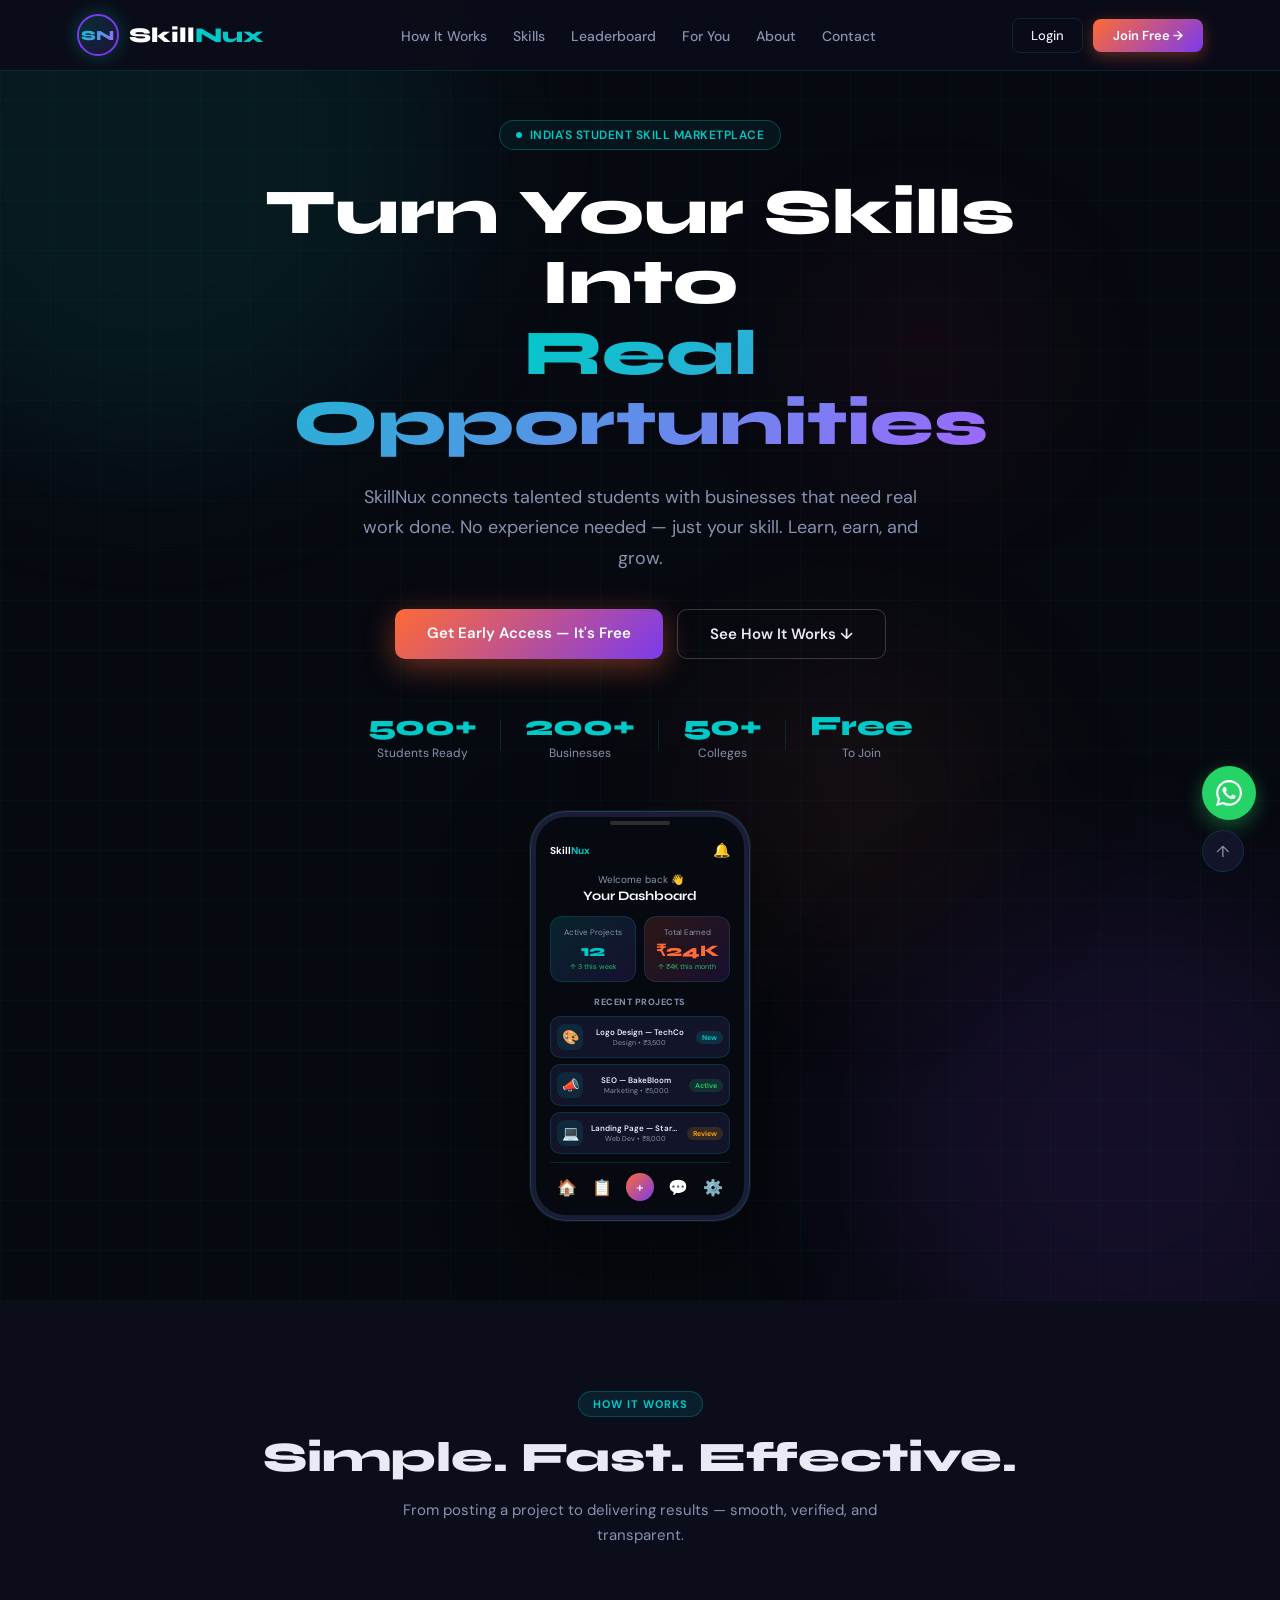
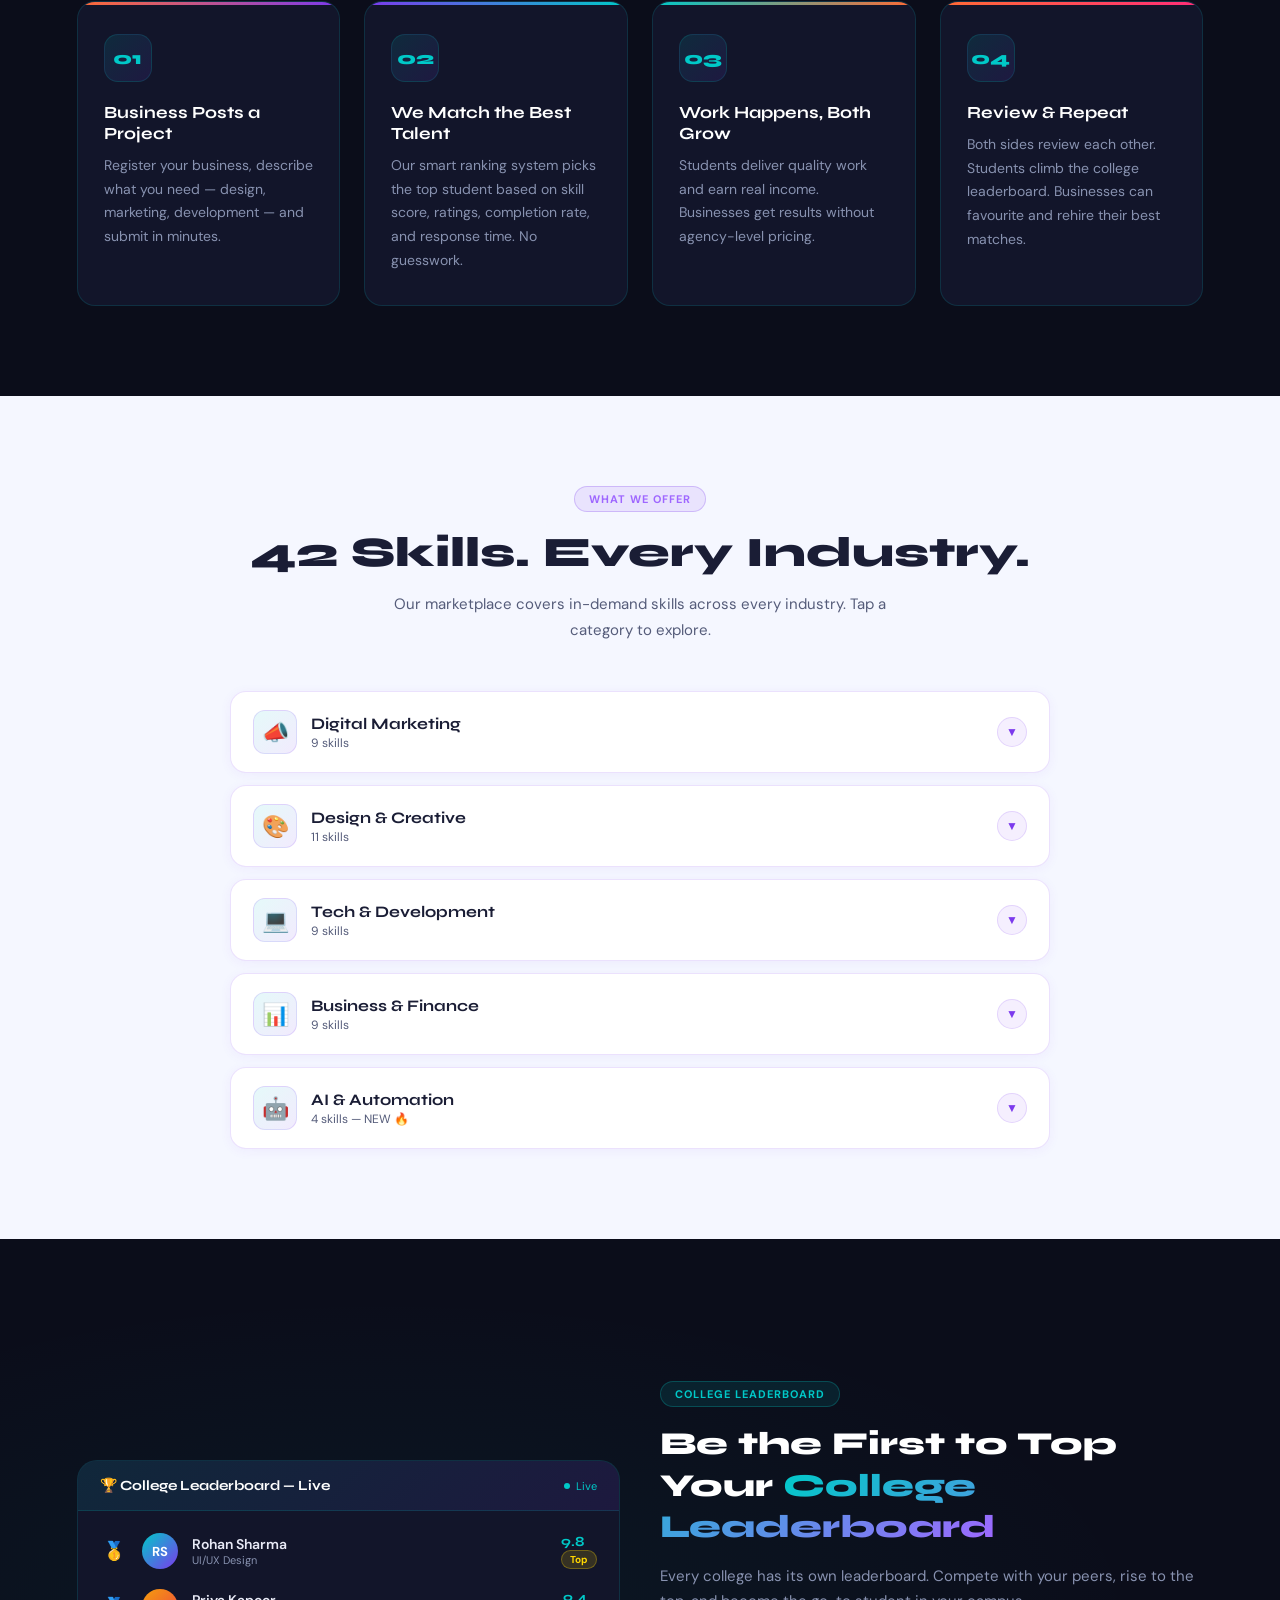
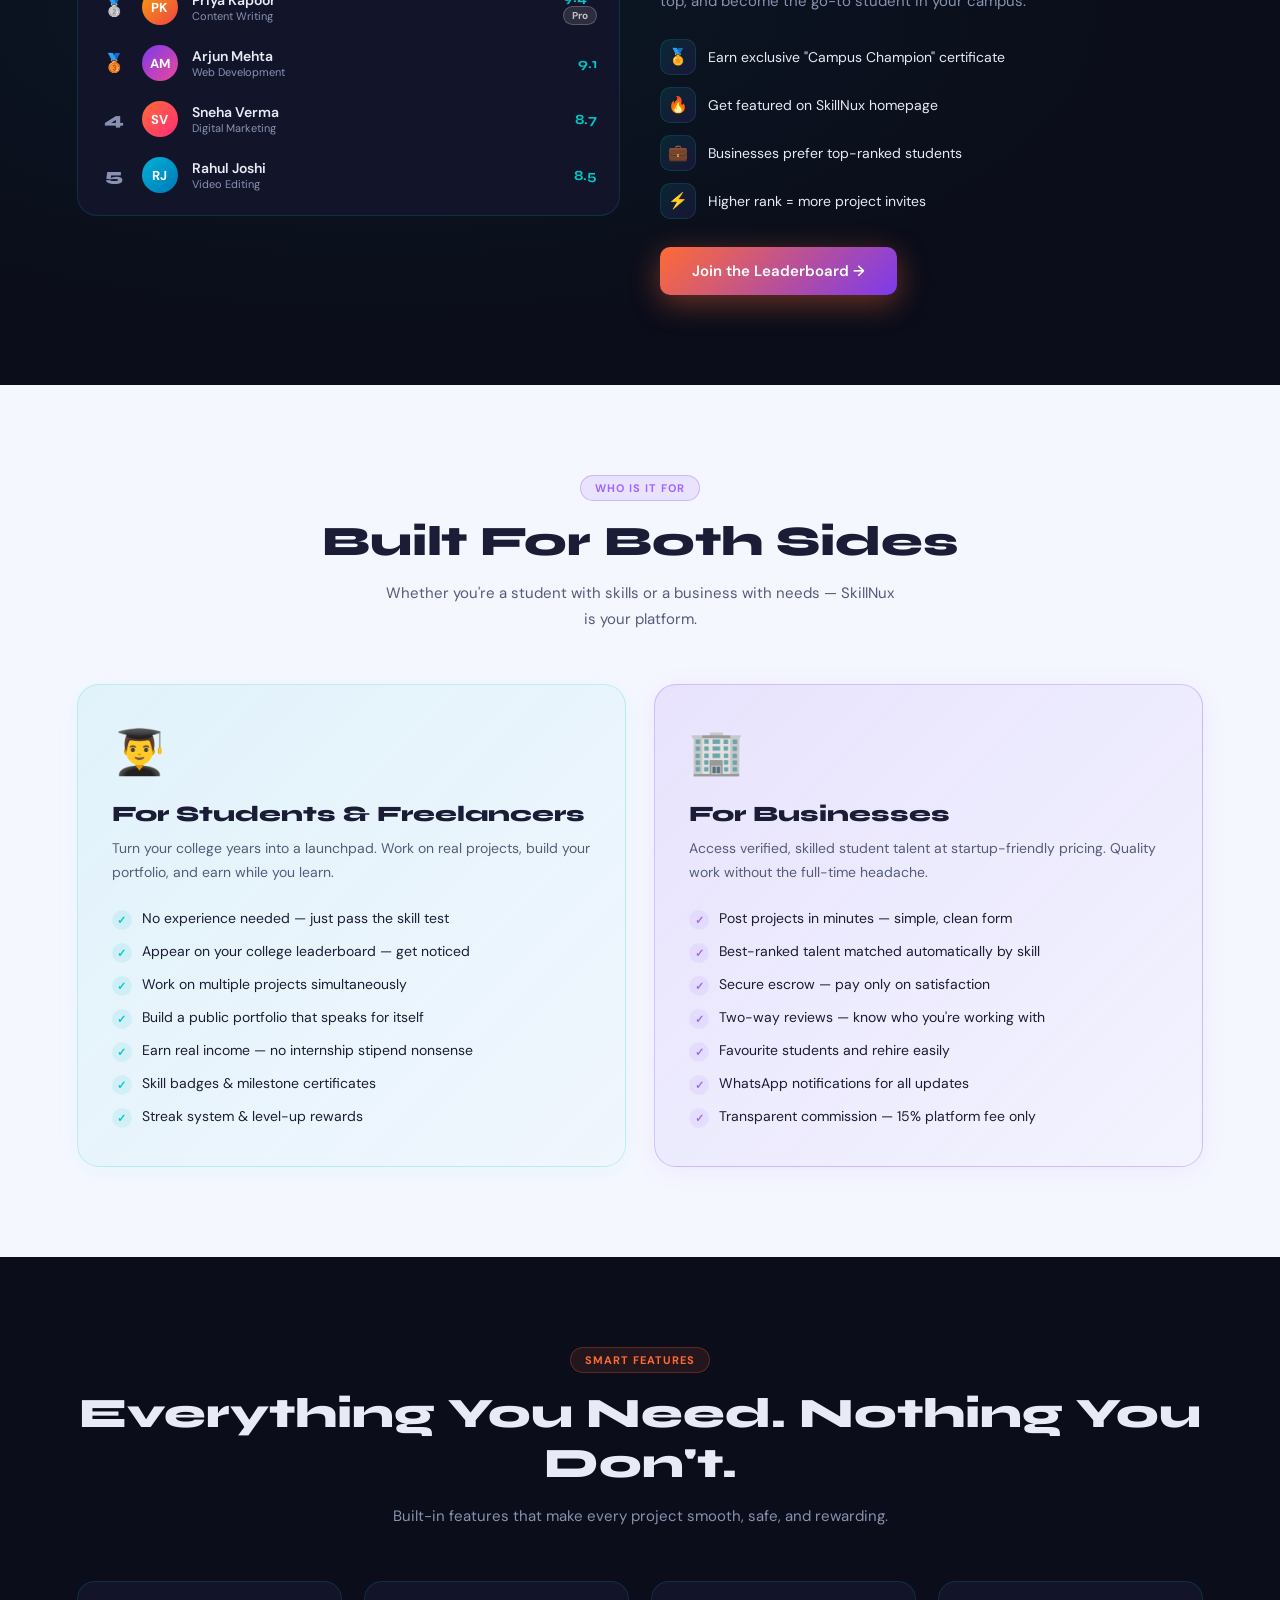
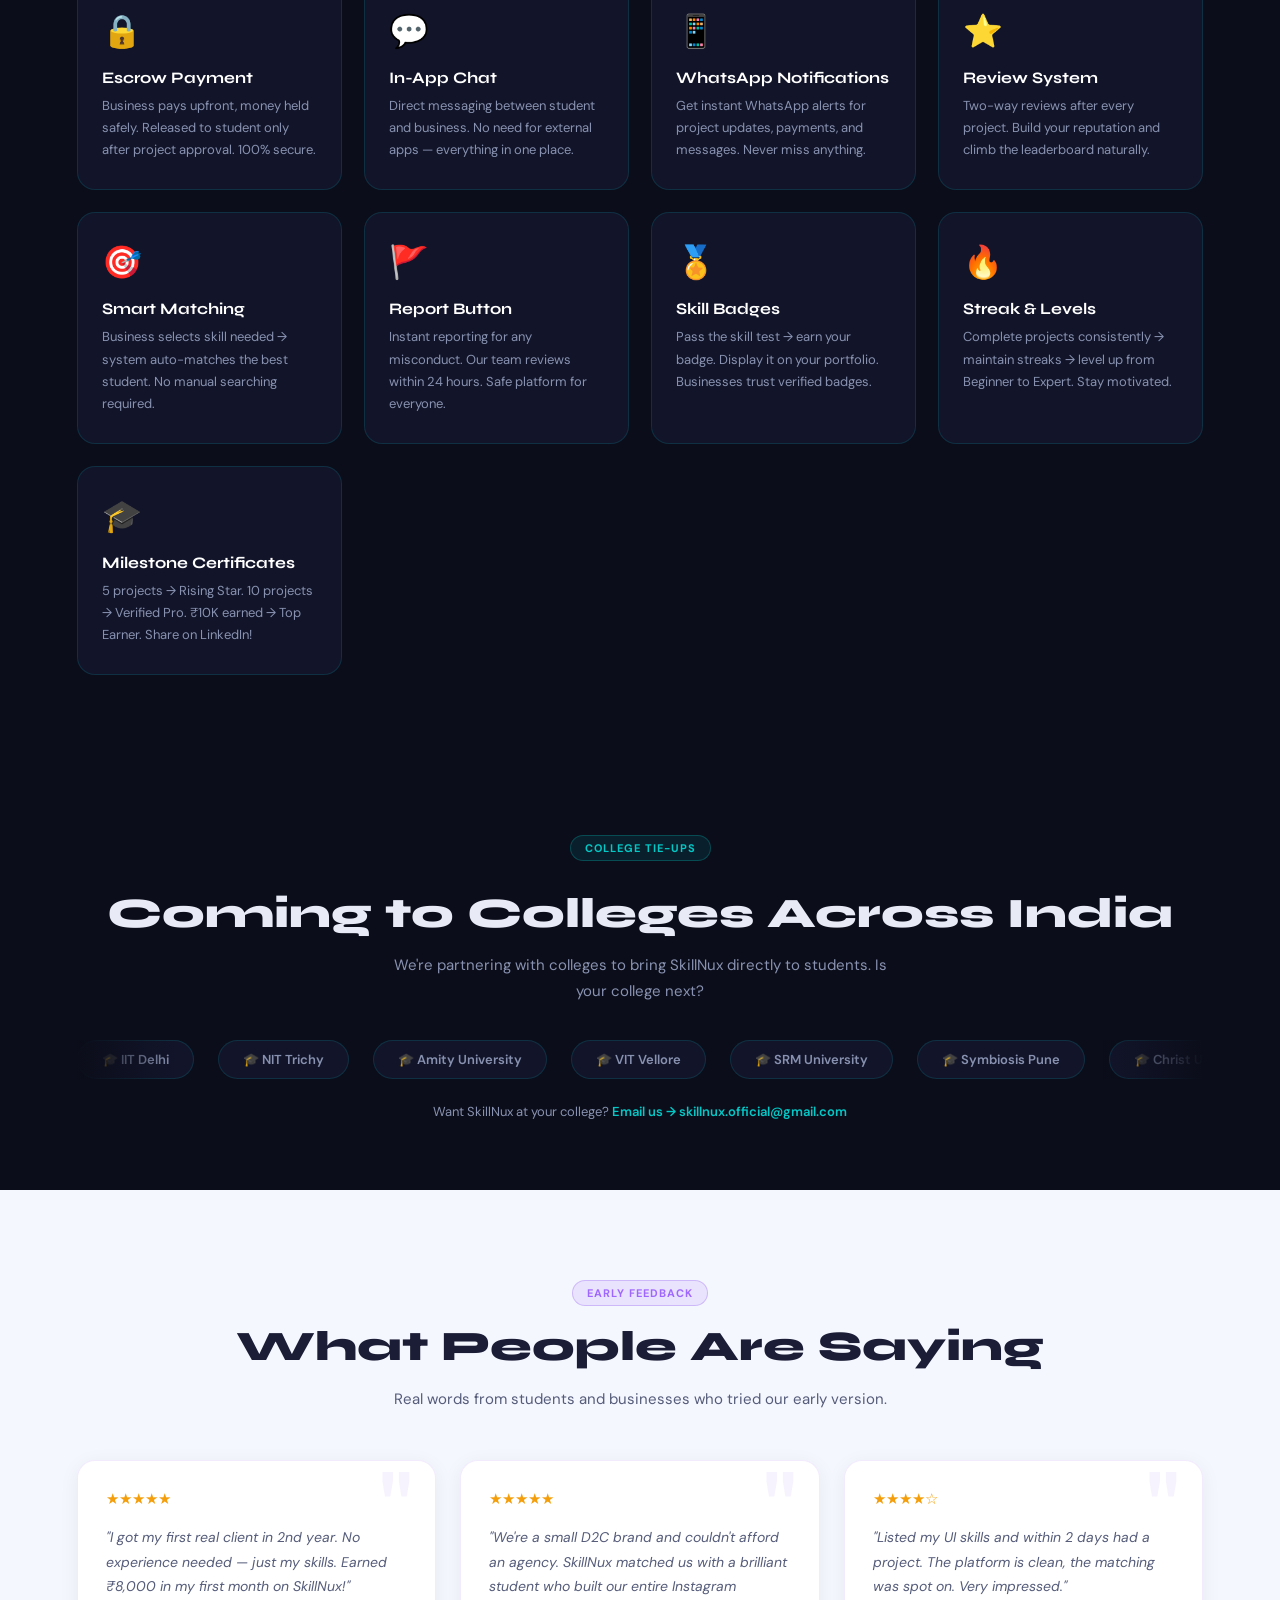
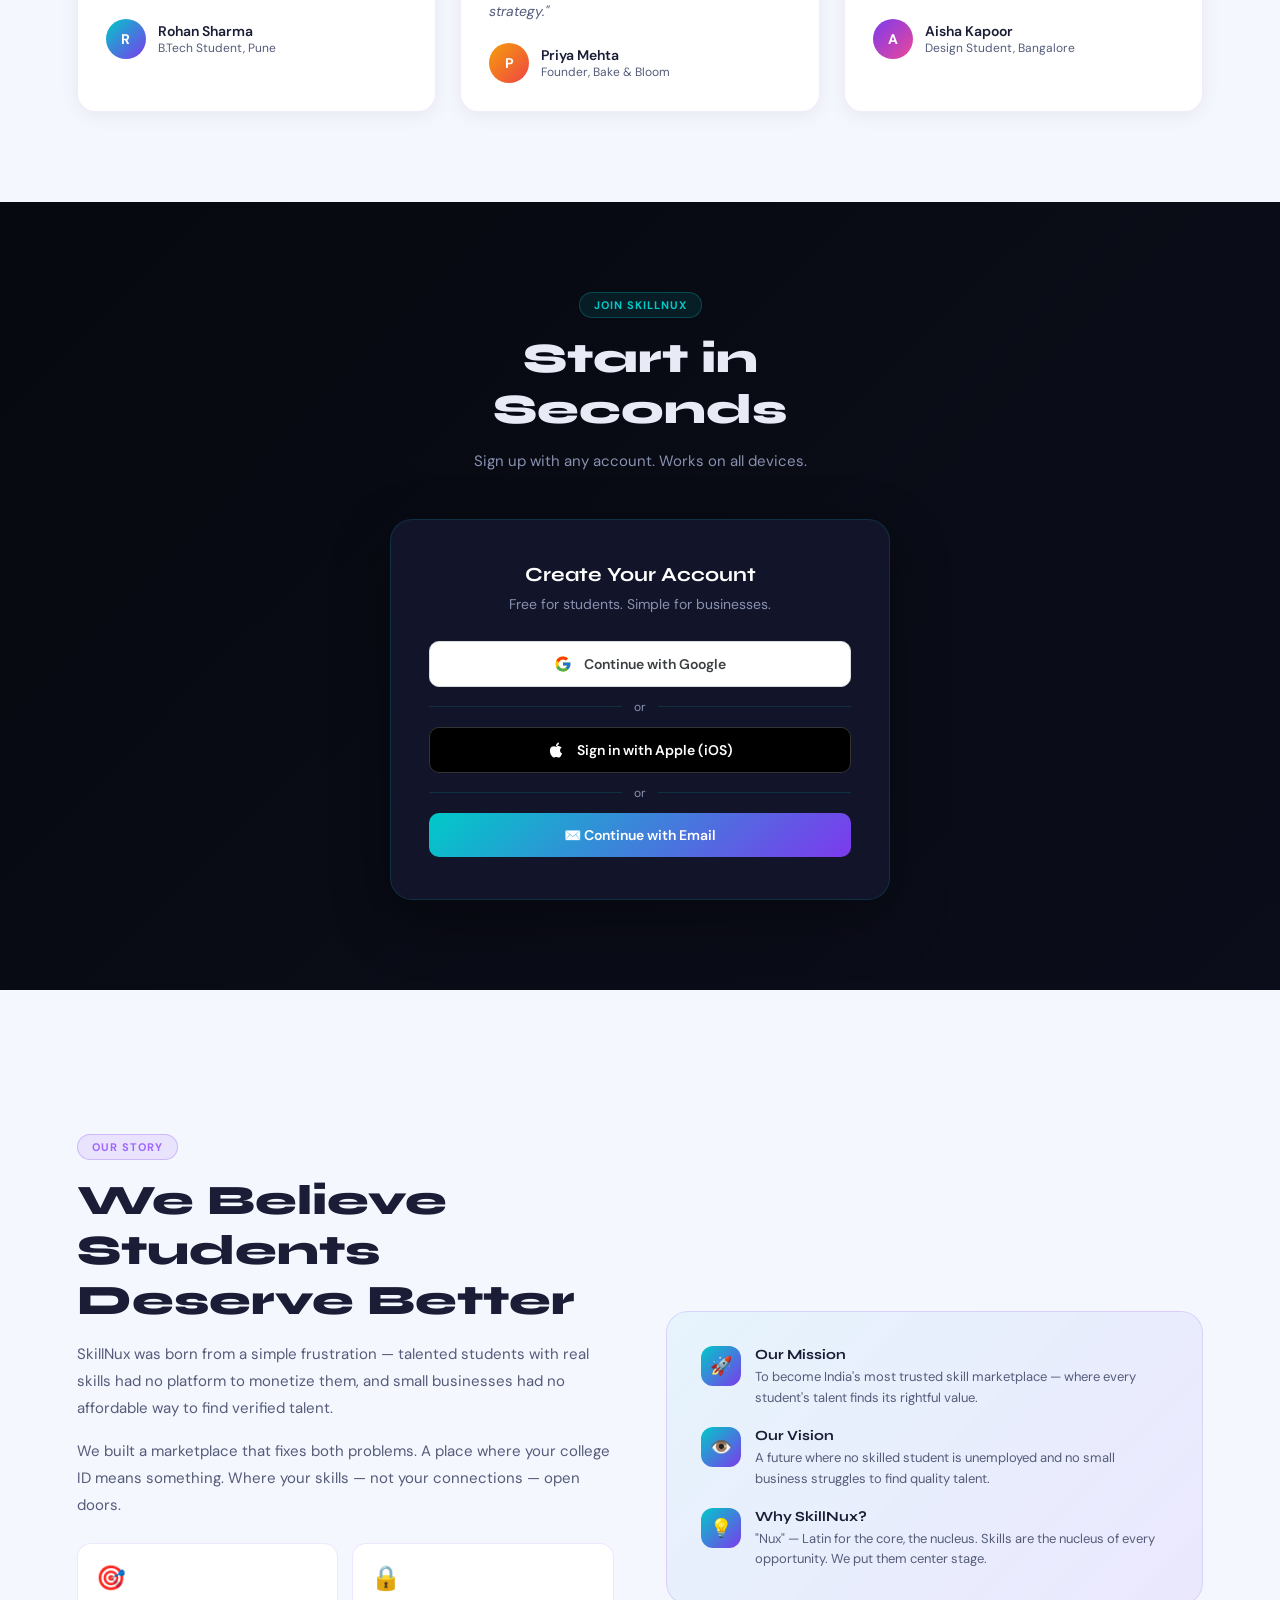
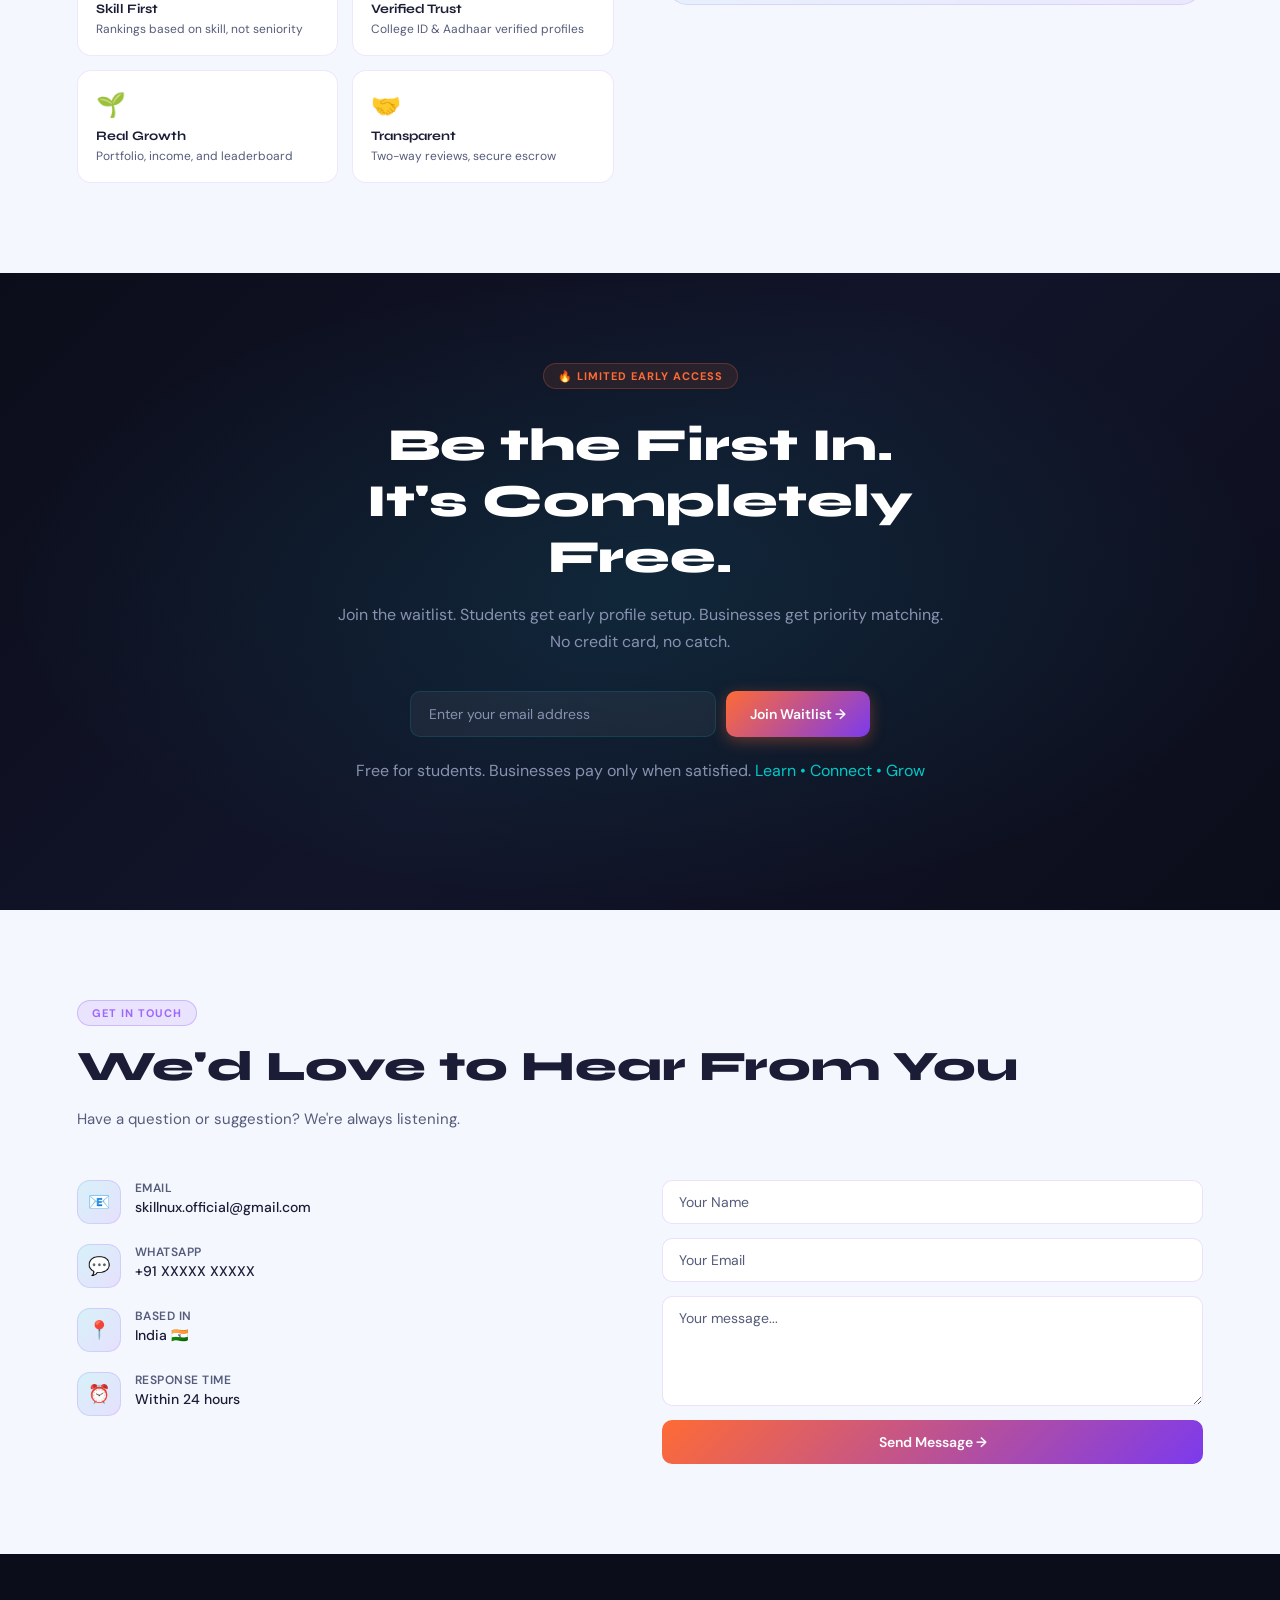
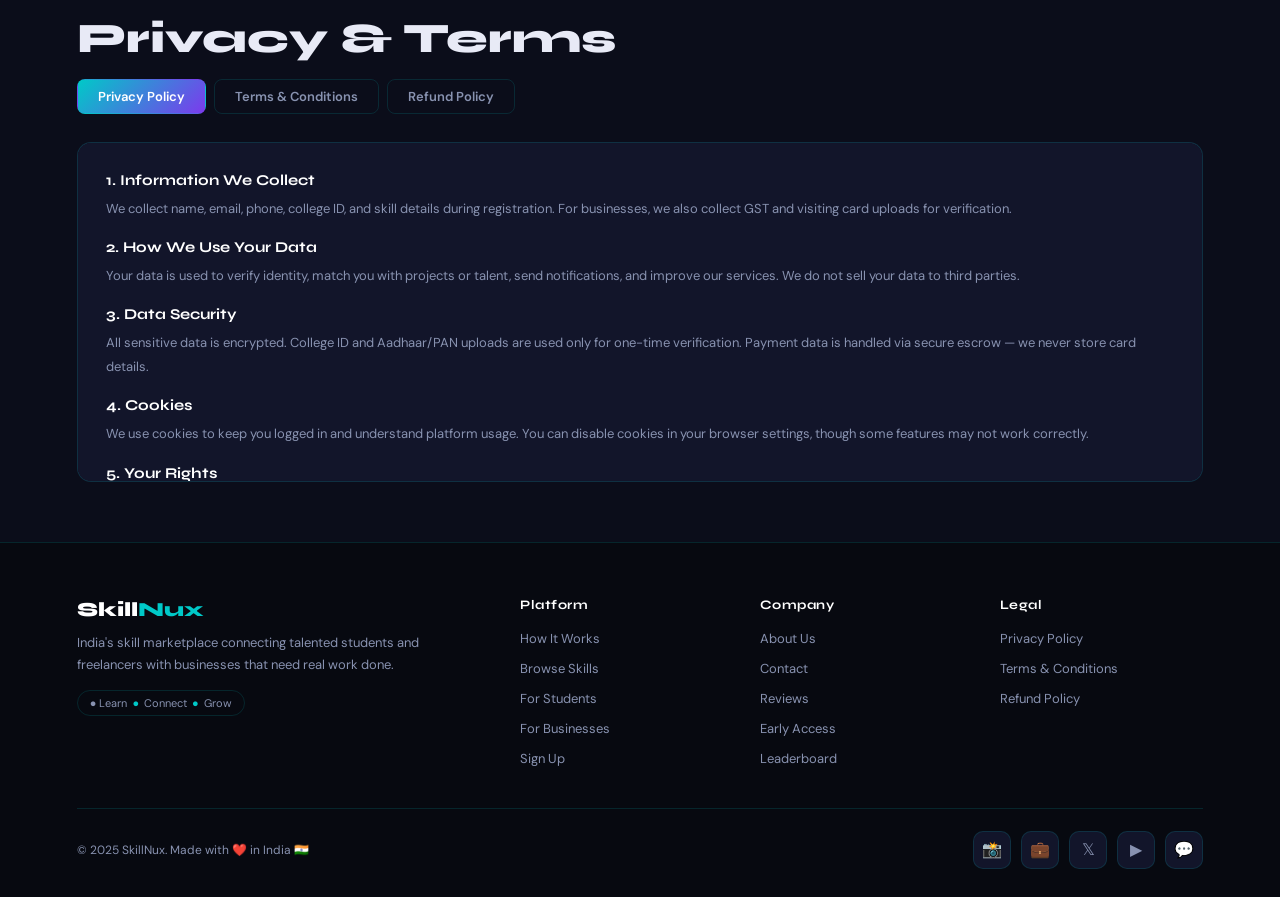
==== index.html @ 1875fa93 "Add files via upload" ====
<!DOCTYPE html>
<html lang="en">
<head>
<meta charset="UTF-8"/>
<meta name="viewport" content="width=device-width, initial-scale=1.0"/>
<title>SkillNux — Learn • Connect • Grow</title>
<link href="https://fonts.googleapis.com/css2?family=Syne:wght@400;600;700;800&family=DM+Sans:opsz,wght@9..40,300;9..40,400;9..40,500;9..40,600&display=swap" rel="stylesheet"/>
<style>
:root{
  --cyan:#00C9C8;--cyan2:#00E5E4;--purple:#7C3AED;--purple2:#9F67FF;
  --orange:#FF6B35;--pink:#FF2D78;
  --dark:#0B0D1A;--darker:#070910;--card-dark:#12152A;
  --light-bg:#F5F7FF;--light-card:#FFFFFF;
  --text-dark:#E8EAF6;--text-light:#1A1D35;
  --muted-dark:#8892B0;--muted-light:#555C7A;--white:#fff;
  --wa:#25D366;--border-dark:rgba(0,201,200,0.15);--border-light:rgba(124,58,237,0.15);
}
*,*::before,*::after{box-sizing:border-box;margin:0;padding:0}
html{scroll-behavior:smooth}
body{font-family:'DM Sans',sans-serif;background:var(--dark);color:var(--text-dark);overflow-x:hidden}
::-webkit-scrollbar{width:5px}::-webkit-scrollbar-track{background:var(--darker)}::-webkit-scrollbar-thumb{background:var(--cyan);border-radius:10px}

/* PHONE MOCKUP */
.phone-frame{width:220px;background:#1a1d35;border-radius:36px;padding:6px;box-shadow:0 30px 80px rgba(0,0,0,0.5),0 0 0 1px rgba(255,255,255,0.08),inset 0 0 0 1px rgba(0,201,200,0.2);position:relative;animation:phoneFloat 4s ease-in-out infinite}
@keyframes phoneFloat{0%,100%{transform:translateY(0)}50%{transform:translateY(-10px)}}
.phone-frame::before{content:"";position:absolute;top:10px;left:50%;transform:translateX(-50%);width:60px;height:4px;background:rgba(255,255,255,0.15);border-radius:4px;z-index:10}
.phone-screen{background:var(--darker);border-radius:30px;overflow:hidden;padding:24px 14px 10px}
.phone-nav{display:flex;justify-content:space-between;align-items:center;margin-bottom:14px}
.phone-welcome{font-size:10px;color:var(--muted-dark);margin-bottom:2px}
.phone-uname{font-family:"Syne",sans-serif;font-weight:700;font-size:13px;color:var(--white);margin-bottom:12px}
.phone-cards{display:grid;grid-template-columns:1fr 1fr;gap:8px;margin-bottom:14px}
.phone-card{background:linear-gradient(135deg,rgba(0,201,200,0.15),rgba(124,58,237,0.15));border:1px solid rgba(0,201,200,0.15);border-radius:12px;padding:10px 8px}
.pc-label{font-size:8px;color:var(--muted-dark);margin-bottom:4px}
.pc-value{font-family:"Syne",sans-serif;font-weight:800;font-size:16px;color:var(--cyan)}
.pc-change{font-size:7px;color:#22c55e;margin-top:2px}
.phone-sec-title{font-size:9px;font-weight:700;color:var(--muted-dark);text-transform:uppercase;letter-spacing:.5px;margin-bottom:8px}
.phone-project{display:flex;align-items:center;gap:8px;padding:7px 6px;background:var(--card-dark);border-radius:10px;margin-bottom:6px;border:1px solid var(--border-dark)}
.pp-icon{font-size:14px;width:26px;height:26px;background:rgba(0,201,200,0.1);border-radius:8px;display:flex;align-items:center;justify-content:center;flex-shrink:0}
.pp-info{flex:1;min-width:0}
.pp-name{font-size:8px;font-weight:600;color:var(--text-dark);white-space:nowrap;overflow:hidden;text-overflow:ellipsis}
.pp-tag{font-size:7px;color:var(--muted-dark);margin-top:1px}
.pp-status{font-size:7px;font-weight:700;padding:2px 6px;border-radius:50px;flex-shrink:0}
.pnew{background:rgba(0,201,200,0.15);color:var(--cyan)}
.pactive{background:rgba(34,197,94,0.15);color:#22c55e}
.preview{background:rgba(245,158,11,0.15);color:#F59E0B}
.phone-bottom-nav{display:flex;justify-content:space-around;align-items:center;padding:10px 0 4px;border-top:1px solid var(--border-dark);margin-top:8px;font-size:16px}

/* PARTICLES */
#particles{position:fixed;top:0;left:0;width:100%;height:100%;pointer-events:none;z-index:0;overflow:hidden}
.particle{position:absolute;border-radius:50%;opacity:0;animation:floatParticle linear infinite}
@keyframes floatParticle{0%{opacity:0;transform:translateY(100vh) scale(0)}10%{opacity:.6}90%{opacity:.2}100%{opacity:0;transform:translateY(-100px) scale(1)}}

/* NAV */
nav{position:fixed;top:0;left:0;right:0;z-index:1000;display:flex;align-items:center;justify-content:space-between;padding:14px 6%;background:rgba(11,13,26,0.92);backdrop-filter:blur(24px);border-bottom:1px solid var(--border-dark);transition:all .3s}
nav.scrolled{padding:10px 6%;background:rgba(7,9,16,0.97)}
.nav-logo{display:flex;align-items:center;gap:10px;text-decoration:none}
.logo-circle{width:42px;height:42px;border-radius:50%;border:2px solid var(--purple);background:var(--darker);display:flex;align-items:center;justify-content:center;font-family:'Syne',sans-serif;font-weight:800;font-size:14px;box-shadow:0 0 18px rgba(0,201,200,0.3);position:relative;overflow:hidden}
.logo-circle::before{content:'';position:absolute;inset:0;background:linear-gradient(135deg,rgba(0,201,200,0.2),rgba(124,58,237,0.2))}
.logo-circle span{position:relative;z-index:1;background:linear-gradient(135deg,var(--cyan),var(--purple2));-webkit-background-clip:text;-webkit-text-fill-color:transparent;background-clip:text}
.logo-name{font-family:'Syne',sans-serif;font-weight:800;font-size:21px;color:var(--white)}
.logo-name em{font-style:normal;color:var(--cyan)}
.nav-links{display:flex;gap:26px;list-style:none}
.nav-links a{color:var(--muted-dark);text-decoration:none;font-size:14px;font-weight:500;transition:color .2s}
.nav-links a:hover{color:var(--cyan)}
.nav-btns{display:flex;gap:10px;align-items:center}
.btn-ghost{padding:8px 18px;border-radius:8px;border:1.5px solid var(--border-dark);color:var(--text-dark);font-size:13px;font-weight:500;background:transparent;cursor:pointer;transition:all .2s;font-family:'DM Sans',sans-serif}
.btn-ghost:hover{border-color:var(--cyan);color:var(--cyan)}
.btn-primary{padding:8px 20px;border-radius:8px;border:none;background:linear-gradient(135deg,var(--orange),var(--purple));color:var(--white);font-size:13px;font-weight:600;cursor:pointer;transition:all .25s;font-family:'DM Sans',sans-serif;box-shadow:0 4px 15px rgba(255,107,53,0.35)}
.btn-primary:hover{transform:translateY(-2px);box-shadow:0 6px 22px rgba(255,107,53,0.5)}
.hamburger{display:none;flex-direction:column;gap:5px;cursor:pointer;padding:4px}
.hamburger span{width:22px;height:2px;background:var(--text-dark);border-radius:2px;transition:all .3s}
.mobile-menu{display:none;position:fixed;top:64px;left:0;right:0;z-index:999;background:rgba(11,13,26,0.98);border-bottom:1px solid var(--border-dark);padding:20px 6%;flex-direction:column;gap:16px}
.mobile-menu.open{display:flex}
.mobile-menu a{color:var(--muted-dark);text-decoration:none;font-size:15px;font-weight:500;padding:8px 0;border-bottom:1px solid var(--border-dark)}

/* HERO */
#hero{min-height:100vh;display:flex;align-items:center;justify-content:center;position:relative;overflow:hidden;padding:120px 6% 80px;text-align:center}
.hero-inner{display:flex;flex-direction:column;align-items:center;width:100%;max-width:820px;margin:0 auto;text-align:center}
@media(max-width:900px){.hero-inner{grid-template-columns:1fr;text-align:center}.phone-outer{display:flex;justify-content:center}}
.mesh-bg{position:absolute;inset:0;z-index:0;background:var(--darker)}
.blob{position:absolute;border-radius:50%;filter:blur(80px)}
.b1{width:600px;height:600px;background:rgba(0,201,200,0.09);top:-150px;left:-150px;animation:b1f 9s ease-in-out infinite}
.b2{width:500px;height:500px;background:rgba(124,58,237,0.11);bottom:-100px;right:-100px;animation:b2f 11s ease-in-out infinite}
.b3{width:300px;height:300px;background:rgba(255,107,53,0.06);top:50%;left:55%;animation:b3f 7s ease-in-out infinite}
.b4{width:200px;height:200px;background:rgba(255,45,120,0.07);top:20%;right:20%;animation:b1f 13s ease-in-out infinite reverse}
@keyframes b1f{0%,100%{transform:translate(0,0)}50%{transform:translate(30px,20px)}}
@keyframes b2f{0%,100%{transform:translate(0,0)}50%{transform:translate(-20px,-18px)}}
@keyframes b3f{0%,100%{transform:translate(-50%,-50%)}50%{transform:translate(-45%,-55%)}}
.grid-ov{position:absolute;inset:0;z-index:0;background-image:linear-gradient(rgba(0,201,200,0.03) 1px,transparent 1px),linear-gradient(90deg,rgba(0,201,200,0.03) 1px,transparent 1px);background-size:50px 50px}
.hero-content{position:relative;z-index:1;max-width:780px;width:100%}
.hero-badge{display:inline-flex;align-items:center;gap:8px;padding:6px 16px;border-radius:50px;border:1px solid rgba(0,201,200,0.3);background:rgba(0,201,200,0.06);font-size:12px;font-weight:600;color:var(--cyan);letter-spacing:.5px;text-transform:uppercase;margin-bottom:28px;animation:fadeUp .6s ease both}
.bdot{width:6px;height:6px;border-radius:50%;background:var(--cyan);animation:pulse 2s infinite}
@keyframes pulse{0%,100%{opacity:1;transform:scale(1)}50%{opacity:.4;transform:scale(1.4)}}
h1{font-family:'Syne',sans-serif;font-weight:800;font-size:clamp(28px,5vw,70px);line-height:1.1;color:var(--white);margin-bottom:22px;animation:fadeUp .6s .1s ease both;word-break:break-word}
.grad{background:linear-gradient(135deg,var(--cyan),var(--purple2));-webkit-background-clip:text;-webkit-text-fill-color:transparent;background-clip:text}
.grad2{background:linear-gradient(135deg,var(--orange),var(--pink));-webkit-background-clip:text;-webkit-text-fill-color:transparent;background-clip:text}
.hero-sub{font-size:clamp(15px,2vw,18px);color:var(--muted-dark);line-height:1.7;max-width:580px;margin:0 auto 36px;animation:fadeUp .6s .2s ease both}
.hero-btns{display:flex;gap:14px;justify-content:center;flex-wrap:wrap;margin-bottom:50px;animation:fadeUp .6s .3s ease both}
.btn-h{padding:14px 32px;border-radius:10px;font-size:15px;font-weight:600;cursor:pointer;transition:all .25s;font-family:'DM Sans',sans-serif;text-decoration:none;display:inline-block}
.btn-hm{background:linear-gradient(135deg,var(--orange),var(--purple));color:var(--white);border:none;box-shadow:0 8px 30px rgba(255,107,53,0.4)}
.btn-hm:hover{transform:translateY(-3px);box-shadow:0 12px 40px rgba(255,107,53,0.6)}
.btn-hs{background:transparent;color:var(--text-dark);border:1.5px solid rgba(255,255,255,0.2)}
.btn-hs:hover{border-color:var(--cyan);color:var(--cyan);transform:translateY(-3px)}
.hero-stats{display:flex;justify-content:center;gap:48px;flex-wrap:wrap;animation:fadeUp .6s .4s ease both}
.hs{text-align:center;position:relative}
.hs:not(:last-child)::after{content:'';position:absolute;right:-24px;top:50%;transform:translateY(-50%);height:30px;width:1px;background:var(--border-dark)}
.hs-n{font-family:'Syne',sans-serif;font-weight:800;font-size:28px;color:var(--cyan)}
.hs-l{font-size:12px;color:var(--muted-dark);margin-top:2px}
@keyframes fadeUp{from{opacity:0;transform:translateY(24px)}to{opacity:1;transform:translateY(0)}}

/* SCROLL REVEAL */
.reveal{opacity:0;transform:translateY(30px);transition:opacity .7s ease,transform .7s ease}
.reveal.visible{opacity:1;transform:translateY(0)}
.reveal-left{opacity:0;transform:translateX(-30px);transition:opacity .7s ease,transform .7s ease}
.reveal-left.visible{opacity:1;transform:translateX(0)}
.reveal-right{opacity:0;transform:translateX(30px);transition:opacity .7s ease,transform .7s ease}
.reveal-right.visible{opacity:1;transform:translateX(0)}

/* SECTIONS */
section{padding:90px 6%}
.stag{display:inline-block;padding:5px 14px;border-radius:50px;background:rgba(0,201,200,0.1);border:1px solid rgba(0,201,200,0.25);font-size:11px;font-weight:700;color:var(--cyan);letter-spacing:1px;text-transform:uppercase;margin-bottom:16px}
.stag-p{background:rgba(124,58,237,0.1);border-color:rgba(124,58,237,0.25);color:var(--purple2)}
.stag-o{background:rgba(255,107,53,0.1);border-color:rgba(255,107,53,0.25);color:var(--orange)}
.sec-title{font-family:'Syne',sans-serif;font-weight:800;font-size:clamp(26px,4vw,42px);line-height:1.2;margin-bottom:14px}
.sec-sub{font-size:15px;line-height:1.7;max-width:520px}
.tc{text-align:center}.mxa{margin-left:auto;margin-right:auto}

/* HOW IT WORKS */
#how{background:var(--dark);position:relative}
.steps{display:grid;grid-template-columns:repeat(auto-fit,minmax(220px,1fr));gap:24px;margin-top:52px}
.step{background:var(--card-dark);border:1px solid var(--border-dark);border-radius:18px;padding:32px 26px;position:relative;overflow:hidden;transition:transform .3s,box-shadow .3s}
.step:hover{transform:translateY(-8px);box-shadow:0 20px 50px rgba(0,201,200,0.12)}
.step::before{content:'';position:absolute;top:0;left:0;right:0;height:3px;background:linear-gradient(90deg,var(--orange),var(--purple))}
.step:nth-child(2)::before{background:linear-gradient(90deg,var(--purple),var(--cyan))}
.step:nth-child(3)::before{background:linear-gradient(90deg,var(--cyan),var(--orange))}
.step:nth-child(4)::before{background:linear-gradient(90deg,var(--orange),var(--pink))}
.sn{width:48px;height:48px;border-radius:14px;background:linear-gradient(135deg,rgba(0,201,200,0.12),rgba(124,58,237,0.12));border:1px solid var(--border-dark);display:flex;align-items:center;justify-content:center;font-family:'Syne',sans-serif;font-weight:800;font-size:18px;color:var(--cyan);margin-bottom:20px}
.step h3{font-family:'Syne',sans-serif;font-weight:700;font-size:17px;margin-bottom:10px;color:var(--white)}
.step p{font-size:14px;color:var(--muted-dark);line-height:1.7}

/* SKILLS */
#skills{background:var(--light-bg)}
.acc{margin-top:48px;display:flex;flex-direction:column;gap:12px;max-width:820px;margin-left:auto;margin-right:auto}
.ai{border-radius:16px;border:1.5px solid var(--border-light);background:var(--light-card);overflow:hidden;box-shadow:0 2px 12px rgba(124,58,237,0.06);transition:box-shadow .3s,transform .3s}
.ai:hover{transform:translateY(-2px)}
.ai.open{box-shadow:0 8px 32px rgba(124,58,237,0.15)}
.ah{display:flex;align-items:center;justify-content:space-between;padding:18px 22px;cursor:pointer}
.al{display:flex;align-items:center;gap:14px}
.aico{width:44px;height:44px;border-radius:12px;display:flex;align-items:center;justify-content:center;font-size:22px;background:linear-gradient(135deg,rgba(0,201,200,0.1),rgba(124,58,237,0.1));border:1px solid rgba(124,58,237,0.15);flex-shrink:0}
.at{font-family:'Syne',sans-serif;font-weight:700;font-size:16px;color:var(--text-light)}
.ac{font-size:12px;color:var(--muted-light);margin-top:2px}
.arr{width:30px;height:30px;border-radius:50%;background:rgba(124,58,237,0.08);border:1px solid var(--border-light);display:flex;align-items:center;justify-content:center;transition:transform .3s;color:var(--purple);font-size:12px;flex-shrink:0}
.ai.open .arr{transform:rotate(180deg)}
.ab{max-height:0;overflow:hidden;transition:max-height .5s ease,padding .3s}
.ai.open .ab{max-height:400px;padding-bottom:20px}
.abi{padding:0 22px;display:flex;flex-wrap:wrap;gap:8px}
.chip{padding:7px 16px;border-radius:50px;background:rgba(0,201,200,0.08);border:1px solid rgba(0,201,200,0.2);font-size:13px;color:var(--purple);font-weight:500;transition:all .2s;cursor:default}
.chip:hover{background:rgba(124,58,237,0.12);border-color:var(--purple);color:var(--text-light);transform:scale(1.03)}

/* LEADERBOARD SECTION */
#leaderboard{background:var(--dark);position:relative;overflow:hidden}
#leaderboard::before{content:'';position:absolute;inset:0;background:radial-gradient(ellipse at 30% 50%,rgba(0,201,200,0.06) 0%,transparent 60%)}
.lb-grid{display:grid;grid-template-columns:1fr 1fr;gap:40px;align-items:center;margin-top:52px}
.lb-preview{background:var(--card-dark);border:1px solid var(--border-dark);border-radius:20px;overflow:hidden}
.lb-head{padding:16px 22px;background:linear-gradient(135deg,rgba(0,201,200,0.1),rgba(124,58,237,0.1));border-bottom:1px solid var(--border-dark);display:flex;align-items:center;justify-content:space-between}
.lb-head h4{font-family:'Syne',sans-serif;font-weight:700;font-size:14px;color:var(--white)}
.lb-live{display:flex;align-items:center;gap:6px;font-size:11px;color:var(--cyan)}
.lb-live-dot{width:6px;height:6px;border-radius:50%;background:var(--cyan);animation:pulse 1.5s infinite}
.lb-rows{padding:12px 0}
.lb-row{display:flex;align-items:center;gap:14px;padding:10px 22px;transition:background .2s}
.lb-row:hover{background:rgba(0,201,200,0.05)}
.lb-rank{font-family:'Syne',sans-serif;font-weight:800;font-size:18px;width:28px;text-align:center}
.rank-1{color:#FFD700}.rank-2{color:#C0C0C0}.rank-3{color:#CD7F32}.rank-other{color:var(--muted-dark)}
.lb-av{width:36px;height:36px;border-radius:50%;display:flex;align-items:center;justify-content:center;font-weight:700;font-size:13px;color:var(--white);flex-shrink:0}
.lb-info{flex:1}
.lb-name{font-size:14px;font-weight:600;color:var(--text-dark)}
.lb-skill{font-size:11px;color:var(--muted-dark)}
.lb-score{font-family:'Syne',sans-serif;font-weight:700;font-size:14px;color:var(--cyan)}
.lb-badge{padding:2px 8px;border-radius:50px;font-size:10px;font-weight:700}
.badge-gold{background:rgba(255,215,0,0.15);color:#FFD700;border:1px solid rgba(255,215,0,0.3)}
.badge-silver{background:rgba(192,192,192,0.15);color:#C0C0C0;border:1px solid rgba(192,192,192,0.3)}
.lb-right h3{font-family:'Syne',sans-serif;font-weight:800;font-size:clamp(22px,3vw,32px);color:var(--white);margin-bottom:16px;line-height:1.3}
.lb-right p{font-size:15px;color:var(--muted-dark);line-height:1.7;margin-bottom:24px}
.lb-perks{display:flex;flex-direction:column;gap:12px;margin-bottom:28px}
.lb-perk{display:flex;align-items:center;gap:12px;font-size:14px;color:var(--text-dark)}
.lb-perk-icon{width:36px;height:36px;border-radius:10px;background:linear-gradient(135deg,rgba(0,201,200,0.12),rgba(124,58,237,0.12));border:1px solid var(--border-dark);display:flex;align-items:center;justify-content:center;font-size:16px;flex-shrink:0}

/* AUDIENCE */
#audience{background:var(--light-bg)}
.aug{display:grid;grid-template-columns:1fr 1fr;gap:28px;margin-top:52px}
.auc{border-radius:22px;padding:38px 34px;transition:transform .3s,box-shadow .3s}
.auc:hover{transform:translateY(-6px)}
.auc-s{background:linear-gradient(135deg,rgba(0,201,200,0.08),rgba(0,201,200,0.02));border:1px solid rgba(0,201,200,0.2);box-shadow:0 4px 24px rgba(0,201,200,0.06)}
.auc-b{background:linear-gradient(135deg,rgba(124,58,237,0.1),rgba(124,58,237,0.02));border:1px solid rgba(124,58,237,0.25);box-shadow:0 4px 24px rgba(124,58,237,0.08)}
.aue{font-size:44px;margin-bottom:20px}
.auc h3{font-family:'Syne',sans-serif;font-weight:800;font-size:22px;margin-bottom:10px;color:var(--text-light)}
.auc p{font-size:14px;color:var(--muted-light);line-height:1.7;margin-bottom:24px}
.aul{list-style:none;display:flex;flex-direction:column;gap:12px}
.aul li{display:flex;align-items:flex-start;gap:10px;font-size:14px;color:var(--text-light)}
.aul li::before{content:'✓';color:var(--cyan);font-weight:700;flex-shrink:0;margin-top:1px;background:rgba(0,201,200,0.1);width:20px;height:20px;border-radius:50%;display:flex;align-items:center;justify-content:center;font-size:11px}
.auc-b .aul li::before{color:var(--purple2);background:rgba(159,103,255,0.1)}

/* COLLEGE TIE-UPS */
#colleges{background:var(--dark);text-align:center;padding:70px 6%}
.college-marquee{overflow:hidden;margin-top:40px;position:relative}
.college-marquee::before,.college-marquee::after{content:'';position:absolute;top:0;bottom:0;width:100px;z-index:2}
.college-marquee::before{left:0;background:linear-gradient(90deg,var(--dark),transparent)}
.college-marquee::after{right:0;background:linear-gradient(-90deg,var(--dark),transparent)}
.college-track{display:flex;gap:24px;animation:marquee 20s linear infinite;width:max-content}
.college-track:hover{animation-play-state:paused}
.college-pill{padding:10px 24px;border-radius:50px;border:1px solid var(--border-dark);background:var(--card-dark);font-size:13px;font-weight:600;color:var(--muted-dark);white-space:nowrap;transition:all .3s;cursor:default}
.college-pill:hover{border-color:var(--cyan);color:var(--cyan)}
@keyframes marquee{0%{transform:translateX(0)}100%{transform:translateX(-50%)}}
.college-coming{margin-top:24px;font-size:13px;color:var(--muted-dark)}
.college-coming span{color:var(--cyan);font-weight:600}

/* TESTIMONIALS */
#testimonials{background:var(--light-bg)}
.tg{display:grid;grid-template-columns:repeat(auto-fit,minmax(280px,1fr));gap:24px;margin-top:48px}
.tc-card{background:var(--light-card);border-radius:18px;padding:28px;border:1px solid rgba(124,58,237,0.1);box-shadow:0 4px 20px rgba(0,0,0,0.06);transition:transform .3s,box-shadow .3s;position:relative;overflow:hidden}
.tc-card::before{content:'"';position:absolute;top:-10px;right:20px;font-size:120px;font-family:'Syne',sans-serif;color:rgba(124,58,237,0.06);line-height:1}
.tc-card:hover{transform:translateY(-6px);box-shadow:0 14px 40px rgba(124,58,237,0.14)}
.ts{color:#F59E0B;font-size:15px;margin-bottom:16px}
.tt{font-size:14px;color:var(--muted-light);line-height:1.75;margin-bottom:20px;font-style:italic;position:relative;z-index:1}
.ta{display:flex;align-items:center;gap:12px}
.tav{width:40px;height:40px;border-radius:50%;display:flex;align-items:center;justify-content:center;font-weight:700;font-size:14px;color:var(--white);flex-shrink:0}
.av1{background:linear-gradient(135deg,var(--cyan),var(--purple))}
.av2{background:linear-gradient(135deg,#F59E0B,#EF4444)}
.av3{background:linear-gradient(135deg,var(--purple),#EC4899)}
.tn{font-weight:600;font-size:14px;color:var(--text-light)}
.tr{font-size:12px;color:var(--muted-light)}

/* SMART FEATURES */
#smartfeatures{background:var(--dark)}
.sf-grid{display:grid;grid-template-columns:repeat(auto-fit,minmax(260px,1fr));gap:22px;margin-top:52px}
.sf-card{background:var(--card-dark);border:1px solid var(--border-dark);border-radius:18px;padding:28px 24px;transition:transform .3s,box-shadow .3s;position:relative;overflow:hidden}
.sf-card::after{content:'';position:absolute;bottom:0;left:0;right:0;height:2px;background:linear-gradient(90deg,var(--cyan),var(--purple));transform:scaleX(0);transition:transform .3s;transform-origin:left}
.sf-card:hover{transform:translateY(-6px);box-shadow:0 16px 40px rgba(0,201,200,0.1)}
.sf-card:hover::after{transform:scaleX(1)}
.sf-icon{font-size:32px;margin-bottom:16px}
.sf-card h3{font-family:'Syne',sans-serif;font-weight:700;font-size:16px;margin-bottom:8px;color:var(--white)}
.sf-card p{font-size:13px;color:var(--muted-dark);line-height:1.7}

/* SIGN IN */
#signin{background:linear-gradient(135deg,var(--darker),var(--dark))}
.si-wrap{max-width:500px;margin:0 auto;text-align:center}
.si-box{background:var(--card-dark);border:1px solid var(--border-dark);border-radius:22px;padding:42px 38px;margin-top:44px;box-shadow:0 20px 60px rgba(0,0,0,0.3)}
.si-box h3{font-family:'Syne',sans-serif;font-weight:700;font-size:20px;margin-bottom:8px;color:var(--white)}
.si-box p{font-size:14px;color:var(--muted-dark);margin-bottom:28px}
.sibs{display:flex;flex-direction:column;gap:12px}
.sbtn{display:flex;align-items:center;justify-content:center;gap:12px;padding:13px 20px;border-radius:10px;font-size:14px;font-weight:600;cursor:pointer;transition:all .25s;font-family:'DM Sans',sans-serif;text-decoration:none;border:1.5px solid transparent}
.sg{background:#fff;color:#3C4043;border-color:#dadce0}.sg:hover{box-shadow:0 4px 16px rgba(0,0,0,0.15);transform:translateY(-2px)}
.sa{background:#000;color:#fff;border-color:#333}.sa:hover{background:#1a1a1a;transform:translateY(-2px);box-shadow:0 4px 16px rgba(0,0,0,.4)}
.se{background:linear-gradient(135deg,var(--cyan),var(--purple));color:#fff;border:none}.se:hover{transform:translateY(-2px);box-shadow:0 8px 24px rgba(0,201,200,0.35)}
.sdiv{display:flex;align-items:center;gap:12px;color:var(--muted-dark);font-size:12px}
.sdiv::before,.sdiv::after{content:'';flex:1;height:1px;background:var(--border-dark)}

/* ABOUT */
#about{background:var(--light-bg)}
.abg{display:grid;grid-template-columns:1fr 1fr;gap:52px;align-items:center;margin-top:54px}
.abt p{font-size:15px;color:var(--muted-light);line-height:1.8;margin-bottom:16px}
.abv{display:grid;grid-template-columns:1fr 1fr;gap:14px;margin-top:24px}
.vc{padding:18px;border-radius:14px;background:var(--light-card);border:1px solid rgba(124,58,237,0.12);transition:transform .3s}
.vc:hover{transform:translateY(-4px)}
.vi{font-size:24px;margin-bottom:8px}
.vt{font-family:'Syne',sans-serif;font-weight:700;font-size:13px;color:var(--text-light);margin-bottom:4px}
.vd{font-size:12px;color:var(--muted-light)}
.abvis{background:linear-gradient(135deg,rgba(0,201,200,0.06),rgba(124,58,237,0.08));border:1px solid rgba(124,58,237,0.15);border-radius:22px;padding:34px;display:flex;flex-direction:column;gap:18px}
.mi{display:flex;gap:14px;align-items:flex-start}
.mico{width:40px;height:40px;border-radius:12px;flex-shrink:0;background:linear-gradient(135deg,var(--cyan),var(--purple));display:flex;align-items:center;justify-content:center;font-size:18px}
.mt h4{font-family:'Syne',sans-serif;font-weight:700;font-size:14px;color:var(--text-light);margin-bottom:4px}
.mt p{font-size:13px;color:var(--muted-light);line-height:1.6}

/* CTA */
#cta{background:linear-gradient(135deg,#0B0D1A 0%,#12152A 50%,#0B0D1A 100%);text-align:center;position:relative;overflow:hidden}
#cta::before{content:'';position:absolute;inset:0;background:radial-gradient(ellipse at 50% 50%,rgba(0,201,200,0.1) 0%,transparent 70%)}
.ctac{position:relative;z-index:1;max-width:620px;margin:0 auto}
#cta h2{font-family:'Syne',sans-serif;font-weight:800;font-size:clamp(28px,4vw,46px);color:var(--white);margin-bottom:16px}
#cta p{font-size:16px;color:var(--muted-dark);margin-bottom:36px;line-height:1.7}
.ctaf{display:flex;gap:10px;max-width:460px;margin:0 auto 20px;flex-wrap:wrap;justify-content:center}
.ctai{flex:1;min-width:220px;padding:13px 18px;border-radius:10px;border:1.5px solid var(--border-dark);background:rgba(255,255,255,0.05);color:var(--white);font-size:14px;font-family:'DM Sans',sans-serif;outline:none;transition:border-color .2s}
.ctai::placeholder{color:var(--muted-dark)}.ctai:focus{border-color:var(--cyan)}
.cta-note{font-size:12px;color:var(--muted-dark)}.cta-note span{color:var(--cyan)}

/* CONTACT */
#contact{background:var(--light-bg)}
.cog{display:grid;grid-template-columns:1fr 1fr;gap:44px;margin-top:48px;align-items:start}
.coi{display:flex;flex-direction:column;gap:20px}
.cit{display:flex;align-items:flex-start;gap:14px}
.cion{width:44px;height:44px;border-radius:13px;flex-shrink:0;display:flex;align-items:center;justify-content:center;font-size:18px;background:linear-gradient(135deg,rgba(0,201,200,0.12),rgba(124,58,237,0.12));border:1px solid rgba(124,58,237,0.15)}
.cl{font-size:12px;color:var(--muted-light);font-weight:600;text-transform:uppercase;letter-spacing:.5px}
.cv{font-size:14px;color:var(--text-light);font-weight:500;margin-top:2px}
.cof{display:flex;flex-direction:column;gap:14px}
.cfi{padding:12px 16px;border-radius:10px;border:1.5px solid rgba(124,58,237,0.15);background:var(--light-card);color:var(--text-light);font-size:14px;font-family:'DM Sans',sans-serif;outline:none;transition:border-color .2s}
.cfi:focus{border-color:var(--purple)}.cfi::placeholder{color:var(--muted-light)}
textarea.cfi{resize:vertical;min-height:110px}
.bsub{padding:13px;border-radius:10px;border:none;background:linear-gradient(135deg,var(--orange),var(--purple));color:var(--white);font-size:14px;font-weight:600;cursor:pointer;font-family:'DM Sans',sans-serif;transition:all .25s}
.bsub:hover{transform:translateY(-2px);box-shadow:0 8px 24px rgba(255,107,53,0.4)}

/* LEGAL */
#legal{background:var(--dark);padding:60px 6%}
.ltabs{display:flex;gap:8px;margin-bottom:28px;flex-wrap:wrap}
.ltab{padding:8px 20px;border-radius:8px;border:1.5px solid var(--border-dark);background:transparent;color:var(--muted-dark);font-size:13px;font-weight:600;cursor:pointer;font-family:'DM Sans',sans-serif;transition:all .2s}
.ltab.active{background:linear-gradient(135deg,var(--cyan),var(--purple));color:#fff;border-color:transparent}
.lc{display:none;animation:fadeUp .3s ease}
.lc.active{display:block}
.lbox{background:var(--card-dark);border:1px solid var(--border-dark);border-radius:14px;padding:28px;max-height:340px;overflow-y:auto}
.lbox h3{font-family:'Syne',sans-serif;font-weight:700;font-size:15px;color:var(--white);margin:18px 0 8px}
.lbox h3:first-child{margin-top:0}
.lbox p{font-size:13px;color:var(--muted-dark);line-height:1.8;margin-bottom:6px}

/* FOOTER */
footer{background:var(--darker);border-top:1px solid var(--border-dark);padding:54px 6% 28px}
.fg{display:grid;grid-template-columns:2fr 1fr 1fr 1fr;gap:36px;margin-bottom:40px}
.fb .logo-name{font-size:20px;display:block;margin-bottom:10px}
.fb p{font-size:13px;color:var(--muted-dark);line-height:1.7;margin-bottom:14px}
.tgbadge{display:inline-flex;align-items:center;gap:5px;padding:5px 12px;border-radius:50px;border:1px solid var(--border-dark);font-size:11px;color:var(--muted-dark)}
.td{color:var(--cyan)}
.fc h4{font-family:'Syne',sans-serif;font-weight:700;font-size:13px;color:var(--white);margin-bottom:14px;letter-spacing:.5px}
.fc ul{list-style:none;display:flex;flex-direction:column;gap:9px}
.fc ul a{font-size:13px;color:var(--muted-dark);text-decoration:none;transition:color .2s}
.fc ul a:hover{color:var(--cyan)}
.fbot{border-top:1px solid var(--border-dark);padding-top:22px;display:flex;align-items:center;justify-content:space-between;flex-wrap:wrap;gap:12px}
.fbot p{font-size:12px;color:var(--muted-dark)}
.socials{display:flex;gap:10px}
.socbtn{width:38px;height:38px;border-radius:10px;border:1px solid var(--border-dark);display:flex;align-items:center;justify-content:center;font-size:16px;text-decoration:none;transition:all .25s;color:var(--muted-dark);background:var(--card-dark)}
.socbtn:hover{border-color:var(--cyan);color:var(--white);transform:translateY(-3px);box-shadow:0 6px 16px rgba(0,201,200,0.2)}
.socbtn.wa:hover{border-color:var(--wa);color:var(--wa);box-shadow:0 6px 16px rgba(37,211,102,0.2)}
.socbtn.ig:hover{border-color:#E1306C;color:#E1306C;box-shadow:0 6px 16px rgba(225,48,108,0.2)}
.socbtn.li:hover{border-color:#0077B5;color:#0077B5;box-shadow:0 6px 16px rgba(0,119,181,0.2)}

/* FLOATS */
.floats{position:fixed;bottom:28px;right:24px;display:flex;flex-direction:column;gap:10px;z-index:999}
.fwa{width:54px;height:54px;border-radius:50%;background:var(--wa);display:flex;align-items:center;justify-content:center;text-decoration:none;box-shadow:0 6px 20px rgba(37,211,102,0.4);transition:all .25s}
.fwa:hover{transform:scale(1.1);box-shadow:0 8px 28px rgba(37,211,102,0.6)}
.fwa svg{width:26px;height:26px;fill:#fff}
.ftop{width:42px;height:42px;border-radius:50%;background:var(--card-dark);border:1px solid var(--border-dark);display:flex;align-items:center;justify-content:center;cursor:pointer;font-size:16px;transition:all .25s;color:var(--muted-dark)}
.ftop:hover{border-color:var(--cyan);color:var(--cyan);transform:translateY(-2px)}

/* RESPONSIVE */
@media(max-width:900px){
  .nav-links,.nav-btns{display:none}
  .hamburger{display:flex}
  .aug,.abg,.cog,.lb-grid{grid-template-columns:1fr}
  .fg{grid-template-columns:1fr 1fr}
  .hero-stats{gap:24px}
  .hs:not(:last-child)::after{display:none}
}
@media(max-width:560px){
  .fg{grid-template-columns:1fr}
  section{padding:60px 5%}
  .si-box{padding:28px 20px}
}
</style>
</head>
<body>

<!-- Particles -->
<div id="particles"></div>

<!-- NAV -->
<nav id="navbar">
  <a class="nav-logo" href="#hero">
    <div class="logo-circle"><span>SN</span></div>
    <span class="logo-name">Skill<em>Nux</em></span>
  </a>
  <ul class="nav-links">
    <li><a href="#how">How It Works</a></li>
    <li><a href="#skills">Skills</a></li>
    <li><a href="#leaderboard">Leaderboard</a></li>
    <li><a href="#audience">For You</a></li>
    <li><a href="#about">About</a></li>
    <li><a href="#contact">Contact</a></li>
  </ul>
  <div class="nav-btns">
    <button class="btn-ghost" onclick="document.getElementById('signin').scrollIntoView({behavior:'smooth'})">Login</button>
    <button class="btn-primary" onclick="window.location.href='register.html'">Join Free →</button>
  </div>
  <div class="hamburger" onclick="toggleMenu()">
    <span></span><span></span><span></span>
  </div>
</nav>

<div class="mobile-menu" id="mobileMenu">
  <a href="#how" onclick="toggleMenu()">How It Works</a>
  <a href="#skills" onclick="toggleMenu()">Skills</a>
  <a href="#leaderboard" onclick="toggleMenu()">Leaderboard</a>
  <a href="#audience" onclick="toggleMenu()">For You</a>
  <a href="#about" onclick="toggleMenu()">About</a>
  <a href="#signin" onclick="toggleMenu()">Login / Sign Up</a>
</div>

<!-- HERO -->
<section id="hero"><div class="hero-inner">
  <div class="mesh-bg">
    <div class="blob b1"></div>
    <div class="blob b2"></div>
    <div class="blob b3"></div>
    <div class="blob b4"></div>
  </div>
  <div class="grid-ov"></div>
  <div class="hero-content">
    <div class="hero-badge"><span class="bdot"></span> India's Student Skill Marketplace</div>
    <h1>Turn Your Skills Into<br><span class="grad">Real Opportunities</span></h1>
    <p class="hero-sub">SkillNux connects talented students with businesses that need real work done. No experience needed — just your skill. Learn, earn, and grow.</p>
    <div class="hero-btns">
      <a href="register.html" class="btn-h btn-hm">Get Early Access — It's Free</a>
      <a href="#how" class="btn-h btn-hs">See How It Works ↓</a>
    </div>
    <div class="hero-stats">
      <div class="hs"><div class="hs-n" data-count="500">0+</div><div class="hs-l">Students Ready</div></div>
      <div class="hs"><div class="hs-n" data-count="200">0+</div><div class="hs-l">Businesses</div></div>
      <div class="hs"><div class="hs-n" data-count="50">0+</div><div class="hs-l">Colleges</div></div>
      <div class="hs"><div class="hs-n">Free</div><div class="hs-l">To Join</div></div>
    </div>
  </div>
  <div class="phone-outer" style="position:relative;z-index:1;animation:fadeUp .6s .5s ease both;margin-top:50px">
    <div class="phone-frame">
        <div class="phone-screen">
          <div class="phone-nav">
            <span style="font-size:10px;font-weight:700;color:var(--white)">Skill<span style="color:var(--cyan)">Nux</span></span>
            <span style="font-size:14px">🔔</span>
          </div>
          <div class="phone-welcome">Welcome back 👋</div>
          <div class="phone-uname">Your Dashboard</div>
          <div class="phone-cards">
            <div class="phone-card">
              <div class="pc-label">Active Projects</div>
              <div class="pc-value">12</div>
              <div class="pc-change">↑ 3 this week</div>
            </div>
            <div class="phone-card" style="background:linear-gradient(135deg,rgba(255,107,53,0.15),rgba(124,58,237,0.15))">
              <div class="pc-label">Total Earned</div>
              <div class="pc-value" style="color:var(--orange)">₹24K</div>
              <div class="pc-change">↑ ₹4K this month</div>
            </div>
          </div>
          <div class="phone-sec-title">Recent Projects</div>
          <div class="phone-project">
            <div class="pp-icon">🎨</div>
            <div class="pp-info"><div class="pp-name">Logo Design — TechCo</div><div class="pp-tag">Design • ₹3,500</div></div>
            <div class="pp-status pnew">New</div>
          </div>
          <div class="phone-project">
            <div class="pp-icon">📣</div>
            <div class="pp-info"><div class="pp-name">SEO — BakeBloom</div><div class="pp-tag">Marketing • ₹5,000</div></div>
            <div class="pp-status pactive">Active</div>
          </div>
          <div class="phone-project">
            <div class="pp-icon">💻</div>
            <div class="pp-info"><div class="pp-name">Landing Page — StartupX</div><div class="pp-tag">Web Dev • ₹8,000</div></div>
            <div class="pp-status preview">Review</div>
          </div>
          <div class="phone-bottom-nav">
            <span>🏠</span><span>📋</span>
            <span style="background:linear-gradient(135deg,var(--orange),var(--purple));border-radius:50%;width:28px;height:28px;display:flex;align-items:center;justify-content:center;color:white;font-size:14px">+</span>
            <span>💬</span><span>⚙️</span>
          </div>
        </div>
      </div>
    </div>
  </div>
</div>
</section>

<!-- HOW IT WORKS -->
<section id="how">
  <div class="tc reveal">
    <span class="stag">How It Works</span>
    <h2 class="sec-title">Simple. Fast. Effective.</h2>
    <p class="sec-sub mxa" style="color:var(--muted-dark)">From posting a project to delivering results — smooth, verified, and transparent.</p>
  </div>
  <div class="steps">
    <div class="step reveal" style="transition-delay:.1s">
      <div class="sn">01</div>
      <h3>Business Posts a Project</h3>
      <p>Register your business, describe what you need — design, marketing, development — and submit in minutes.</p>
    </div>
    <div class="step reveal" style="transition-delay:.2s">
      <div class="sn">02</div>
      <h3>We Match the Best Talent</h3>
      <p>Our smart ranking system picks the top student based on skill score, ratings, completion rate, and response time. No guesswork.</p>
    </div>
    <div class="step reveal" style="transition-delay:.3s">
      <div class="sn">03</div>
      <h3>Work Happens, Both Grow</h3>
      <p>Students deliver quality work and earn real income. Businesses get results without agency-level pricing.</p>
    </div>
    <div class="step reveal" style="transition-delay:.4s">
      <div class="sn">04</div>
      <h3>Review & Repeat</h3>
      <p>Both sides review each other. Students climb the college leaderboard. Businesses can favourite and rehire their best matches.</p>
    </div>
  </div>
</section>

<!-- SKILLS -->
<section id="skills" style="background:var(--light-bg)">
  <div class="tc reveal">
    <span class="stag stag-p">What We Offer</span>
    <h2 class="sec-title" style="color:var(--text-light)">42 Skills. Every Industry.</h2>
    <p class="sec-sub mxa" style="color:var(--muted-light)">Our marketplace covers in-demand skills across every industry. Tap a category to explore.</p>
  </div>
  <div class="acc">
    <div class="ai reveal">
      <div class="ah" onclick="toggleAcc(this)">
        <div class="al"><div class="aico">📣</div><div><div class="at">Digital Marketing</div><div class="ac">9 skills</div></div></div>
        <div class="arr">▼</div>
      </div>
      <div class="ab"><div class="abi">
        <span class="chip">SEO & SEM</span><span class="chip">Social Media Management</span><span class="chip">Content Writing</span><span class="chip">Email Marketing</span><span class="chip">YouTube & Blog</span><span class="chip">Paid Ads (Meta/Google)</span><span class="chip">WhatsApp Marketing</span><span class="chip">Influencer Outreach</span><span class="chip">Online Reputation Management</span>
      </div></div>
    </div>
    <div class="ai reveal" style="transition-delay:.1s">
      <div class="ah" onclick="toggleAcc(this)">
        <div class="al"><div class="aico">🎨</div><div><div class="at">Design & Creative</div><div class="ac">11 skills</div></div></div>
        <div class="arr">▼</div>
      </div>
      <div class="ab"><div class="abi">
        <span class="chip">Logo & Brand Design</span><span class="chip">UI/UX Design</span><span class="chip">Video Editing</span><span class="chip">Thumbnail Design</span><span class="chip">Poster & Flyer</span><span class="chip">Motion Graphics</span><span class="chip">Reels & Short Video Editing</span><span class="chip">Product Photography Editing</span><span class="chip">Packaging Design</span><span class="chip">Pitch Deck Design</span><span class="chip">Canva Design</span>
      </div></div>
    </div>
    <div class="ai reveal" style="transition-delay:.2s">
      <div class="ah" onclick="toggleAcc(this)">
        <div class="al"><div class="aico">💻</div><div><div class="at">Tech & Development</div><div class="ac">9 skills</div></div></div>
        <div class="arr">▼</div>
      </div>
      <div class="ab"><div class="abi">
        <span class="chip">Web Development</span><span class="chip">No-Code & Automation</span><span class="chip">Database Management</span><span class="chip">API Integration</span><span class="chip">Landing Pages</span><span class="chip">Shopify Store Setup</span><span class="chip">WordPress Website</span><span class="chip">App UI Design</span><span class="chip">Chatbot Setup</span>
      </div></div>
    </div>
    <div class="ai reveal" style="transition-delay:.3s">
      <div class="ah" onclick="toggleAcc(this)">
        <div class="al"><div class="aico">📊</div><div><div class="at">Business & Finance</div><div class="ac">9 skills</div></div></div>
        <div class="arr">▼</div>
      </div>
      <div class="ab"><div class="abi">
        <span class="chip">Market Research</span><span class="chip">Data Entry & Analysis</span><span class="chip">Excel/Google Sheets</span><span class="chip">Presentations (PPT)</span><span class="chip">Business Writing</span><span class="chip">Customer Support</span><span class="chip">Amazon/Flipkart Listing</span><span class="chip">Hindi Content Writing</span><span class="chip">Regional Language Content</span>
      </div></div>
    </div>
    <div class="ai reveal" style="transition-delay:.4s">
      <div class="ah" onclick="toggleAcc(this)">
        <div class="al"><div class="aico">🤖</div><div><div class="at">AI & Automation</div><div class="ac">4 skills — NEW 🔥</div></div></div>
        <div class="arr">▼</div>
      </div>
      <div class="ab"><div class="abi">
        <span class="chip">ChatGPT Prompting</span><span class="chip">AI Image Generation</span><span class="chip">AI Video Creation</span><span class="chip">Notion/Zapier Automation</span>
      </div></div>
    </div>
  </div>
</section>

<!-- COLLEGE LEADERBOARD -->
<section id="leaderboard">
  <div class="lb-grid">
    <div class="lb-preview reveal-left">
      <div class="lb-head">
        <h4>🏆 College Leaderboard — Live</h4>
        <div class="lb-live"><div class="lb-live-dot"></div> Live</div>
      </div>
      <div class="lb-rows">
        <div class="lb-row">
          <div class="lb-rank rank-1">🥇</div>
          <div class="lb-av av1">RS</div>
          <div class="lb-info"><div class="lb-name">Rohan Sharma</div><div class="lb-skill">UI/UX Design</div></div>
          <div><div class="lb-score">9.8</div><div class="lb-badge badge-gold">Top</div></div>
        </div>
        <div class="lb-row">
          <div class="lb-rank rank-2">🥈</div>
          <div class="lb-av av2">PK</div>
          <div class="lb-info"><div class="lb-name">Priya Kapoor</div><div class="lb-skill">Content Writing</div></div>
          <div><div class="lb-score">9.4</div><div class="lb-badge badge-silver">Pro</div></div>
        </div>
        <div class="lb-row">
          <div class="lb-rank rank-3">🥉</div>
          <div class="lb-av av3">AM</div>
          <div class="lb-info"><div class="lb-name">Arjun Mehta</div><div class="lb-skill">Web Development</div></div>
          <div><div class="lb-score">9.1</div></div>
        </div>
        <div class="lb-row">
          <div class="lb-rank rank-other">4</div>
          <div class="lb-av" style="background:linear-gradient(135deg,var(--orange),var(--pink))">SV</div>
          <div class="lb-info"><div class="lb-name">Sneha Verma</div><div class="lb-skill">Digital Marketing</div></div>
          <div><div class="lb-score">8.7</div></div>
        </div>
        <div class="lb-row">
          <div class="lb-rank rank-other">5</div>
          <div class="lb-av" style="background:linear-gradient(135deg,#00b4d8,#0077b6)">RJ</div>
          <div class="lb-info"><div class="lb-name">Rahul Joshi</div><div class="lb-skill">Video Editing</div></div>
          <div><div class="lb-score">8.5</div></div>
        </div>
      </div>
    </div>
    <div class="lb-right reveal-right">
      <span class="stag">College Leaderboard</span>
      <h3 class="sec-title">Be the First to Top Your <span class="grad">College Leaderboard</span></h3>
      <p style="color:var(--muted-dark);font-size:15px;line-height:1.7;margin-bottom:24px">Every college has its own leaderboard. Compete with your peers, rise to the top, and become the go-to student in your campus.</p>
      <div class="lb-perks">
        <div class="lb-perk"><div class="lb-perk-icon">🏅</div>Earn exclusive "Campus Champion" certificate</div>
        <div class="lb-perk"><div class="lb-perk-icon">🔥</div>Get featured on SkillNux homepage</div>
        <div class="lb-perk"><div class="lb-perk-icon">💼</div>Businesses prefer top-ranked students</div>
        <div class="lb-perk"><div class="lb-perk-icon">⚡</div>Higher rank = more project invites</div>
      </div>
      <a href="#cta" class="btn-h btn-hm">Join the Leaderboard →</a>
    </div>
  </div>
</section>

<!-- FOR YOU -->
<section id="audience" style="background:var(--light-bg)">
  <div class="tc reveal">
    <span class="stag stag-p">Who Is It For</span>
    <h2 class="sec-title" style="color:var(--text-light)">Built For Both Sides</h2>
    <p class="sec-sub mxa" style="color:var(--muted-light)">Whether you're a student with skills or a business with needs — SkillNux is your platform.</p>
  </div>
  <div class="aug">
    <div class="auc auc-s reveal-left">
      <div class="aue">👨‍🎓</div>
      <h3>For Students & Freelancers</h3>
      <p>Turn your college years into a launchpad. Work on real projects, build your portfolio, and earn while you learn.</p>
      <ul class="aul">
        <li>No experience needed — just pass the skill test</li>
        <li>Appear on your college leaderboard — get noticed</li>
        <li>Work on multiple projects simultaneously</li>
        <li>Build a public portfolio that speaks for itself</li>
        <li>Earn real income — no internship stipend nonsense</li>
        <li>Skill badges & milestone certificates</li>
        <li>Streak system & level-up rewards</li>
      </ul>
    </div>
    <div class="auc auc-b reveal-right">
      <div class="aue">🏢</div>
      <h3>For Businesses</h3>
      <p>Access verified, skilled student talent at startup-friendly pricing. Quality work without the full-time headache.</p>
      <ul class="aul">
        <li>Post projects in minutes — simple, clean form</li>
        <li>Best-ranked talent matched automatically by skill</li>
        <li>Secure escrow — pay only on satisfaction</li>
        <li>Two-way reviews — know who you're working with</li>
        <li>Favourite students and rehire easily</li>
        <li>WhatsApp notifications for all updates</li>
        <li>Transparent commission — 15% platform fee only</li>
      </ul>
    </div>
  </div>
</section>

<!-- SMART FEATURES -->
<section id="smartfeatures">
  <div class="tc reveal">
    <span class="stag stag-o">Smart Features</span>
    <h2 class="sec-title">Everything You Need. Nothing You Don't.</h2>
    <p class="sec-sub mxa" style="color:var(--muted-dark)">Built-in features that make every project smooth, safe, and rewarding.</p>
  </div>
  <div class="sf-grid">
    <div class="sf-card reveal" style="transition-delay:.05s">
      <div class="sf-icon">🔒</div>
      <h3>Escrow Payment</h3>
      <p>Business pays upfront, money held safely. Released to student only after project approval. 100% secure.</p>
    </div>
    <div class="sf-card reveal" style="transition-delay:.1s">
      <div class="sf-icon">💬</div>
      <h3>In-App Chat</h3>
      <p>Direct messaging between student and business. No need for external apps — everything in one place.</p>
    </div>
    <div class="sf-card reveal" style="transition-delay:.15s">
      <div class="sf-icon">📱</div>
      <h3>WhatsApp Notifications</h3>
      <p>Get instant WhatsApp alerts for project updates, payments, and messages. Never miss anything.</p>
    </div>
    <div class="sf-card reveal" style="transition-delay:.2s">
      <div class="sf-icon">⭐</div>
      <h3>Review System</h3>
      <p>Two-way reviews after every project. Build your reputation and climb the leaderboard naturally.</p>
    </div>
    <div class="sf-card reveal" style="transition-delay:.25s">
      <div class="sf-icon">🎯</div>
      <h3>Smart Matching</h3>
      <p>Business selects skill needed → system auto-matches the best student. No manual searching required.</p>
    </div>
    <div class="sf-card reveal" style="transition-delay:.3s">
      <div class="sf-icon">🚩</div>
      <h3>Report Button</h3>
      <p>Instant reporting for any misconduct. Our team reviews within 24 hours. Safe platform for everyone.</p>
    </div>
    <div class="sf-card reveal" style="transition-delay:.35s">
      <div class="sf-icon">🏅</div>
      <h3>Skill Badges</h3>
      <p>Pass the skill test → earn your badge. Display it on your portfolio. Businesses trust verified badges.</p>
    </div>
    <div class="sf-card reveal" style="transition-delay:.4s">
      <div class="sf-icon">🔥</div>
      <h3>Streak & Levels</h3>
      <p>Complete projects consistently → maintain streaks → level up from Beginner to Expert. Stay motivated.</p>
    </div>
    <div class="sf-card reveal" style="transition-delay:.45s">
      <div class="sf-icon">🎓</div>
      <h3>Milestone Certificates</h3>
      <p>5 projects → Rising Star. 10 projects → Verified Pro. ₹10K earned → Top Earner. Share on LinkedIn!</p>
    </div>
  </div>
</section>

<!-- COLLEGE TIE-UPS -->
<section id="colleges">
  <span class="stag">College Tie-Ups</span>
  <h2 class="sec-title reveal" style="margin-top:12px">Coming to Colleges Across India</h2>
  <p class="sec-sub mxa reveal" style="color:var(--muted-dark);margin-top:8px">We're partnering with colleges to bring SkillNux directly to students. Is your college next?</p>
  <div class="college-marquee reveal" style="margin-top:36px">
    <div class="college-track">
      <div class="college-pill">🎓 IIT Delhi</div>
      <div class="college-pill">🎓 NIT Trichy</div>
      <div class="college-pill">🎓 Amity University</div>
      <div class="college-pill">🎓 VIT Vellore</div>
      <div class="college-pill">🎓 SRM University</div>
      <div class="college-pill">🎓 Symbiosis Pune</div>
      <div class="college-pill">🎓 Christ University</div>
      <div class="college-pill">🎓 BITS Pilani</div>
      <div class="college-pill">🎓 Manipal University</div>
      <div class="college-pill">🎓 LPU Punjab</div>
      <div class="college-pill">🎓 IIT Delhi</div>
      <div class="college-pill">🎓 NIT Trichy</div>
      <div class="college-pill">🎓 Amity University</div>
      <div class="college-pill">🎓 VIT Vellore</div>
      <div class="college-pill">🎓 SRM University</div>
      <div class="college-pill">🎓 Symbiosis Pune</div>
      <div class="college-pill">🎓 Christ University</div>
      <div class="college-pill">🎓 BITS Pilani</div>
      <div class="college-pill">🎓 Manipal University</div>
      <div class="college-pill">🎓 LPU Punjab</div>
    </div>
  </div>
  <p class="college-coming reveal">Want SkillNux at your college? <span>Email us → skillnux.official@gmail.com</span></p>
</section>

<!-- TESTIMONIALS -->
<section id="testimonials" style="background:var(--light-bg)">
  <div class="tc reveal">
    <span class="stag stag-p">Early Feedback</span>
    <h2 class="sec-title" style="color:var(--text-light)">What People Are Saying</h2>
    <p class="sec-sub mxa" style="color:var(--muted-light)">Real words from students and businesses who tried our early version.</p>
  </div>
  <div class="tg">
    <div class="tc-card reveal" style="transition-delay:.1s">
      <div class="ts">★★★★★</div>
      <p class="tt">"I got my first real client in 2nd year. No experience needed — just my skills. Earned ₹8,000 in my first month on SkillNux!"</p>
      <div class="ta"><div class="tav av1">R</div><div><div class="tn">Rohan Sharma</div><div class="tr">B.Tech Student, Pune</div></div></div>
    </div>
    <div class="tc-card reveal" style="transition-delay:.2s">
      <div class="ts">★★★★★</div>
      <p class="tt">"We're a small D2C brand and couldn't afford an agency. SkillNux matched us with a brilliant student who built our entire Instagram strategy."</p>
      <div class="ta"><div class="tav av2">P</div><div><div class="tn">Priya Mehta</div><div class="tr">Founder, Bake & Bloom</div></div></div>
    </div>
    <div class="tc-card reveal" style="transition-delay:.3s">
      <div class="ts">★★★★☆</div>
      <p class="tt">"Listed my UI skills and within 2 days had a project. The platform is clean, the matching was spot on. Very impressed."</p>
      <div class="ta"><div class="tav av3">A</div><div><div class="tn">Aisha Kapoor</div><div class="tr">Design Student, Bangalore</div></div></div>
    </div>
  </div>
</section>

<!-- SIGN IN -->
<section id="signin">
  <div class="si-wrap">
    <div class="tc reveal">
      <span class="stag">Join SkillNux</span>
      <h2 class="sec-title">Start in Seconds</h2>
      <p class="sec-sub mxa" style="color:var(--muted-dark)">Sign up with any account. Works on all devices.</p>
    </div>
    <div class="si-box reveal">
      <h3>Create Your Account</h3>
      <p>Free for students. Simple for businesses.</p>
      <div class="sibs">
        <a href="#" class="sbtn sg">
          <svg width="18" height="18" viewBox="0 0 48 48"><path fill="#FFC107" d="M43.6 20H24v8h11.3C33.6 33.1 29.3 36 24 36c-6.6 0-12-5.4-12-12s5.4-12 12-12c3 0 5.7 1.1 7.8 2.9l5.7-5.7C34 6.5 29.3 4 24 4 12.9 4 4 12.9 4 24s8.9 20 20 20c10 0 19-7.2 19-20 0-1.3-.2-2.7-.4-4z"/><path fill="#FF3D00" d="M6.3 14.7l6.6 4.8C14.5 15.1 18.9 12 24 12c3 0 5.7 1.1 7.8 2.9l5.7-5.7C34 6.5 29.3 4 24 4 16.3 4 9.7 8.3 6.3 14.7z"/><path fill="#4CAF50" d="M24 44c5.2 0 9.9-1.8 13.6-4.7l-6.3-5.2C29.5 35.6 26.9 36.5 24 36.5c-5.3 0-9.6-3.6-11.2-8.5l-6.5 5C9.6 39.5 16.3 44 24 44z"/><path fill="#1976D2" d="M43.6 20H24v8h11.3c-.8 2.3-2.4 4.2-4.4 5.5l6.3 5.2C41.4 35.2 44 30 44 24c0-1.3-.2-2.7-.4-4z"/></svg>
          Continue with Google
        </a>
        <div class="sdiv">or</div>
        <a href="#" class="sbtn sa">
          <svg width="18" height="18" viewBox="0 0 24 24" fill="white"><path d="M18.71 19.5c-.83 1.24-1.71 2.45-3.05 2.47-1.34.03-1.77-.79-3.29-.79-1.53 0-2 .77-3.27.82-1.31.05-2.3-1.32-3.14-2.53C4.25 17 2.94 12.45 4.7 9.39c.87-1.52 2.43-2.48 4.12-2.51 1.28-.02 2.5.87 3.29.87.78 0 2.26-1.07 3.8-.91.65.03 2.47.26 3.64 1.98-.09.06-2.17 1.28-2.15 3.81.03 3.02 2.65 4.03 2.68 4.04-.03.07-.42 1.44-1.38 2.83M13 3.5c.73-.83 1.94-1.46 2.94-1.5.13 1.17-.34 2.35-1.04 3.19-.69.85-1.83 1.51-2.95 1.42-.15-1.15.41-2.35 1.05-3.11z"/></svg>
          Sign in with Apple (iOS)
        </a>
        <div class="sdiv">or</div>
        <a href="#cta" class="sbtn se">✉️ Continue with Email</a>
      </div>
    </div>
  </div>
</section>

<!-- ABOUT -->
<section id="about" style="background:var(--light-bg)">
  <div class="abg">
    <div class="abt reveal-left">
      <span class="stag stag-p">Our Story</span>
      <h2 class="sec-title" style="color:var(--text-light)">We Believe Students Deserve Better</h2>
      <p>SkillNux was born from a simple frustration — talented students with real skills had no platform to monetize them, and small businesses had no affordable way to find verified talent.</p>
      <p>We built a marketplace that fixes both problems. A place where your college ID means something. Where your skills — not your connections — open doors.</p>
      <div class="abv">
        <div class="vc"><div class="vi">🎯</div><div class="vt">Skill First</div><div class="vd">Rankings based on skill, not seniority</div></div>
        <div class="vc"><div class="vi">🔒</div><div class="vt">Verified Trust</div><div class="vd">College ID & Aadhaar verified profiles</div></div>
        <div class="vc"><div class="vi">🌱</div><div class="vt">Real Growth</div><div class="vd">Portfolio, income, and leaderboard</div></div>
        <div class="vc"><div class="vi">🤝</div><div class="vt">Transparent</div><div class="vd">Two-way reviews, secure escrow</div></div>
      </div>
    </div>
    <div class="abvis reveal-right">
      <div class="mi"><div class="mico">🚀</div><div class="mt"><h4>Our Mission</h4><p>To become India's most trusted skill marketplace — where every student's talent finds its rightful value.</p></div></div>
      <div class="mi"><div class="mico">👁️</div><div class="mt"><h4>Our Vision</h4><p>A future where no skilled student is unemployed and no small business struggles to find quality talent.</p></div></div>
      <div class="mi"><div class="mico">💡</div><div class="mt"><h4>Why SkillNux?</h4><p>"Nux" — Latin for the core, the nucleus. Skills are the nucleus of every opportunity. We put them center stage.</p></div></div>
    </div>
  </div>
</section>

<!-- CTA -->
<section id="cta">
  <div class="ctac">
    <span class="stag stag-o reveal">🔥 Limited Early Access</span>
    <h2 class="reveal" style="margin-top:12px">Be the First In.<br>It's Completely Free.</h2>
    <p class="reveal">Join the waitlist. Students get early profile setup. Businesses get priority matching. No credit card, no catch.</p>
    <div class="ctaf reveal">
      <input class="ctai" type="email" placeholder="Enter your email address"/>
      <button class="btn-primary" style="padding:13px 24px;font-size:14px;border-radius:10px" onclick="window.location.href='register.html'">Join Waitlist →</button>
    </div>
    <p class="cta-note reveal">Free for students. Businesses pay only when satisfied. <span>Learn • Connect • Grow</span></p>
  </div>
</section>

<!-- CONTACT -->
<section id="contact" style="background:var(--light-bg)">
  <div class="reveal">
    <span class="stag stag-p">Get In Touch</span>
    <h2 class="sec-title" style="color:var(--text-light)">We'd Love to Hear From You</h2>
    <p class="sec-sub" style="color:var(--muted-light)">Have a question or suggestion? We're always listening.</p>
  </div>
  <div class="cog">
    <div class="coi reveal-left">
      <div class="cit"><div class="cion">📧</div><div><div class="cl">Email</div><div class="cv">skillnux.official@gmail.com</div></div></div>
      <div class="cit"><div class="cion">💬</div><div><div class="cl">WhatsApp</div><div class="cv">+91 XXXXX XXXXX</div></div></div>
      <div class="cit"><div class="cion">📍</div><div><div class="cl">Based In</div><div class="cv">India 🇮🇳</div></div></div>
      <div class="cit"><div class="cion">⏰</div><div><div class="cl">Response Time</div><div class="cv">Within 24 hours</div></div></div>
    </div>
    <div class="cof reveal-right">
      <input class="cfi" type="text" placeholder="Your Name"/>
      <input class="cfi" type="email" placeholder="Your Email"/>
      <textarea class="cfi" placeholder="Your message..."></textarea>
      <button class="bsub">Send Message →</button>
    </div>
  </div>
</section>

<!-- LEGAL -->
<section id="legal" style="background:var(--dark);padding:60px 6%">
  <h2 class="sec-title reveal">Privacy & Terms</h2>
  <div class="ltabs reveal">
    <button class="ltab active" onclick="showLegal('privacy',this)">Privacy Policy</button>
    <button class="ltab" onclick="showLegal('terms',this)">Terms & Conditions</button>
    <button class="ltab" onclick="showLegal('refund',this)">Refund Policy</button>
  </div>
  <div class="lc active" id="lc-privacy">
    <div class="lbox">
      <h3>1. Information We Collect</h3><p>We collect name, email, phone, college ID, and skill details during registration. For businesses, we also collect GST and visiting card uploads for verification.</p>
      <h3>2. How We Use Your Data</h3><p>Your data is used to verify identity, match you with projects or talent, send notifications, and improve our services. We do not sell your data to third parties.</p>
      <h3>3. Data Security</h3><p>All sensitive data is encrypted. College ID and Aadhaar/PAN uploads are used only for one-time verification. Payment data is handled via secure escrow — we never store card details.</p>
      <h3>4. Cookies</h3><p>We use cookies to keep you logged in and understand platform usage. You can disable cookies in your browser settings, though some features may not work correctly.</p>
      <h3>5. Your Rights</h3><p>You can request deletion of your account and data anytime by emailing skillnux.official@gmail.com. We will process your request within 7 business days.</p>
    </div>
  </div>
  <div class="lc" id="lc-terms">
    <div class="lbox">
      <h3>1. Acceptance of Terms</h3><p>By creating an account on SkillNux, you agree to these Terms & Conditions. If you do not agree, please do not use the platform.</p>
      <h3>2. Student & Freelancer Conduct</h3><p>Students must submit honest skill test responses and accurate college information. Fake verifications result in permanent suspension.</p>
      <h3>3. Business Conduct</h3><p>Businesses must provide clear project descriptions. Misrepresentation of scope after assignment is a violation. Businesses agree to release escrow within 3 days of project delivery.</p>
      <h3>4. Project Matching</h3><p>SkillNux's matching algorithm is final. Businesses cannot request specific students by name during initial assignment. Favouriting and rehiring after a successful project is allowed.</p>
      <h3>5. Payments & Escrow</h3><p>All payments are held in escrow until project completion is confirmed. SkillNux charges a platform fee of 15% on completed transactions. Disputes are handled within 5 business days.</p>
    </div>
  </div>
  <div class="lc" id="lc-refund">
    <div class="lbox">
      <h3>1. Project Cancellation Before Work Begins</h3><p>If a project is cancelled before any work has started, the full amount is refunded to the business within 5–7 business days.</p>
      <h3>2. Partial Completion</h3><p>If a project is partially completed and both parties agree on partial payment, SkillNux facilitates the agreed split. Platform fees are non-refundable in partial completion cases.</p>
      <h3>3. Quality Disputes</h3><p>If a business raises a quality dispute within 48 hours of delivery, our team reviews the work against the original brief. If valid, a revision or partial refund is arranged.</p>
      <h3>4. Platform Fee</h3><p>The SkillNux platform fee (15%) is non-refundable once a project has been assigned and work has commenced.</p>
    </div>
  </div>
</section>

<!-- FOOTER -->
<footer>
  <div class="fg">
    <div class="fb">
      <span class="logo-name">Skill<em>Nux</em></span>
      <p>India's skill marketplace connecting talented students and freelancers with businesses that need real work done.</p>
      <span class="tgbadge">● Learn <span class="td">●</span> Connect <span class="td">●</span> Grow</span>
    </div>
    <div class="fc">
      <h4>Platform</h4>
      <ul>
        <li><a href="#how">How It Works</a></li>
        <li><a href="#skills">Browse Skills</a></li>
        <li><a href="#audience">For Students</a></li>
        <li><a href="#audience">For Businesses</a></li>
        <li><a href="#signin">Sign Up</a></li>
      </ul>
    </div>
    <div class="fc">
      <h4>Company</h4>
      <ul>
        <li><a href="#about">About Us</a></li>
        <li><a href="#contact">Contact</a></li>
        <li><a href="#testimonials">Reviews</a></li>
        <li><a href="#cta">Early Access</a></li>
        <li><a href="#leaderboard">Leaderboard</a></li>
      </ul>
    </div>
    <div class="fc">
      <h4>Legal</h4>
      <ul>
        <li><a href="#legal">Privacy Policy</a></li>
        <li><a href="#legal">Terms & Conditions</a></li>
        <li><a href="#legal">Refund Policy</a></li>
      </ul>
    </div>
  </div>
  <div class="fbot">
    <p>© 2025 SkillNux. Made with ❤️ in India 🇮🇳</p>
    <div class="socials">
      <a href="https://instagram.com/skill.nux" target="_blank" class="socbtn ig" title="Instagram">📸</a>
      <a href="#" target="_blank" class="socbtn li" title="LinkedIn">💼</a>
      <a href="https://x.com/skill_nux" target="_blank" class="socbtn" title="X (Twitter)">𝕏</a>
      <a href="https://youtube.com/@skillnux" target="_blank" class="socbtn" title="YouTube">▶</a>
      <a href="https://wa.me/91XXXXXXXXXX" target="_blank" class="socbtn wa" title="WhatsApp">💬</a>
    </div>
  </div>
</footer>

<!-- FLOATS -->
<div class="floats">
  <a href="https://wa.me/91XXXXXXXXXX" class="fwa" target="_blank" title="WhatsApp">
    <svg viewBox="0 0 24 24"><path d="M17.472 14.382c-.297-.149-1.758-.867-2.03-.967-.273-.099-.471-.148-.67.15-.197.297-.767.966-.94 1.164-.173.199-.347.223-.644.075-.297-.15-1.255-.463-2.39-1.475-.883-.788-1.48-1.761-1.653-2.059-.173-.297-.018-.458.13-.606.134-.133.298-.347.446-.52.149-.174.198-.298.298-.497.099-.198.05-.371-.025-.52-.075-.149-.669-1.612-.916-2.207-.242-.579-.487-.5-.669-.51-.173-.008-.371-.01-.57-.01-.198 0-.52.074-.792.372-.272.297-1.04 1.016-1.04 2.479 0 1.462 1.065 2.875 1.213 3.074.149.198 2.096 3.2 5.077 4.487.709.306 1.262.489 1.694.625.712.227 1.36.195 1.871.118.571-.085 1.758-.719 2.006-1.413.248-.694.248-1.289.173-1.413-.074-.124-.272-.198-.57-.347m-5.421 7.403h-.004a9.87 9.87 0 01-5.031-1.378l-.361-.214-3.741.982.998-3.648-.235-.374a9.86 9.86 0 01-1.51-5.26c.001-5.45 4.436-9.884 9.888-9.884 2.64 0 5.122 1.03 6.988 2.898a9.825 9.825 0 012.893 6.994c-.003 5.45-4.437 9.884-9.885 9.884m8.413-18.297A11.815 11.815 0 0012.05 0C5.495 0 .16 5.335.157 11.892c0 2.096.547 4.142 1.588 5.945L.057 24l6.305-1.654a11.882 11.882 0 005.683 1.448h.005c6.554 0 11.89-5.335 11.893-11.893a11.821 11.821 0 00-3.48-8.413z"/></svg>
  </a>
  <div class="ftop" onclick="window.scrollTo({top:0,behavior:'smooth'})" title="Back to top">↑</div>
</div>

<script>
// PARTICLES
(function(){
  const container = document.getElementById('particles');
  const colors = ['rgba(0,201,200,', 'rgba(124,58,237,', 'rgba(255,107,53,', 'rgba(255,45,120,'];
  for(let i = 0; i < 30; i++){
    const p = document.createElement('div');
    p.className = 'particle';
    const size = Math.random() * 4 + 2;
    const color = colors[Math.floor(Math.random() * colors.length)];
    const duration = Math.random() * 15 + 10;
    const delay = Math.random() * 15;
    p.style.cssText = `width:${size}px;height:${size}px;left:${Math.random()*100}%;background:${color}0.5);animation-duration:${duration}s;animation-delay:${delay}s`;
    container.appendChild(p);
  }
})();

// NAV SCROLL
window.addEventListener('scroll', () => {
  document.getElementById('navbar').classList.toggle('scrolled', window.scrollY > 50);
});

// MOBILE MENU
function toggleMenu(){
  document.getElementById('mobileMenu').classList.toggle('open');
}

// ACCORDION
function toggleAcc(btn){
  const item = btn.closest('.ai');
  const wasOpen = item.classList.contains('open');
  document.querySelectorAll('.ai').forEach(i => i.classList.remove('open'));
  if(!wasOpen) item.classList.add('open');
}

// LEGAL TABS
function showLegal(tab, btn){
  document.querySelectorAll('.lc').forEach(c => c.classList.remove('active'));
  document.querySelectorAll('.ltab').forEach(t => t.classList.remove('active'));
  document.getElementById('lc-'+tab).classList.add('active');
  btn.classList.add('active');
}

// COUNTER ANIMATION
function animateCounter(el, target){
  let current = 0;
  const step = Math.ceil(target / 60);
  const timer = setInterval(() => {
    current = Math.min(current + step, target);
    el.textContent = current + '+';
    if(current >= target) clearInterval(timer);
  }, 25);
}

// SCROLL REVEAL
const observer = new IntersectionObserver((entries) => {
  entries.forEach(entry => {
    if(entry.isIntersecting){
      entry.target.classList.add('visible');
      // Counter animation
      const counter = entry.target.querySelector('[data-count]');
      if(counter && !counter.dataset.animated){
        counter.dataset.animated = true;
        animateCounter(counter, parseInt(counter.dataset.count));
      }
    }
  });
}, {threshold: 0.15});

document.querySelectorAll('.reveal, .reveal-left, .reveal-right').forEach(el => observer.observe(el));

// Auto animate hero counters on load
window.addEventListener('load', function() {
  setTimeout(function() {
    document.querySelectorAll('[data-count]').forEach(function(counter) {
      if(!counter.dataset.animated) {
        counter.dataset.animated = true;
        var target = parseInt(counter.dataset.count);
        var current = 0;
        var step = Math.ceil(target / 50);
        var timer = setInterval(function() {
          current = Math.min(current + step, target);
          counter.textContent = current + '+';
          if(current >= target) clearInterval(timer);
        }, 30);
      }
    });
  }, 500);
});

// Also observe hero stats separately
const heroObserver = new IntersectionObserver((entries) => {
  entries.forEach(entry => {
    if(entry.isIntersecting){
      entry.target.querySelectorAll('[data-count]').forEach(counter => {
        if(!counter.dataset.animated){
          counter.dataset.animated = true;
          animateCounter(counter, parseInt(counter.dataset.count));
        }
      });
    }
  });
}, {threshold: 0.5});
const heroStats = document.querySelector('.hero-stats');
if(heroStats) heroObserver.observe(heroStats);

// WAITLIST
function handleWaitlist(){
  const input = document.querySelector('.ctai');
  if(input && input.value && input.value.includes('@')){
    const btn = document.querySelector('#cta .btn-primary');
    btn.textContent = '✓ You\'re on the list!';
    btn.style.background = 'linear-gradient(135deg,#22c55e,#16a34a)';
    input.value = '';
    setTimeout(() => {
      btn.textContent = 'Join Waitlist →';
      btn.style.background = '';
    }, 3000);
  } else {
    input && input.focus();
  }
}
</script>
</body>
</html>
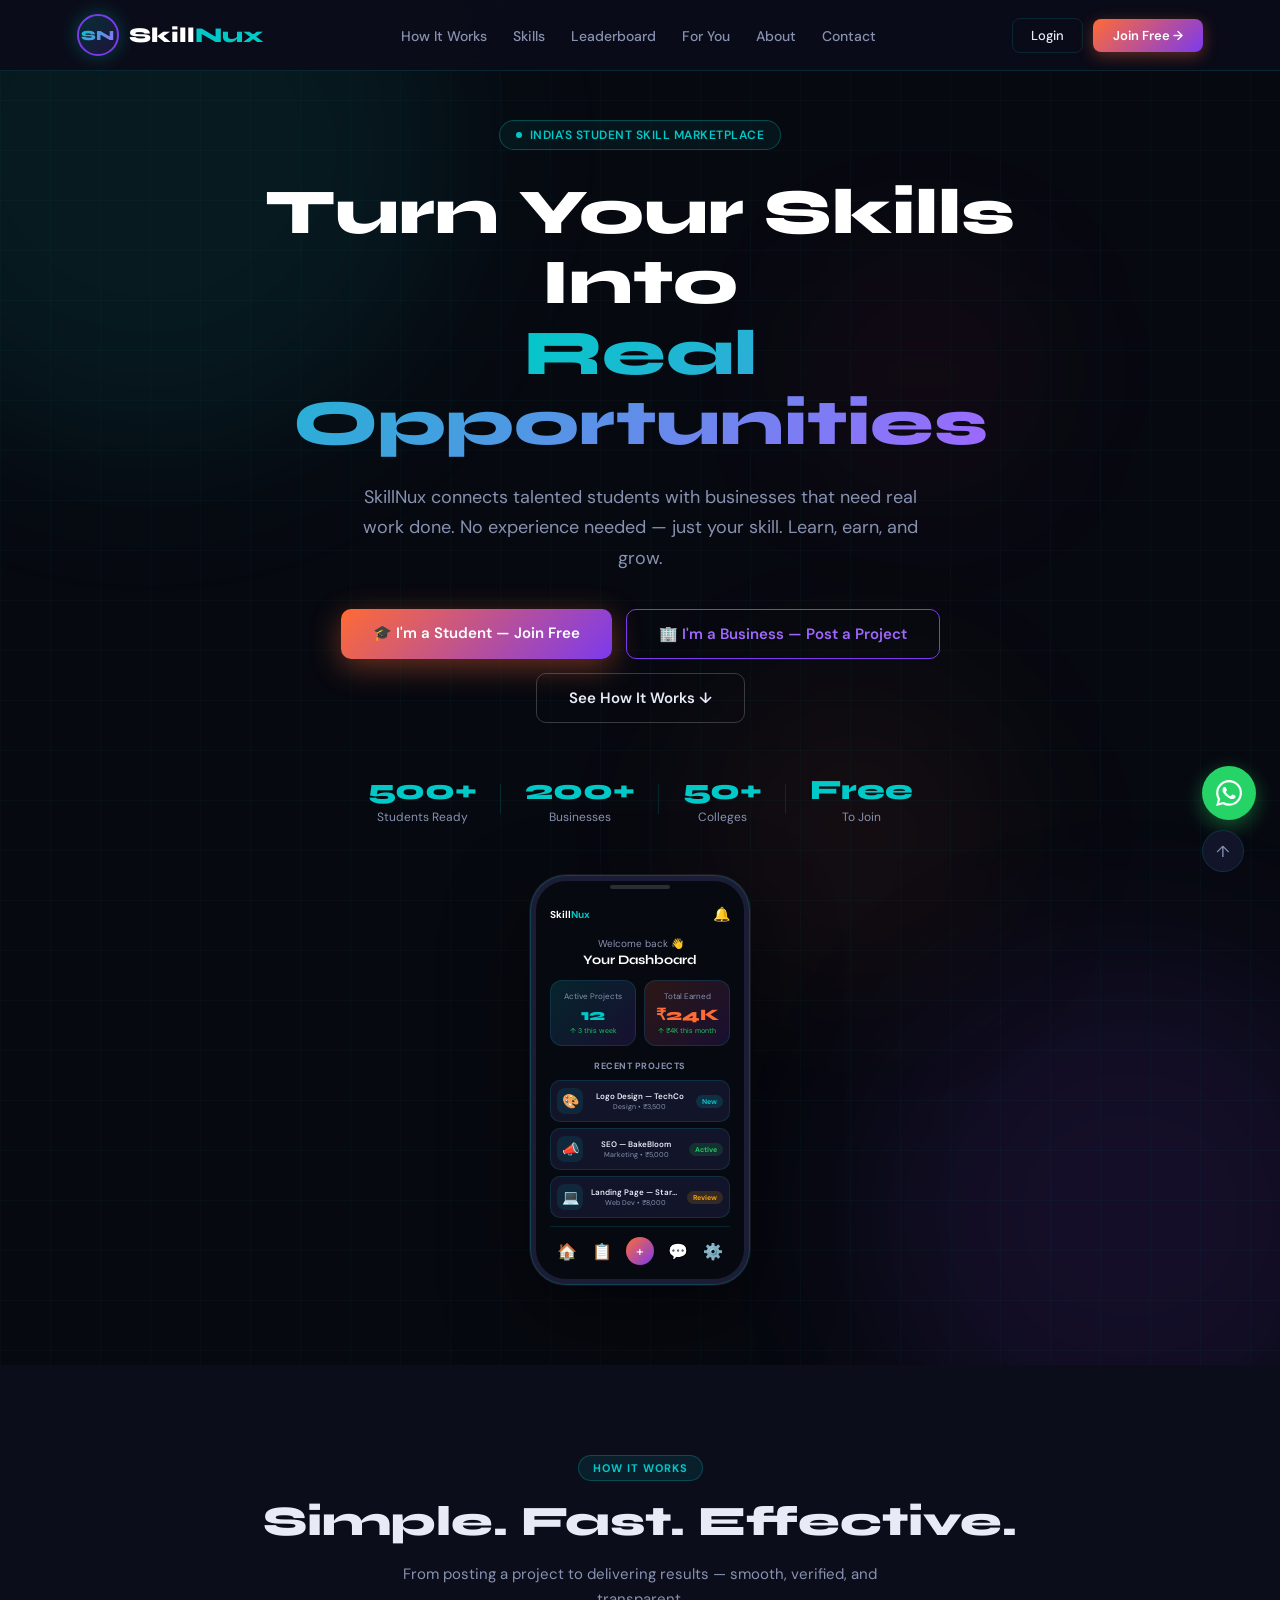
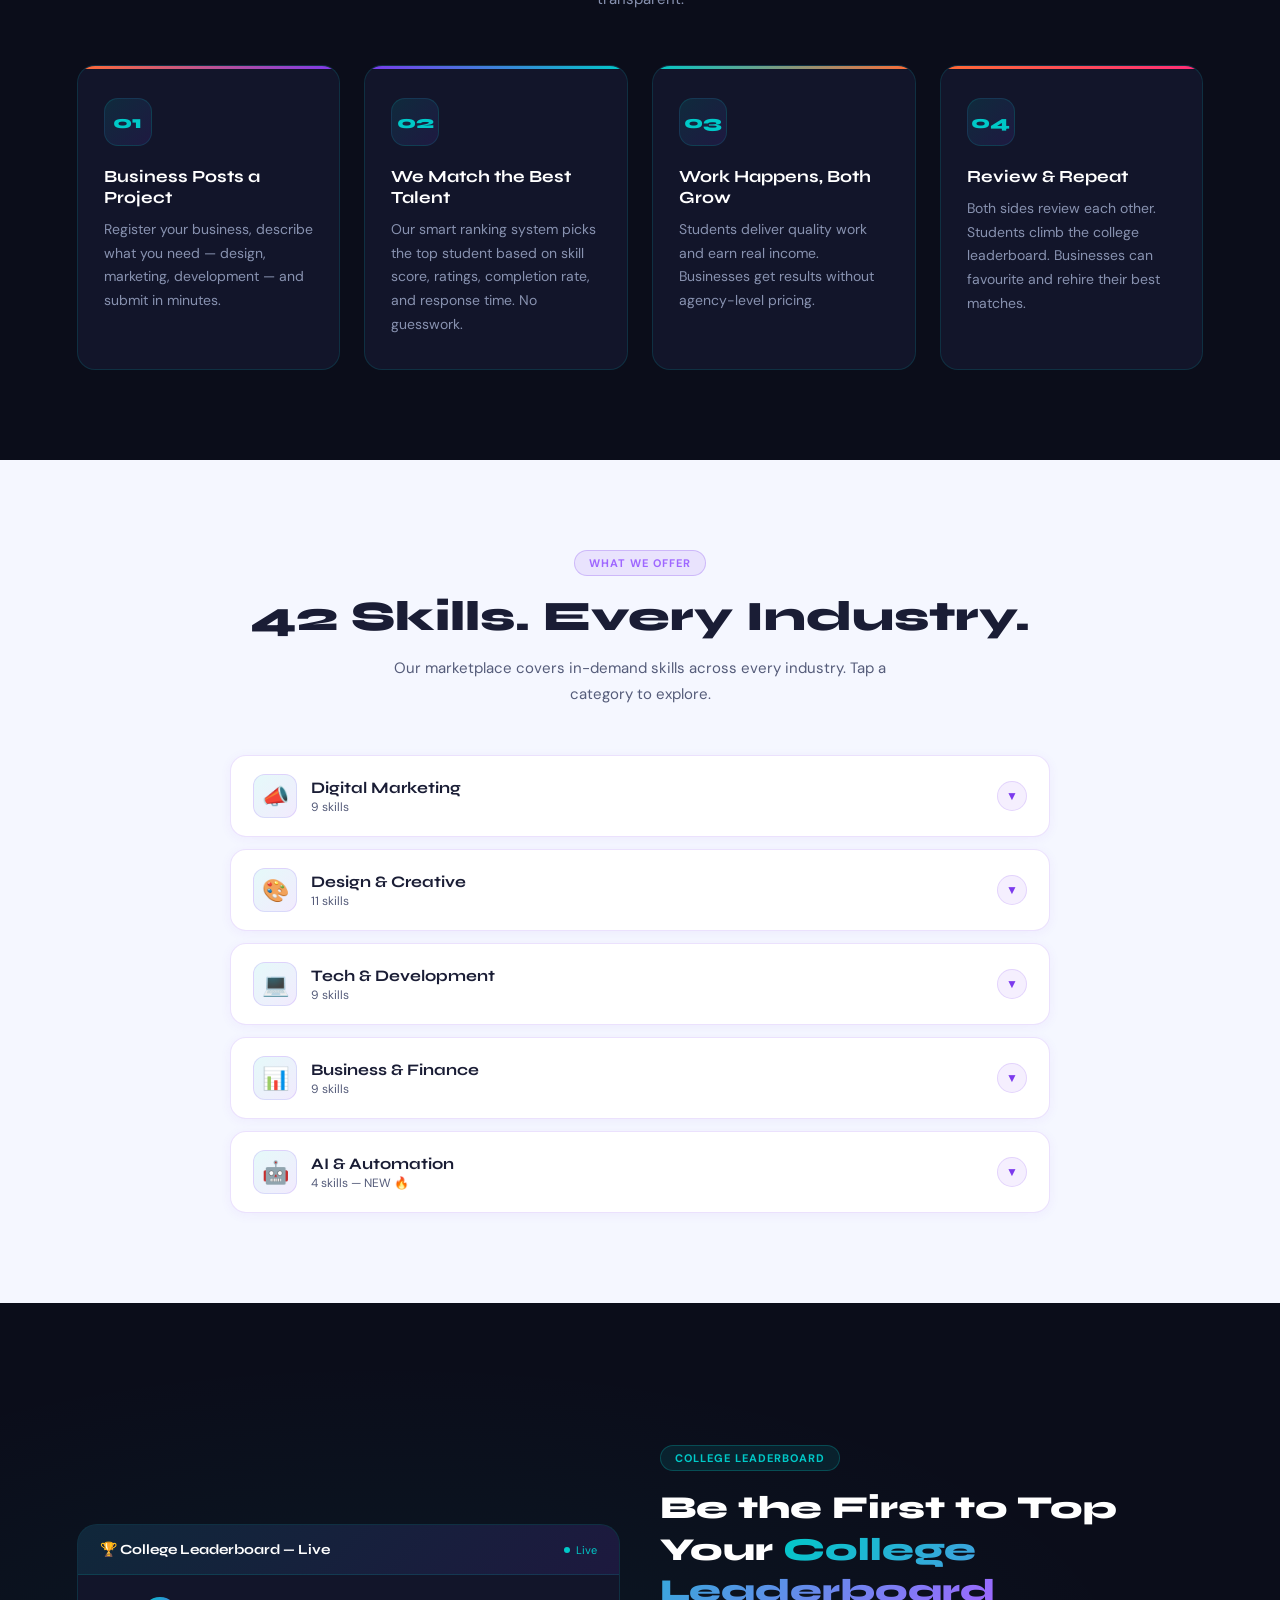
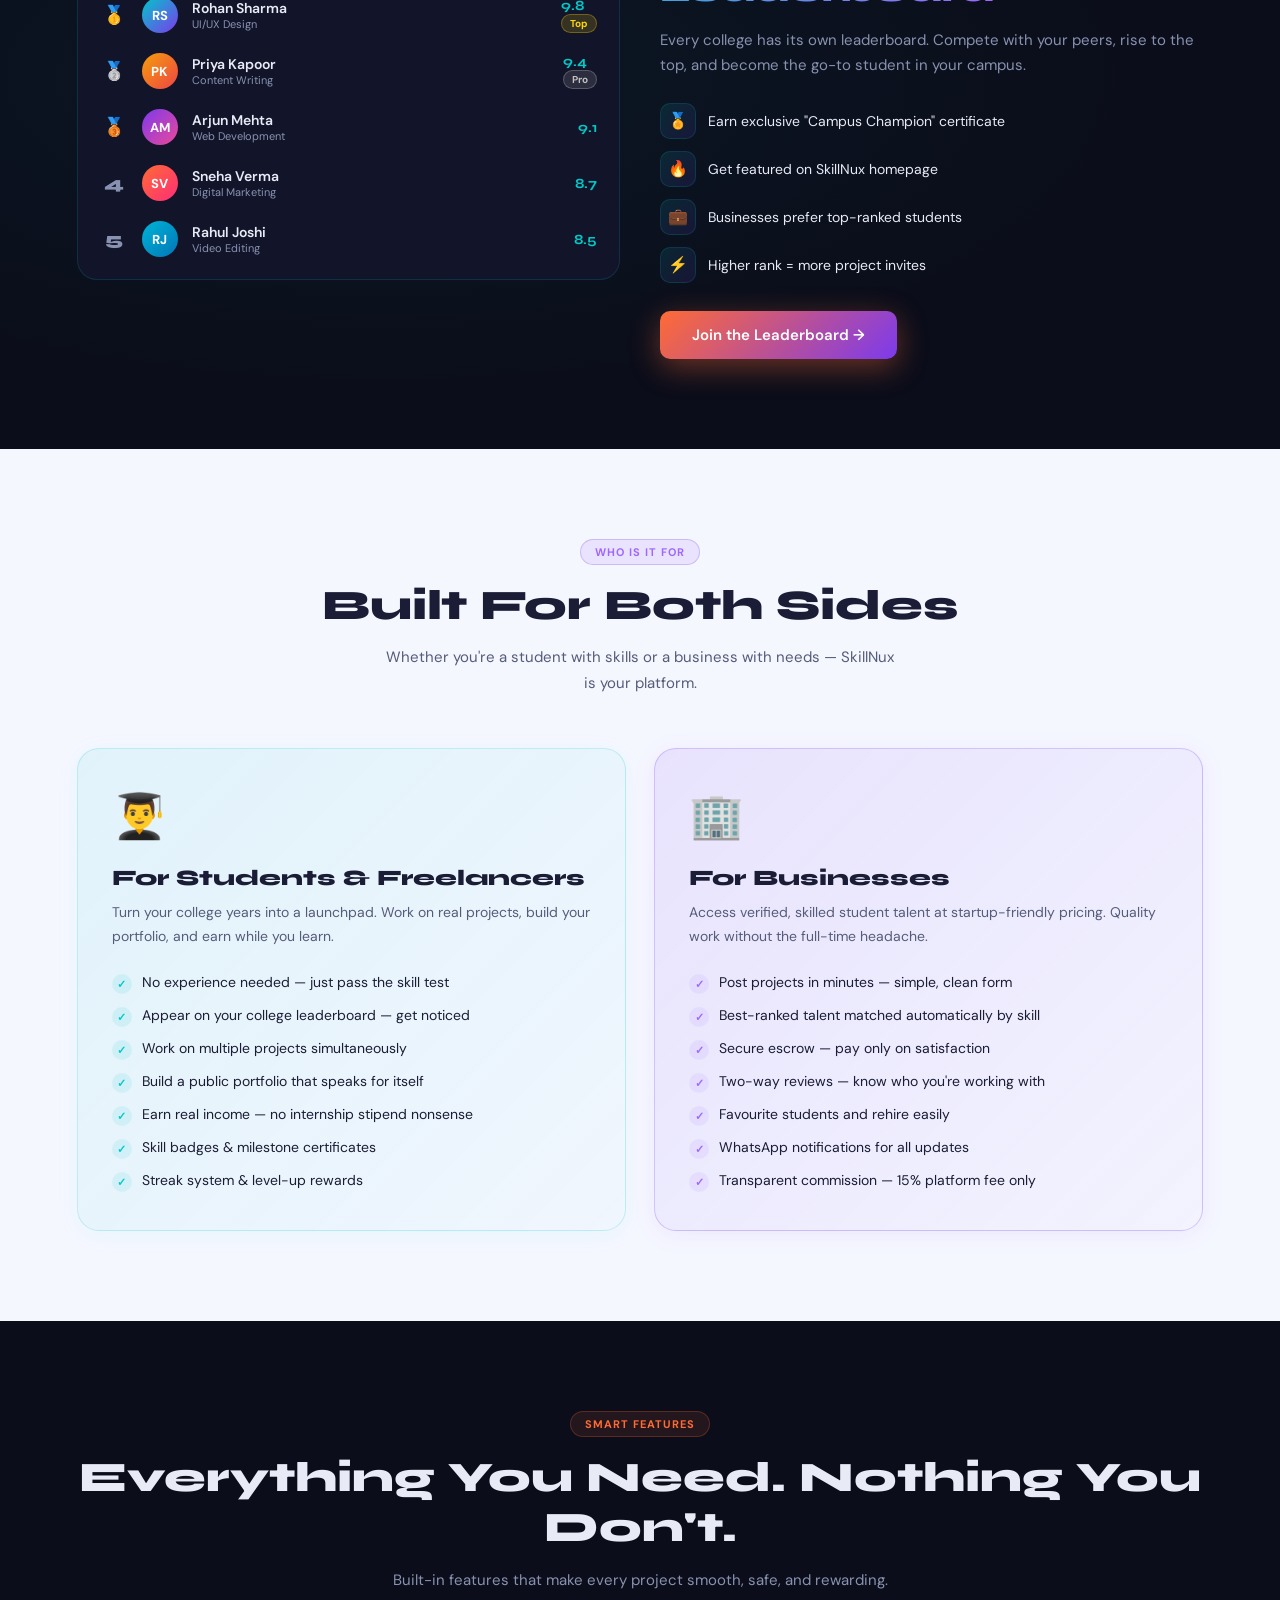
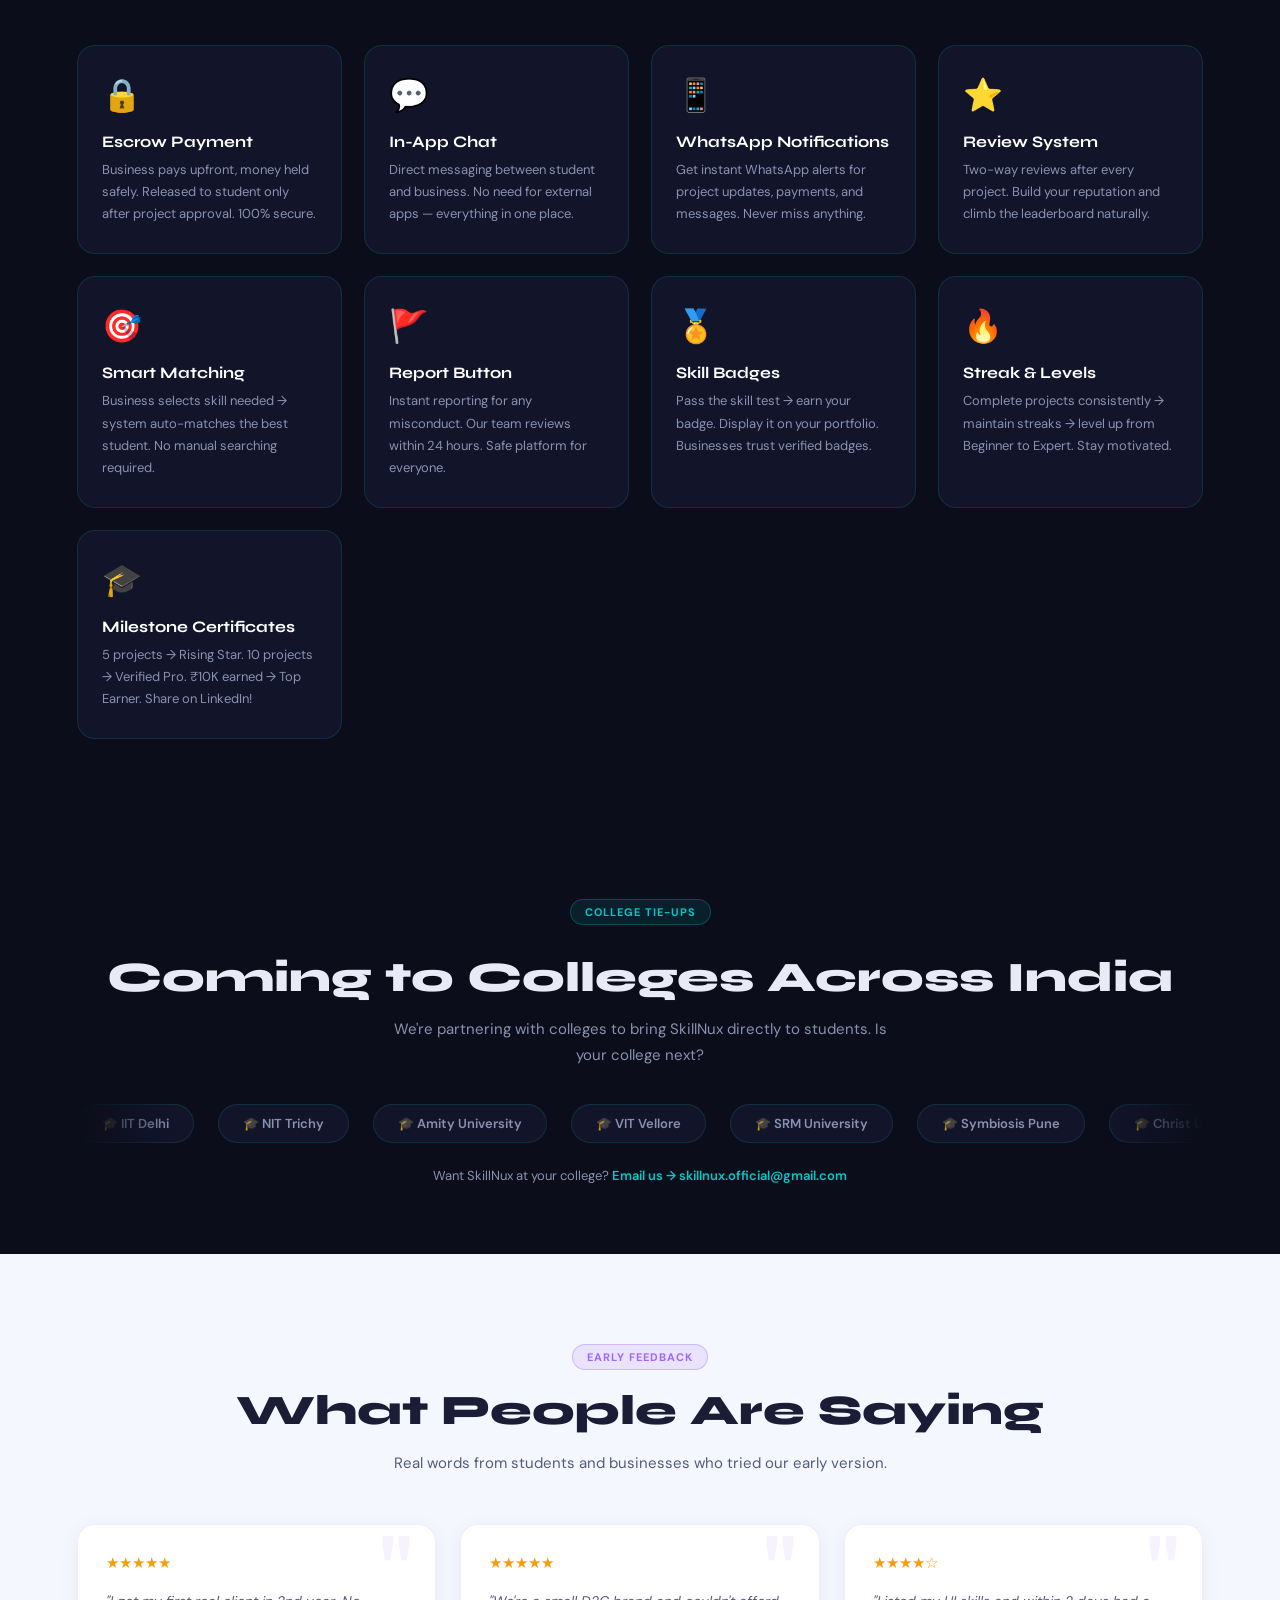
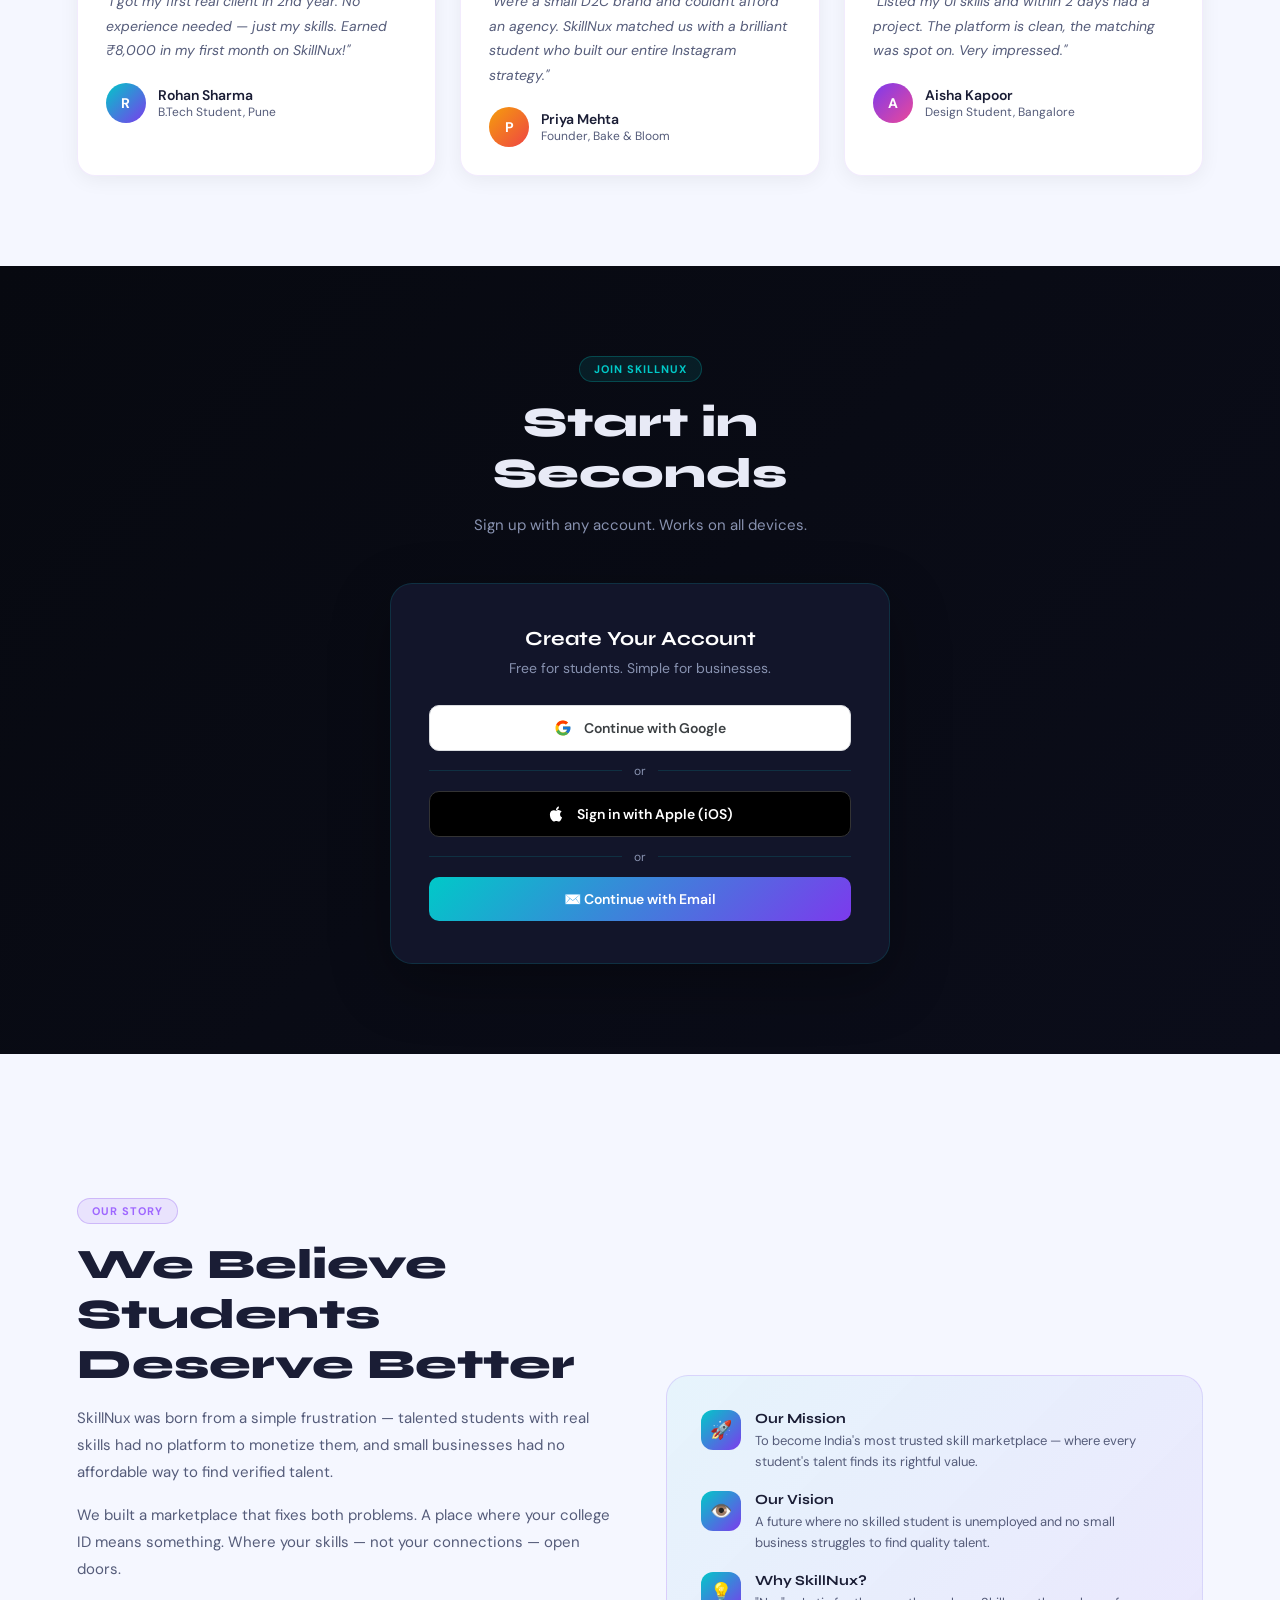
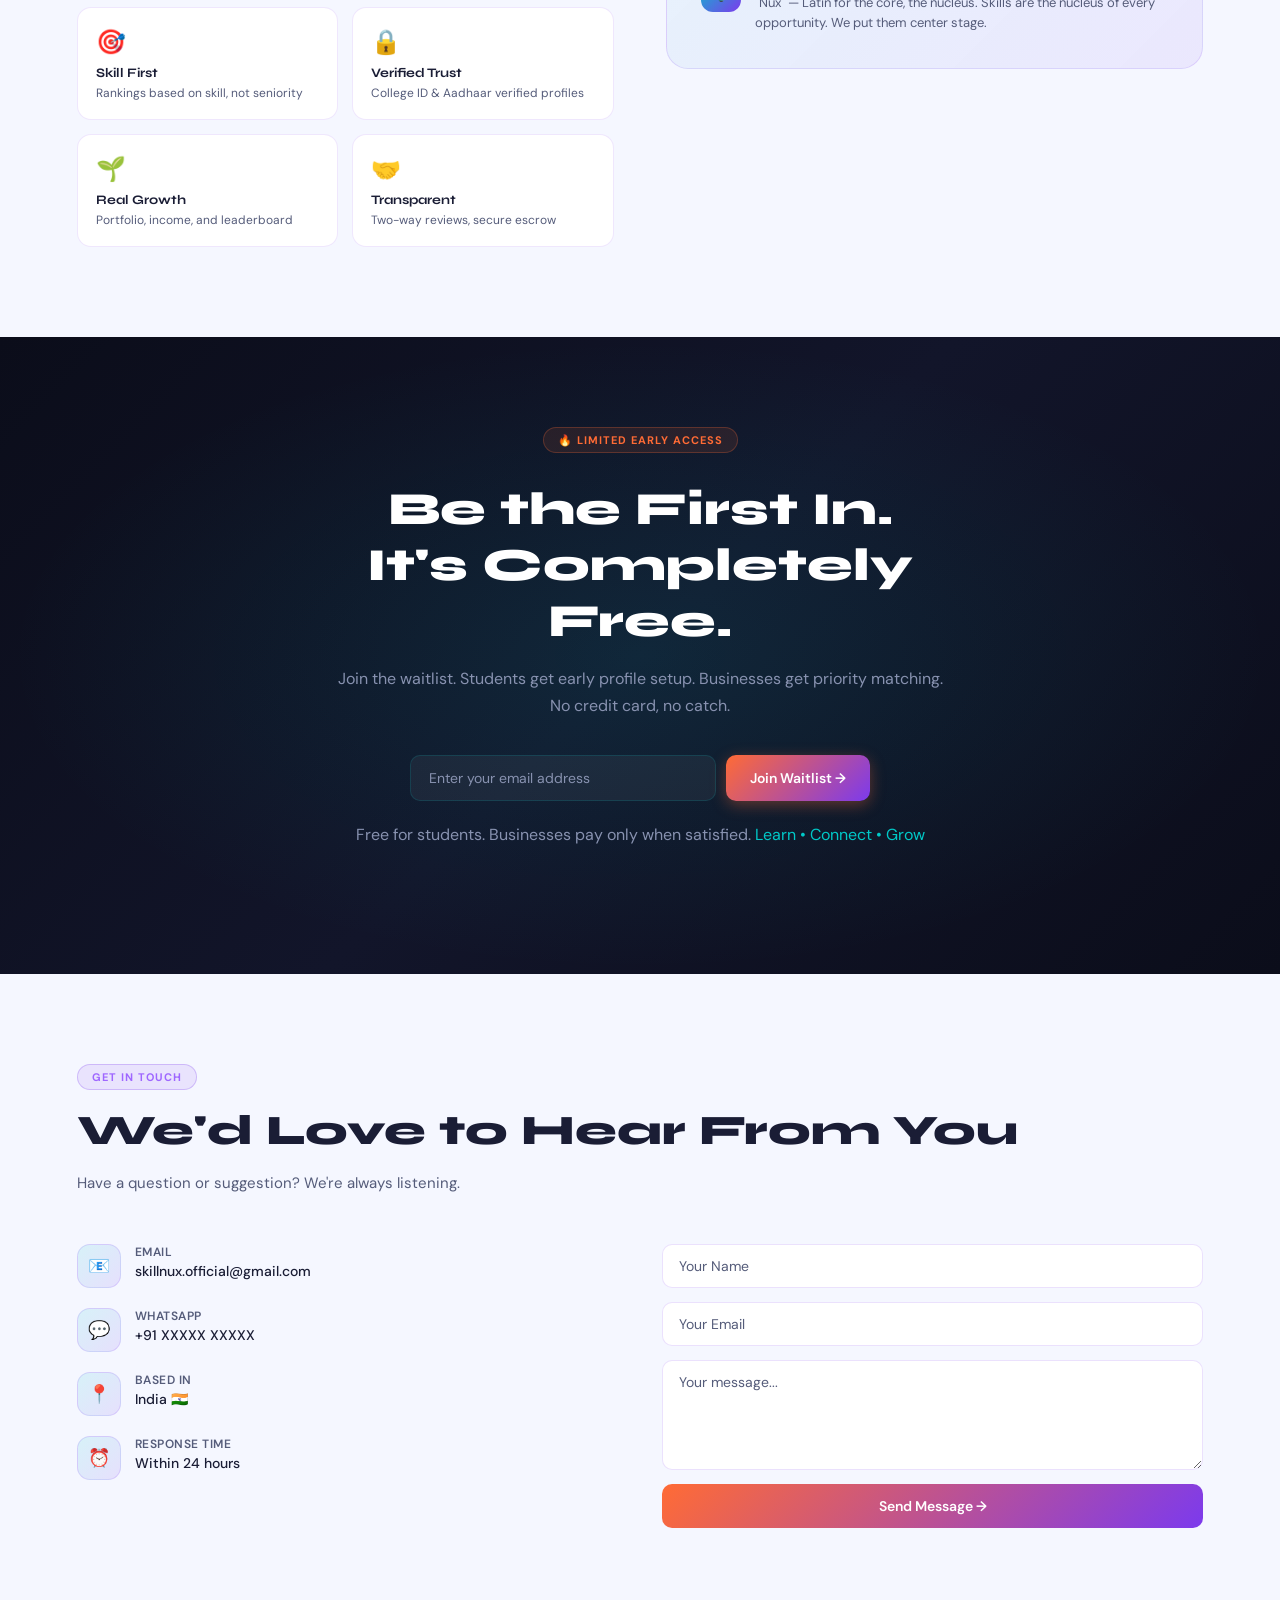
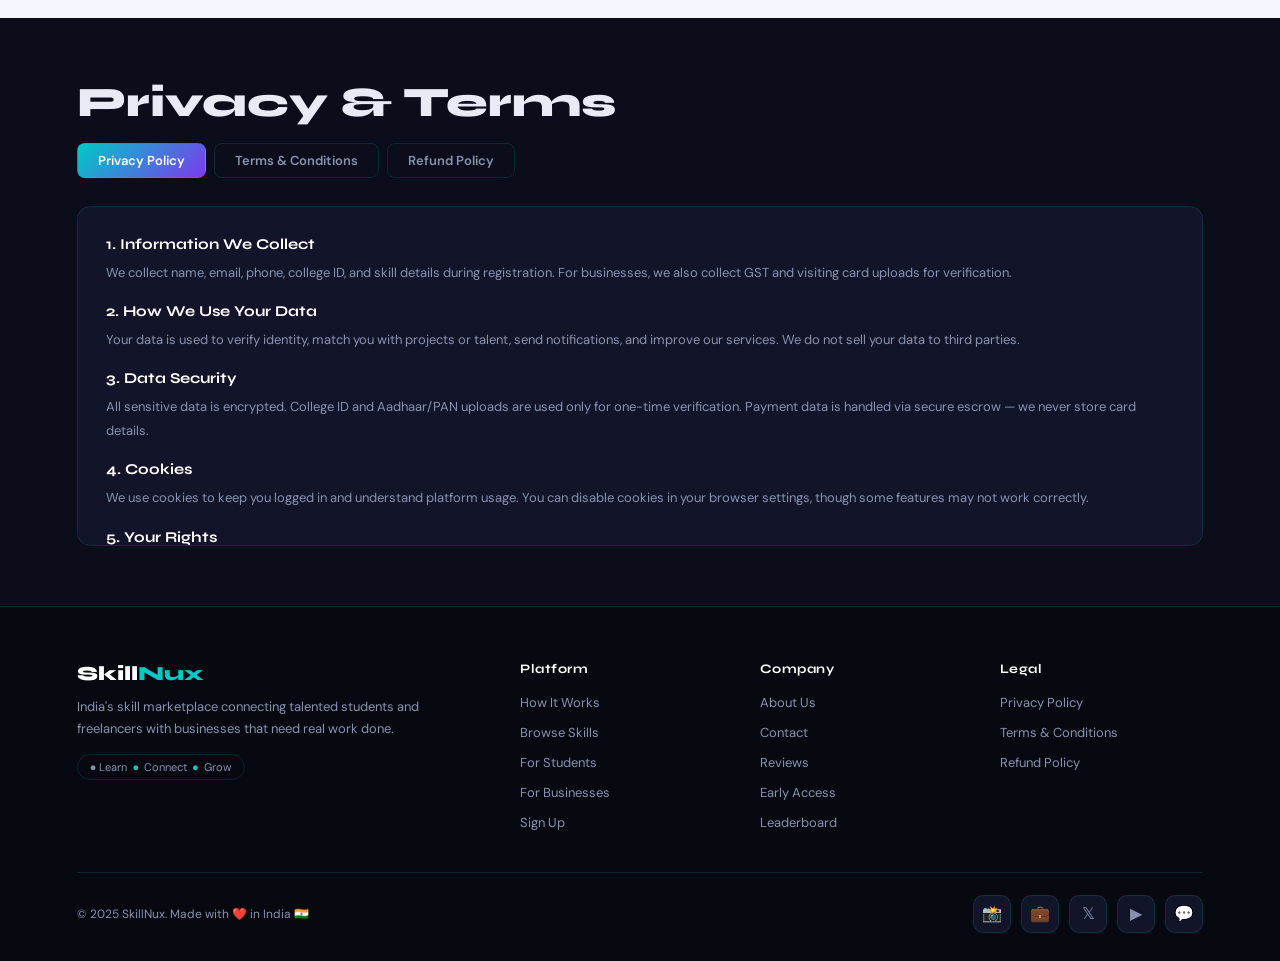
==== commit b6c3896e: "Add files via upload" ====
--- a/index.html
+++ b/index.html
@@ -404,7 +404,8 @@
     <h1>Turn Your Skills Into<br><span class="grad">Real Opportunities</span></h1>
     <p class="hero-sub">SkillNux connects talented students with businesses that need real work done. No experience needed — just your skill. Learn, earn, and grow.</p>
     <div class="hero-btns">
-      <a href="register.html" class="btn-h btn-hm">Get Early Access — It's Free</a>
+      <a href="register.html" class="btn-h btn-hm">🎓 I'm a Student — Join Free</a>
+      <a href="business-register.html" class="btn-h btn-hs" style="border-color:var(--purple);color:var(--purple2)">🏢 I'm a Business — Post a Project</a>
       <a href="#how" class="btn-h btn-hs">See How It Works ↓</a>
     </div>
     <div class="hero-stats">
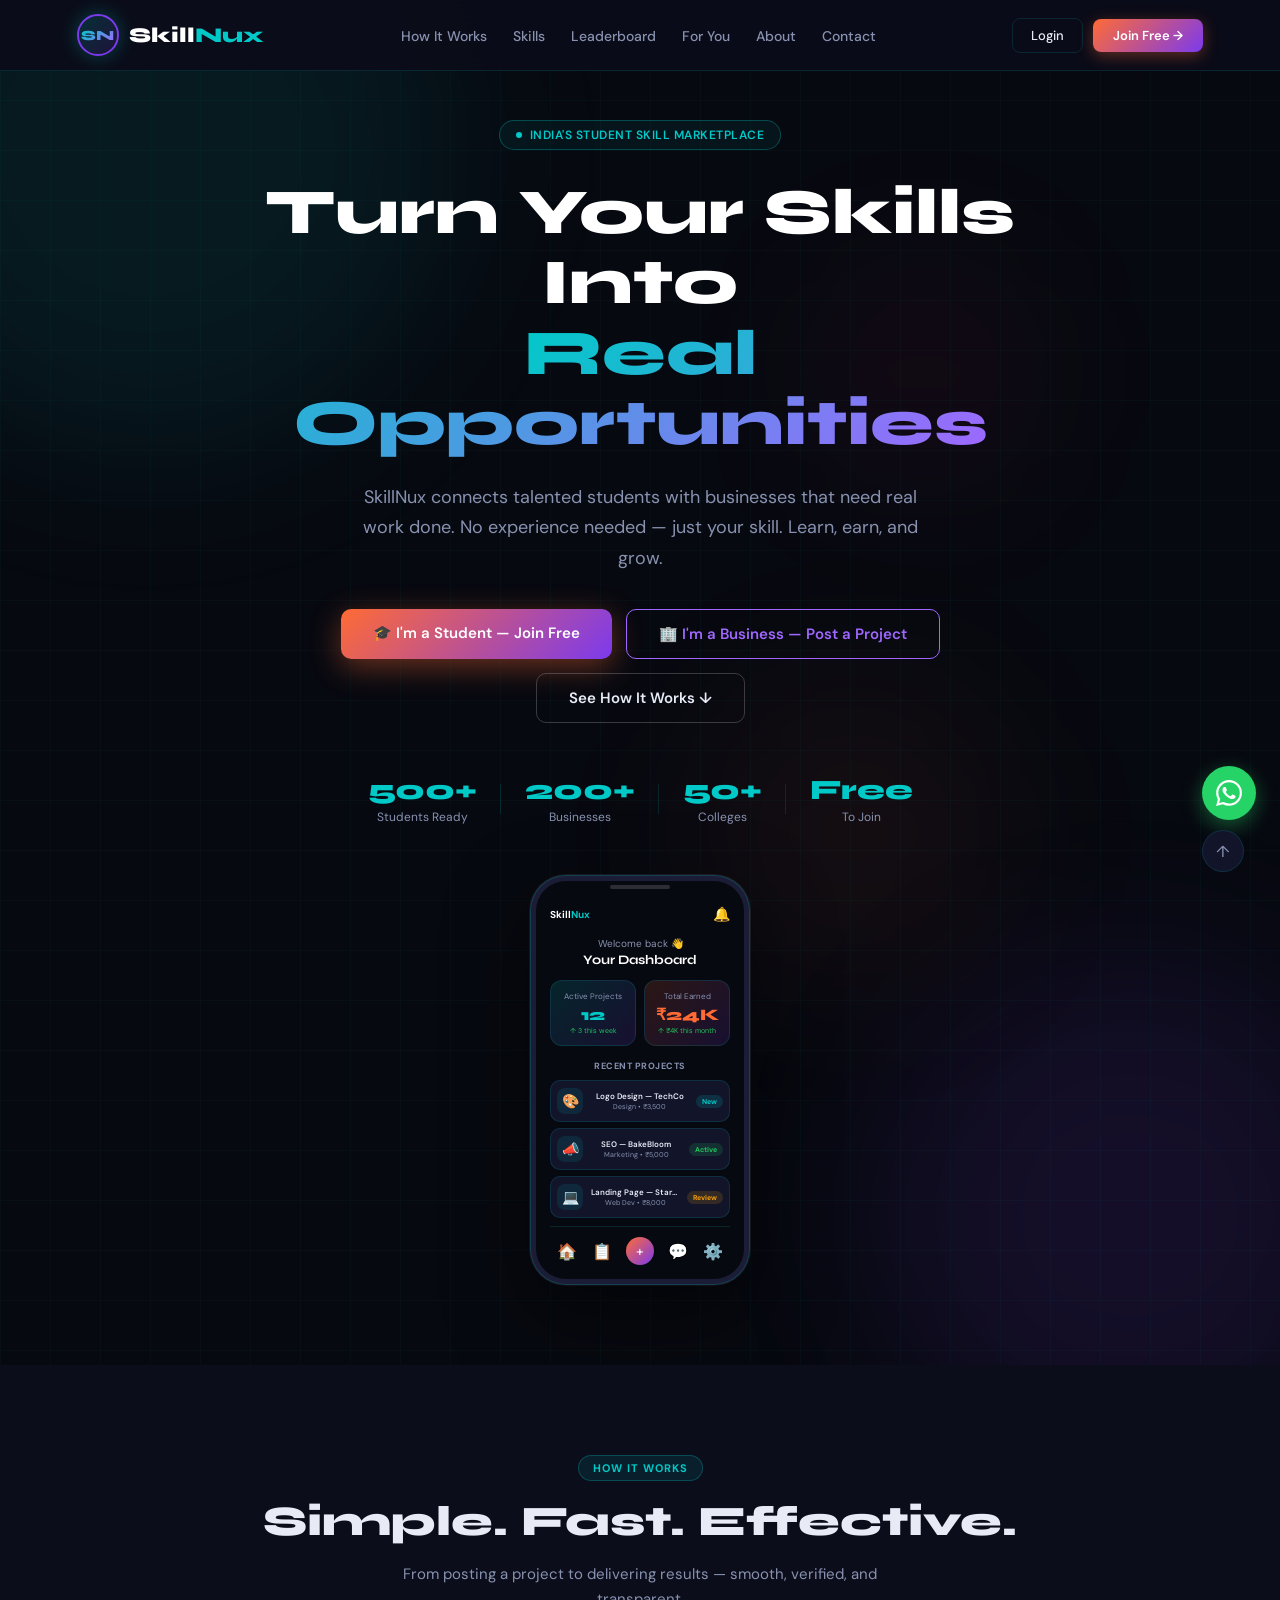
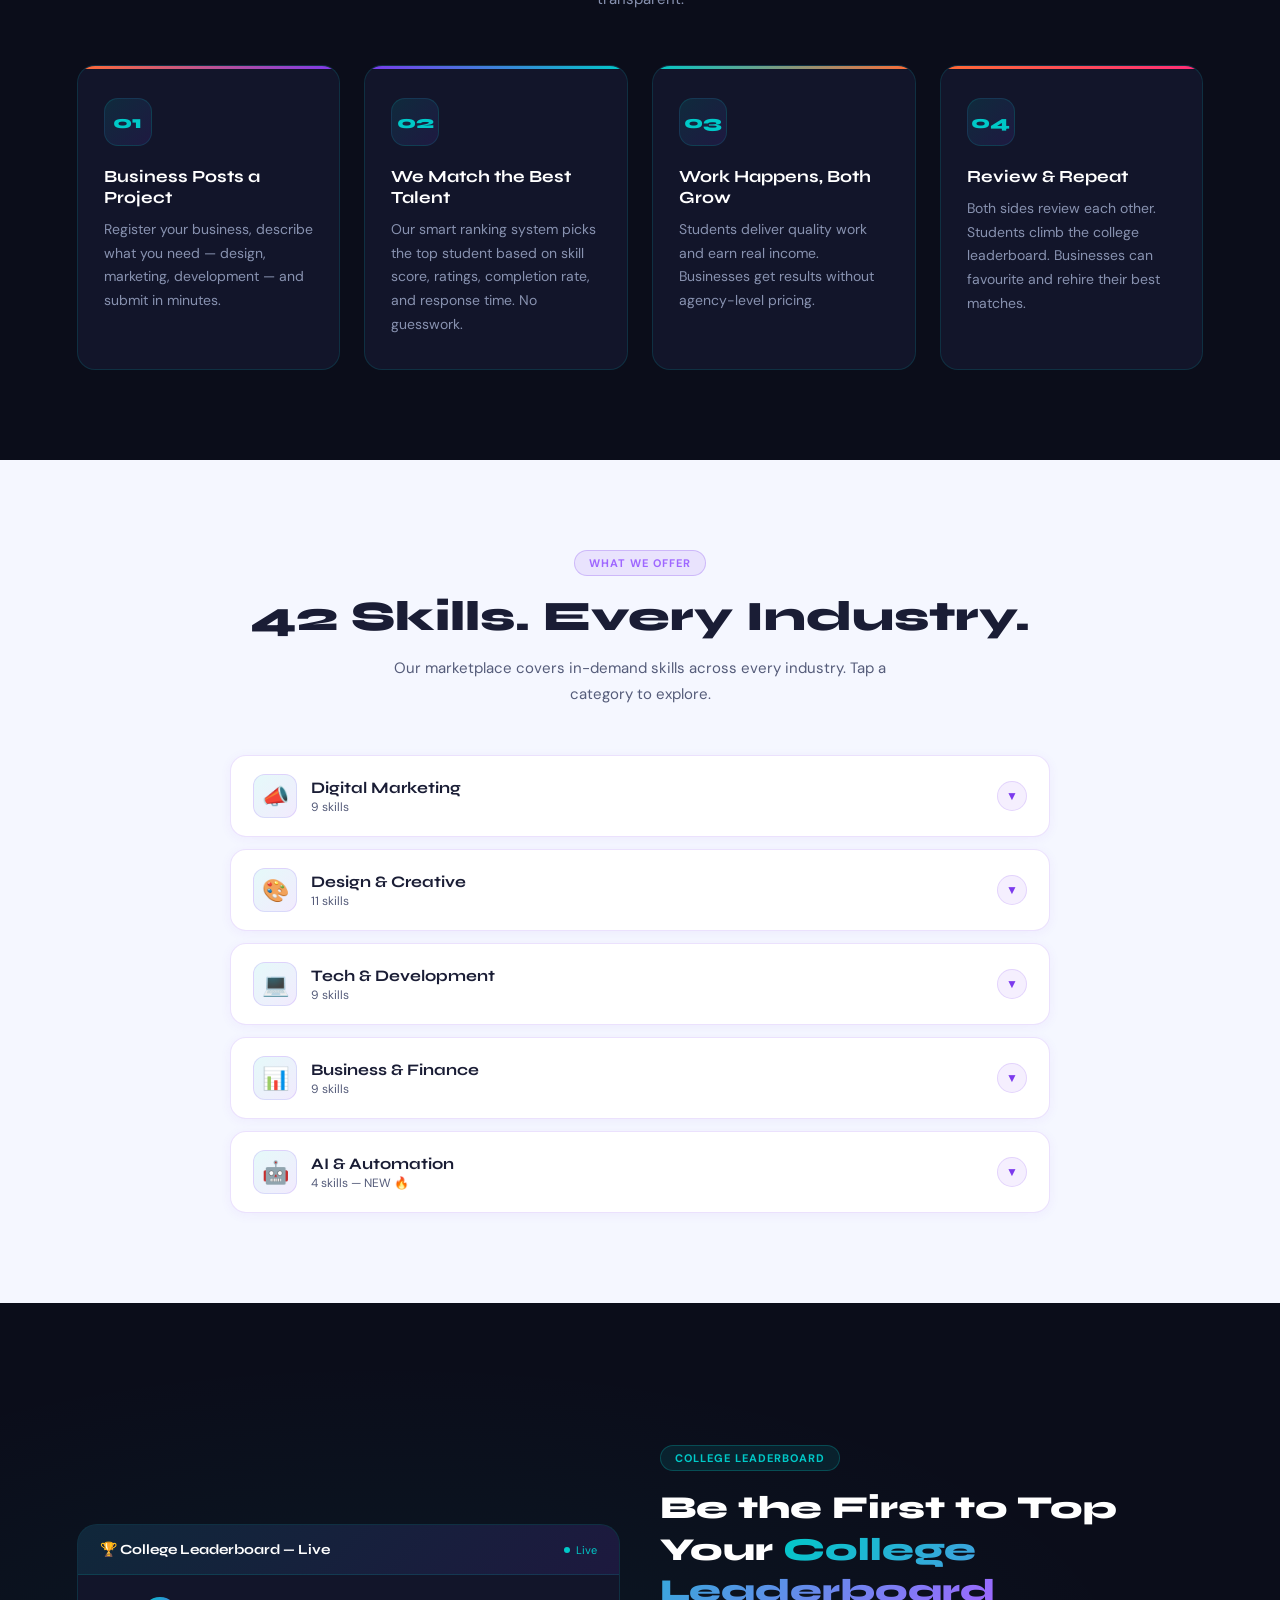
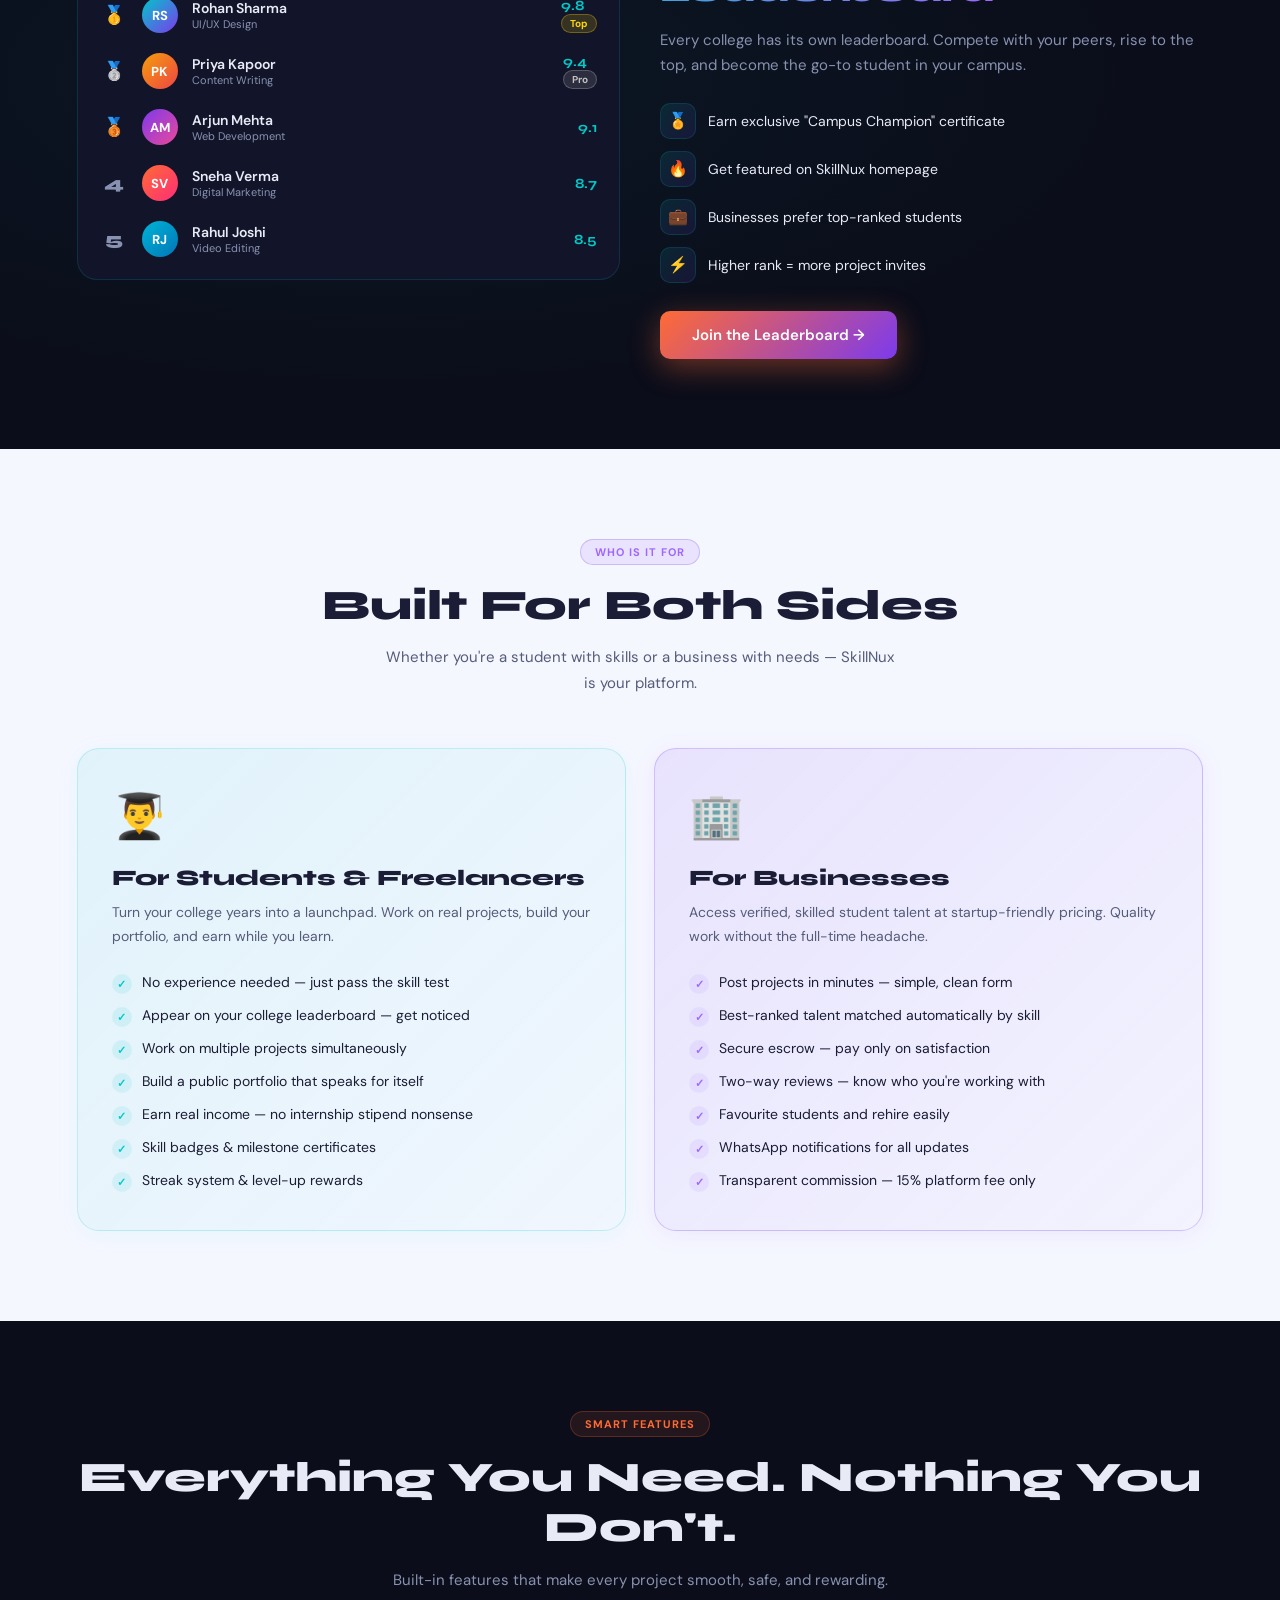
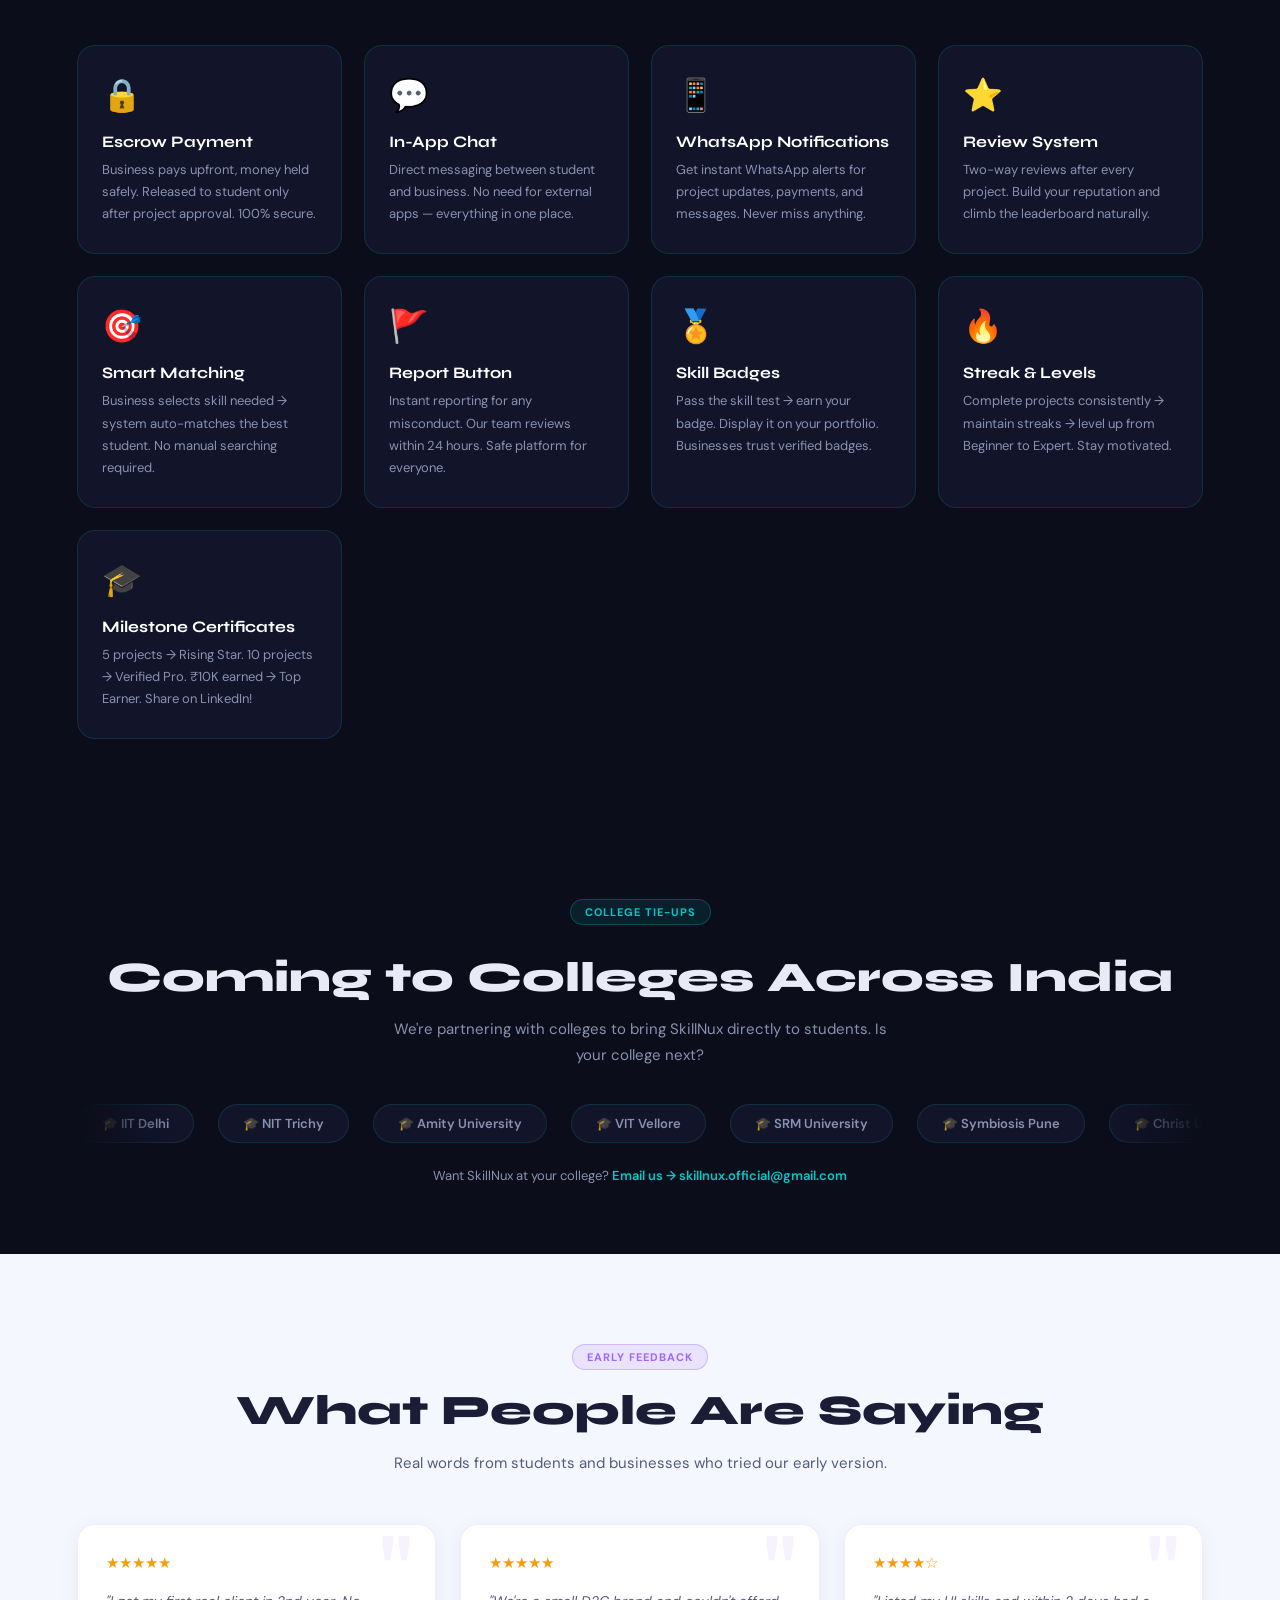
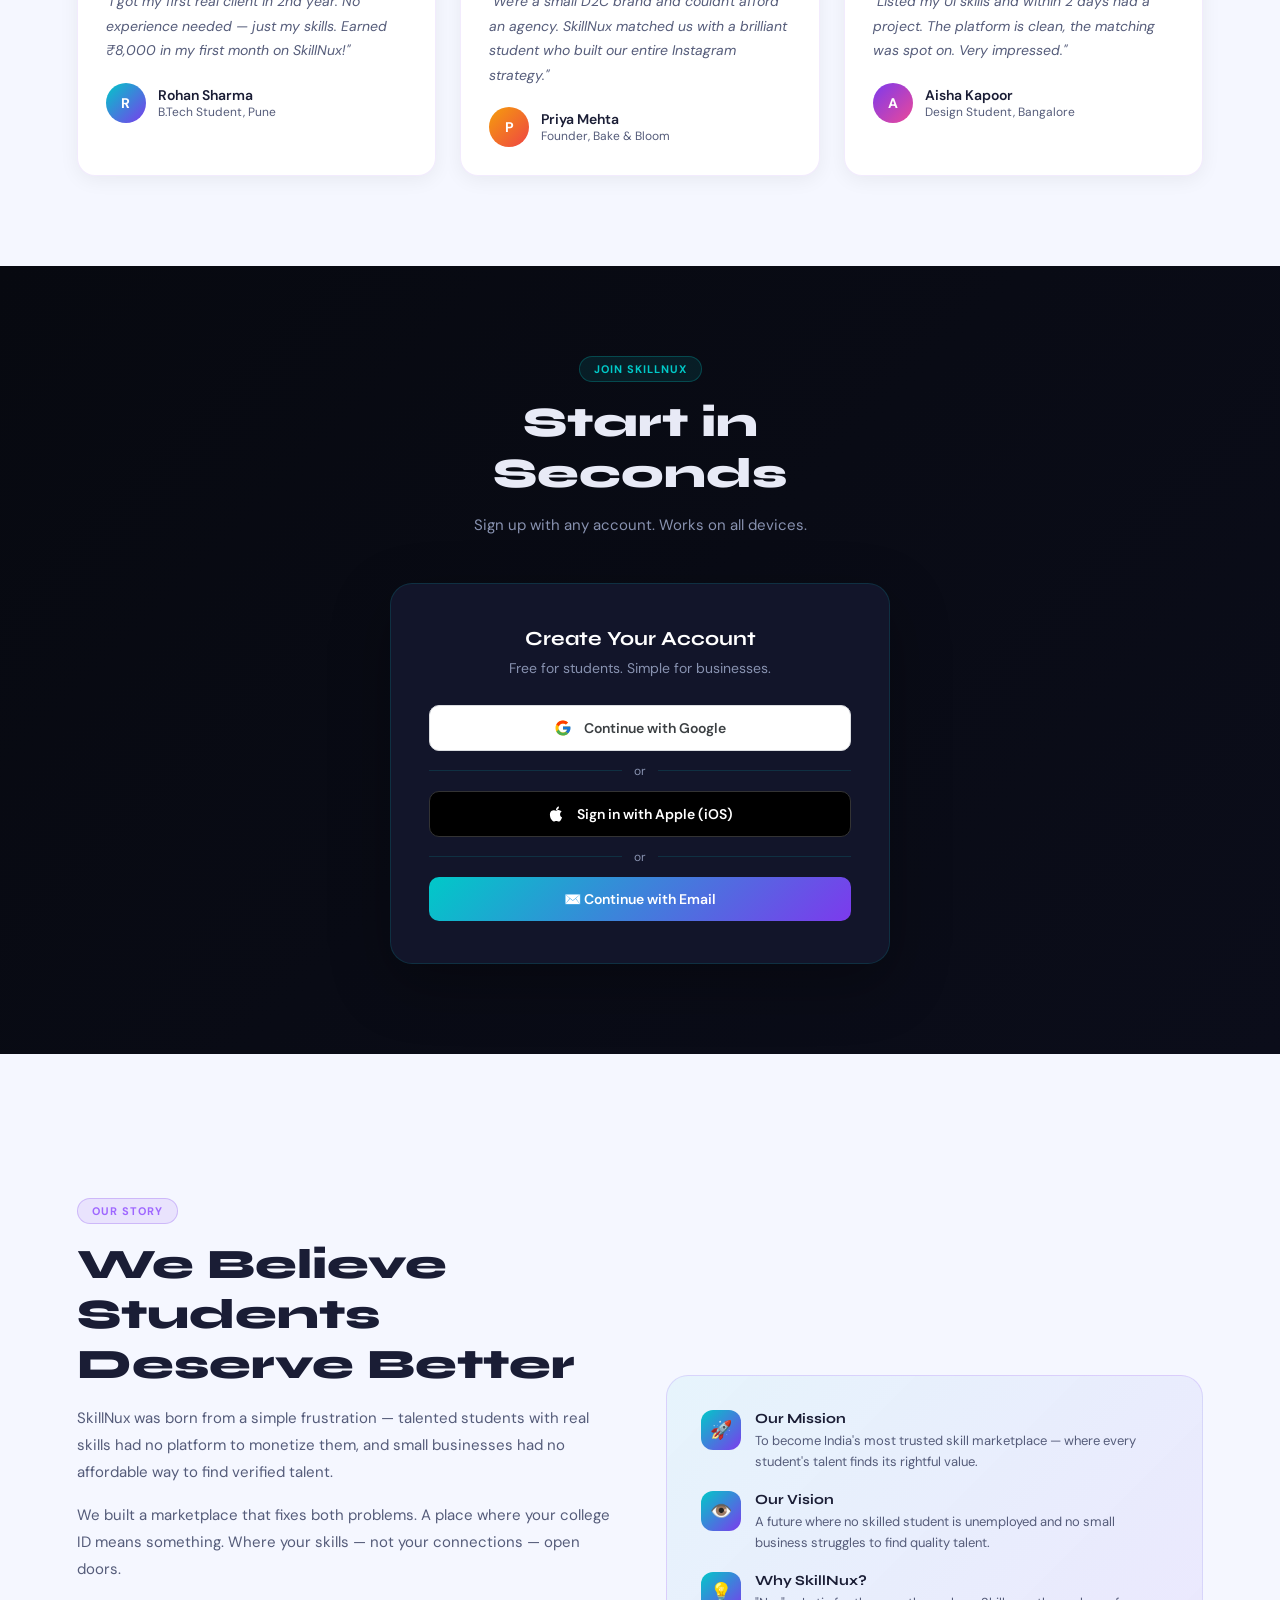
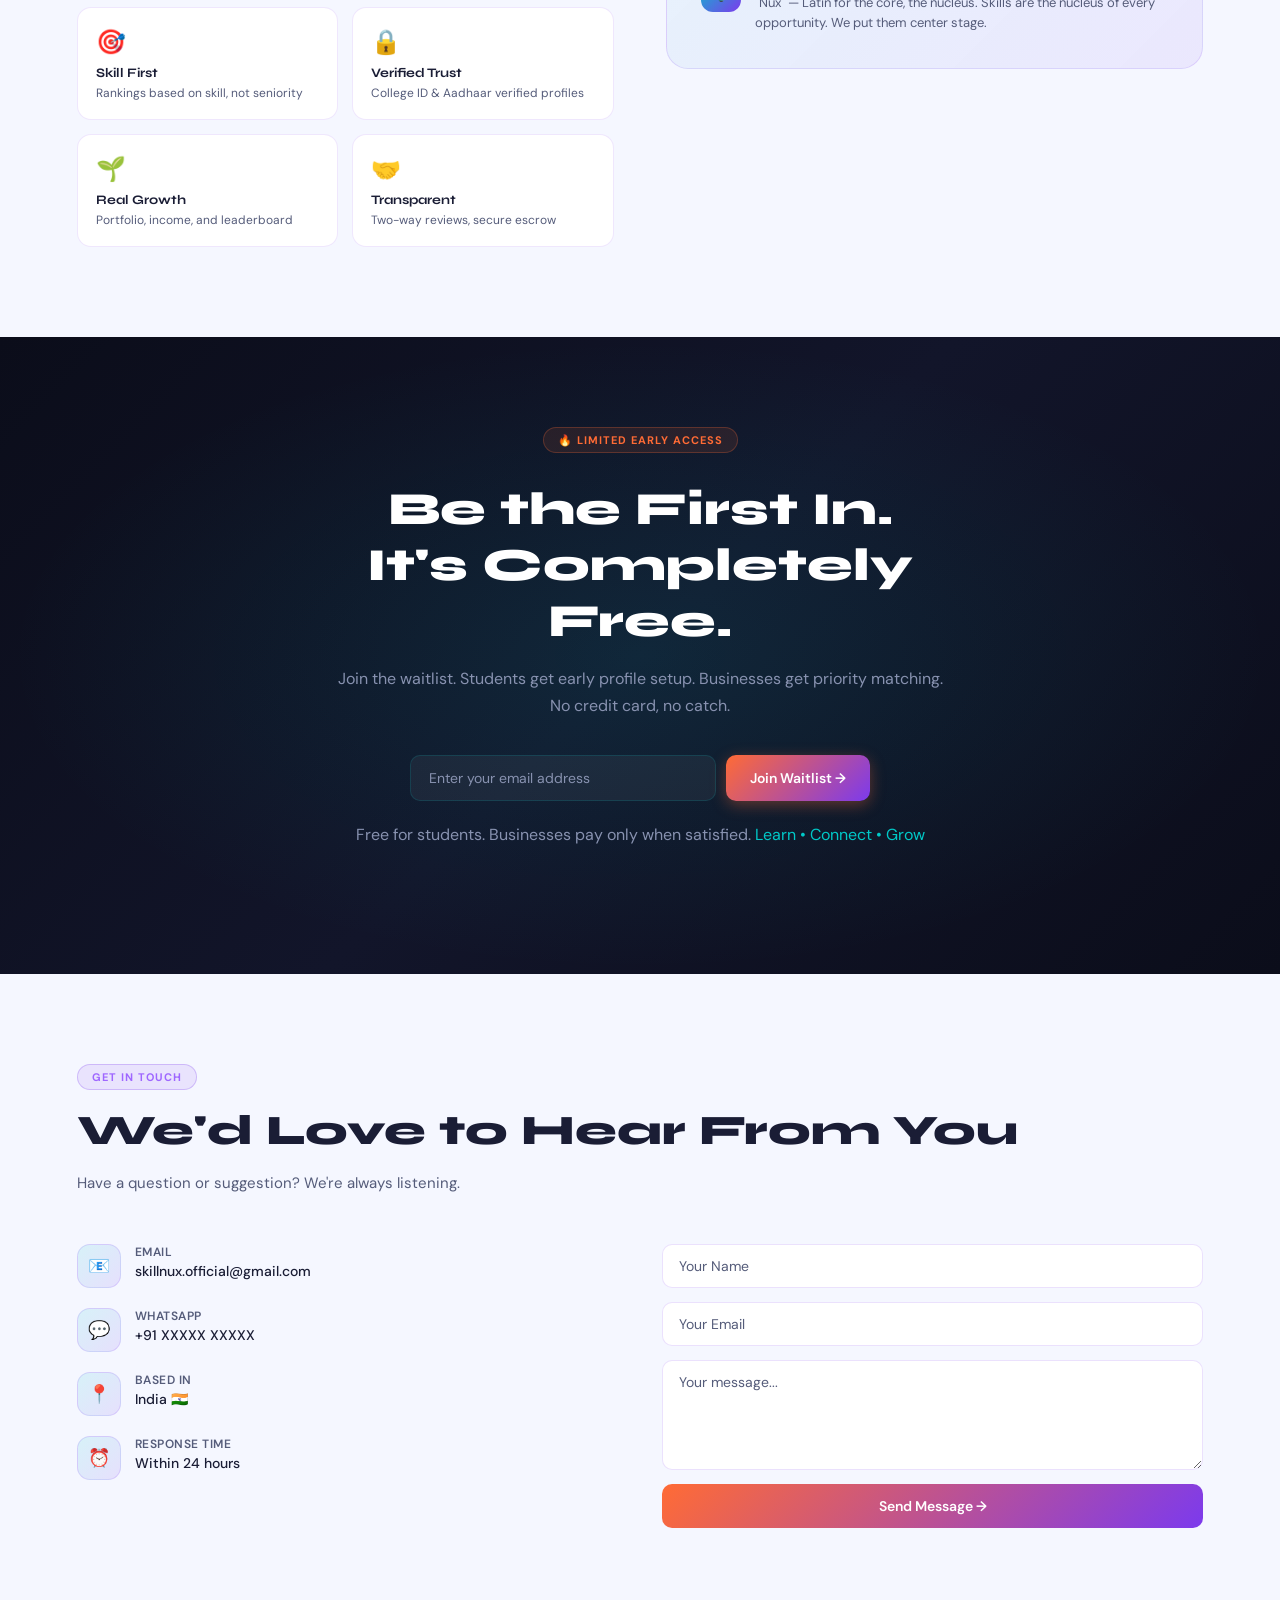
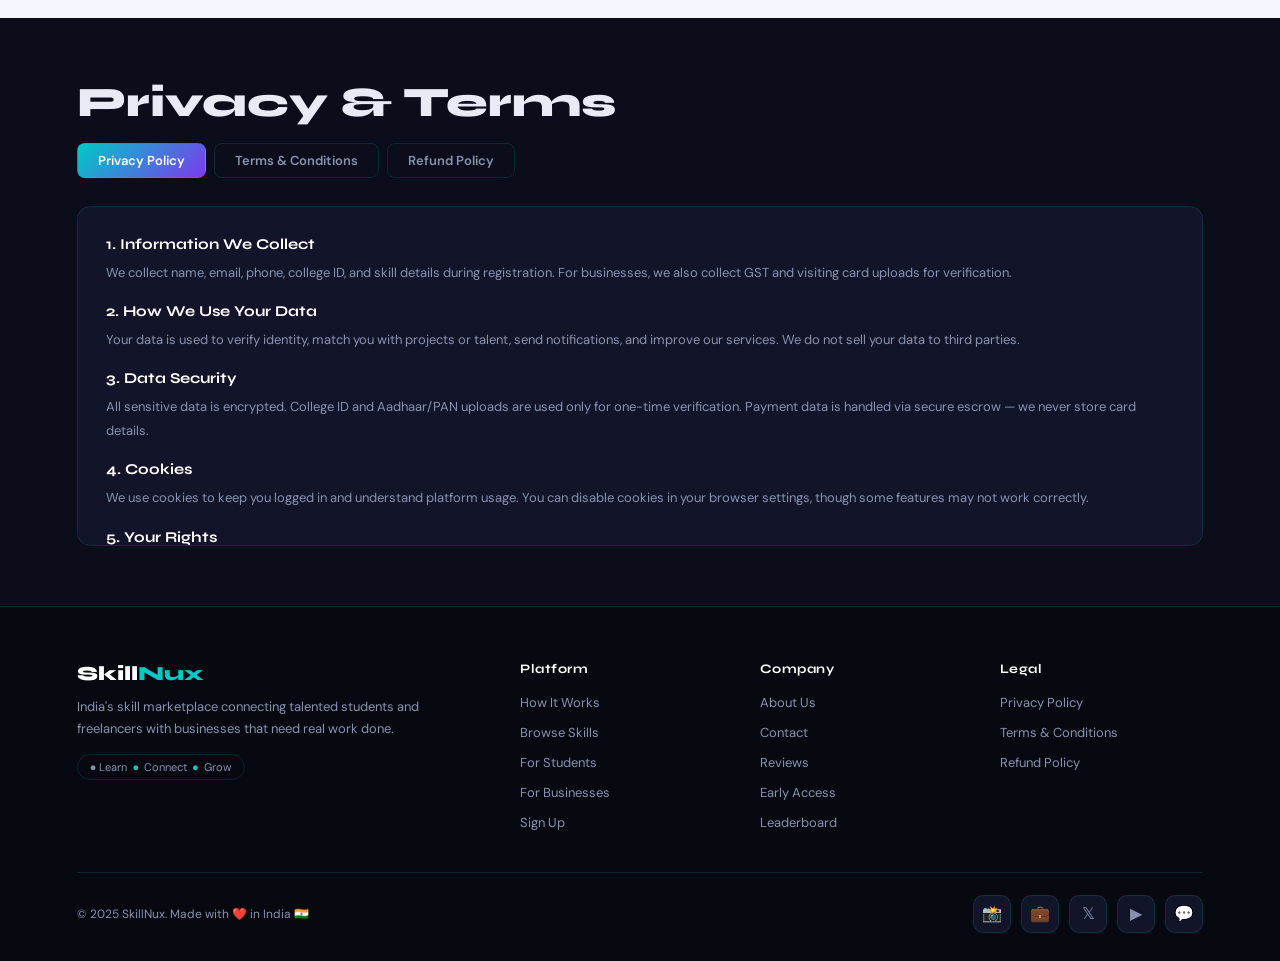
==== commit 99cc78b0: "Add files via upload" ====
--- a/index.html
+++ b/index.html
@@ -405,7 +405,7 @@
     <p class="hero-sub">SkillNux connects talented students with businesses that need real work done. No experience needed — just your skill. Learn, earn, and grow.</p>
     <div class="hero-btns">
       <a href="register.html" class="btn-h btn-hm">🎓 I'm a Student — Join Free</a>
-      <a href="business-register.html" class="btn-h btn-hs" style="border-color:var(--purple);color:var(--purple2)">🏢 I'm a Business — Post a Project</a>
+      <a href="business-register.html" class="btn-h btn-hs" style="border-color:var(--purple2);color:var(--purple2)">🏢 I'm a Business — Post a Project</a>
       <a href="#how" class="btn-h btn-hs">See How It Works ↓</a>
     </div>
     <div class="hero-stats">
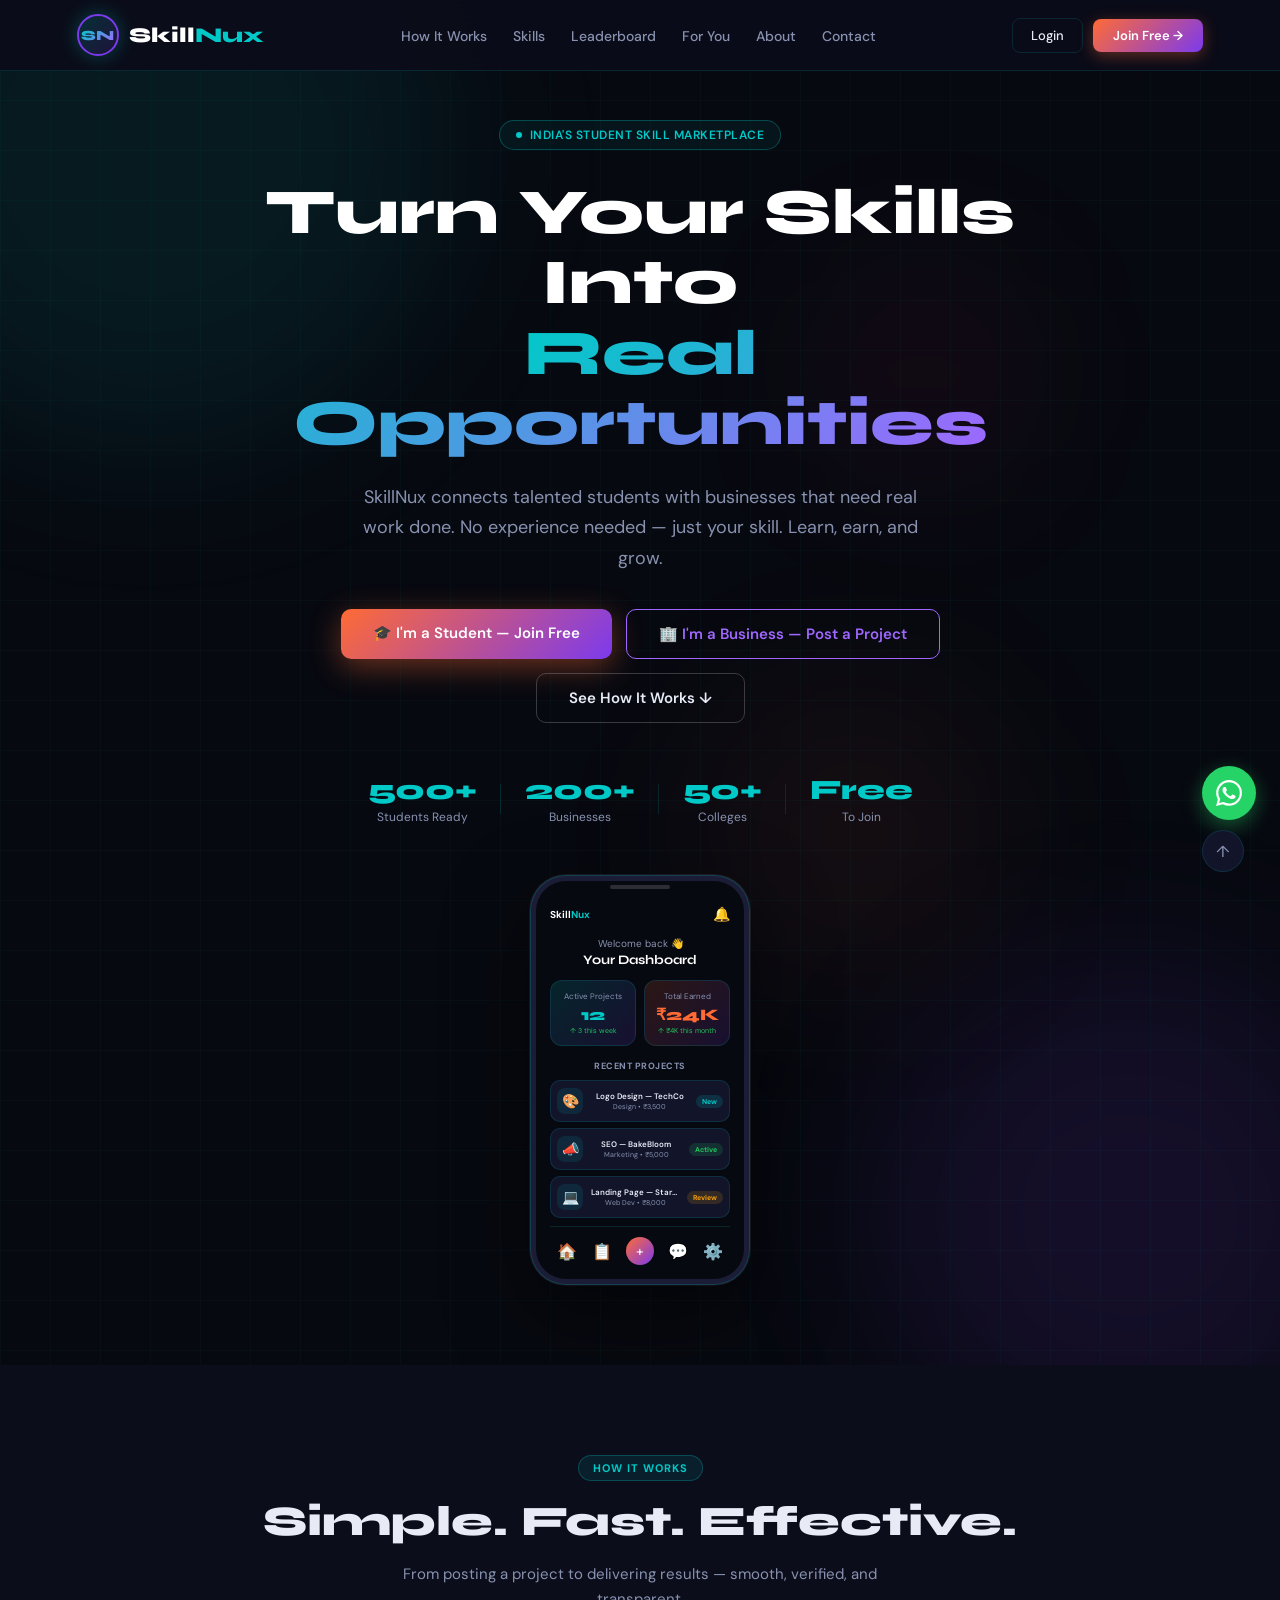
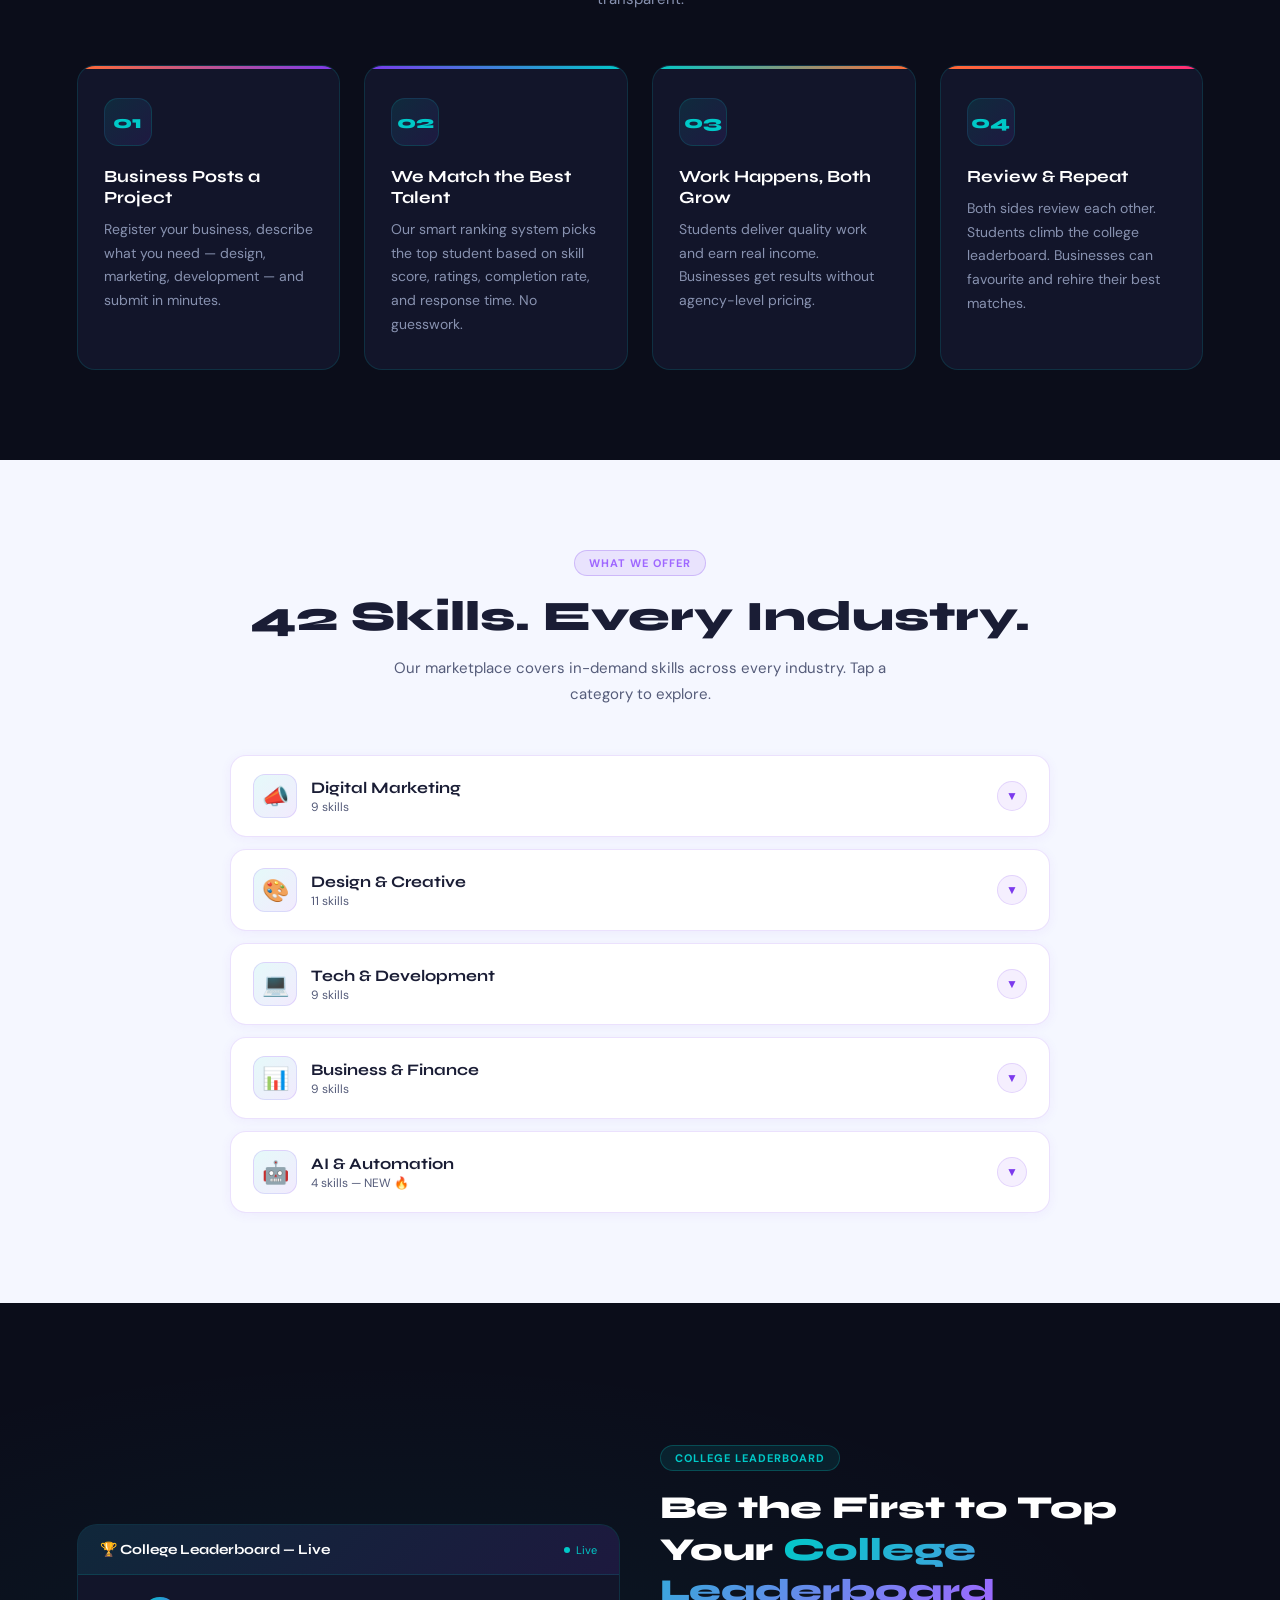
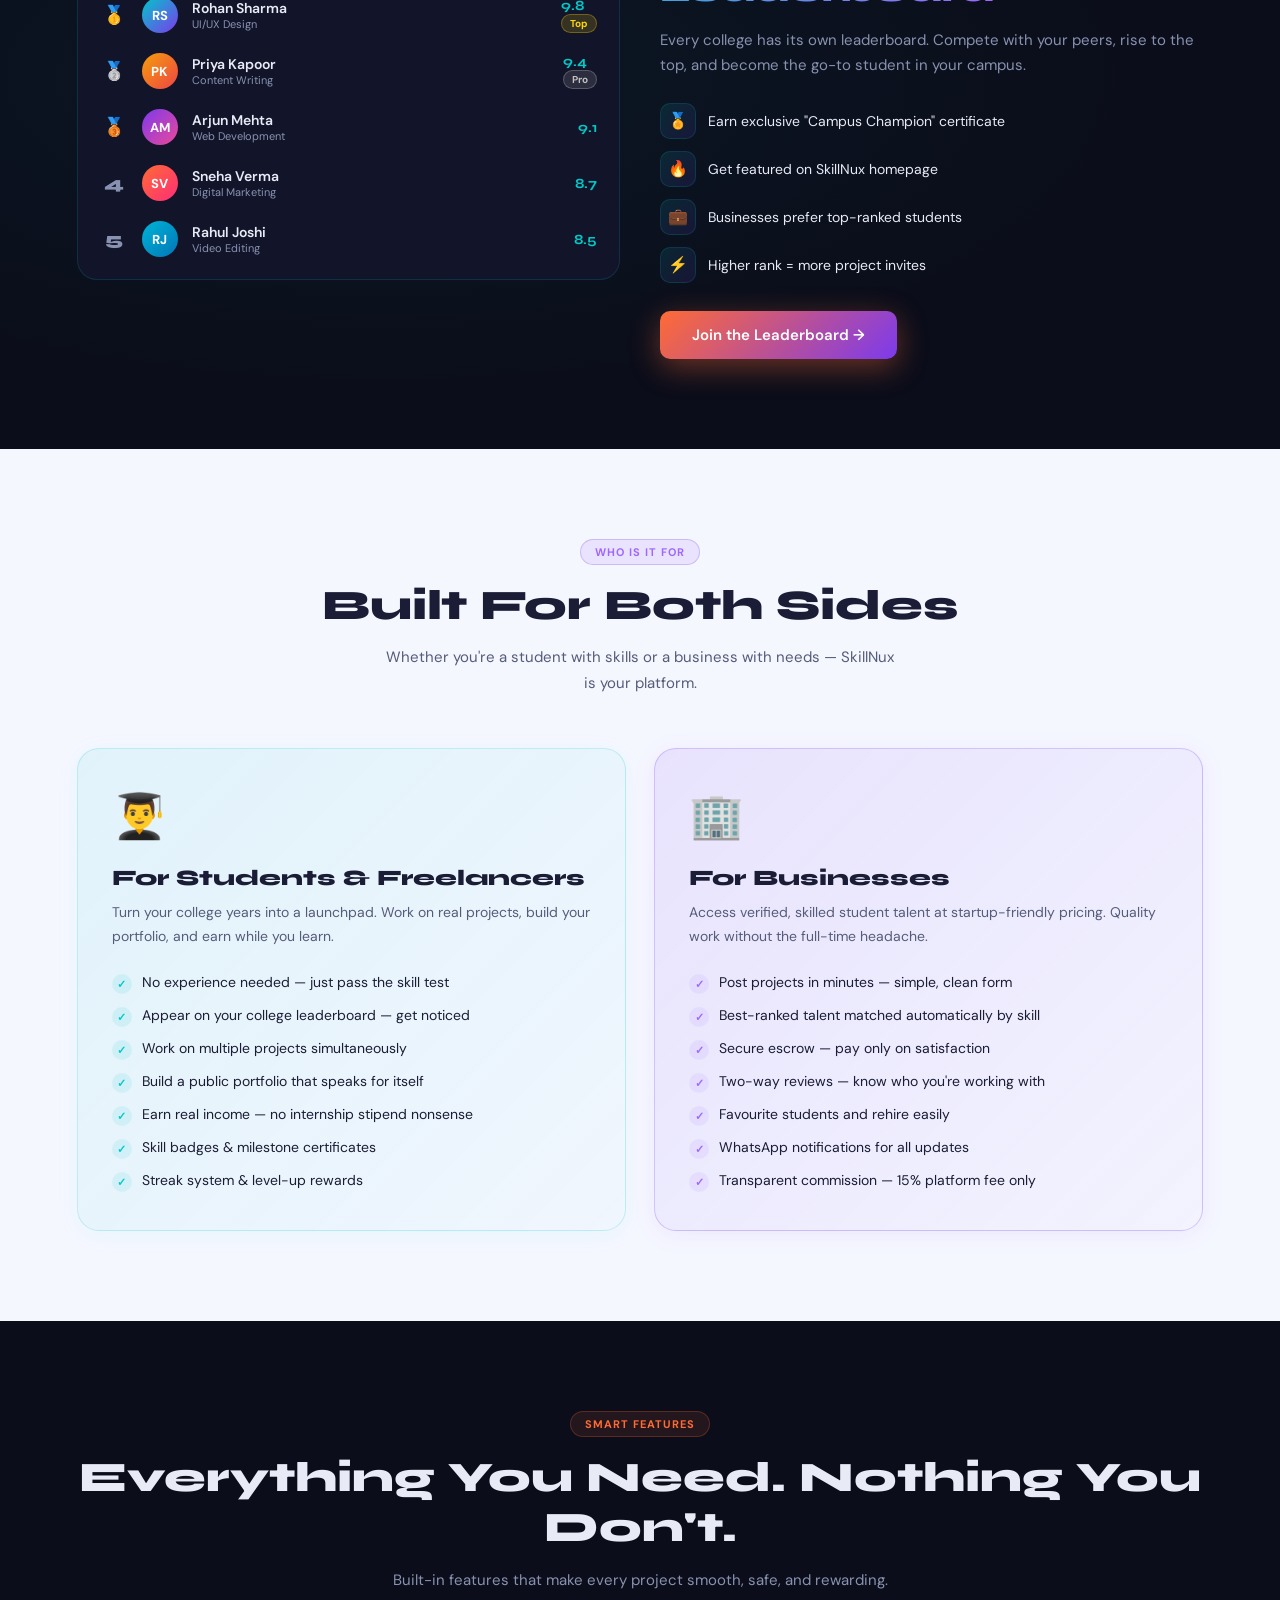
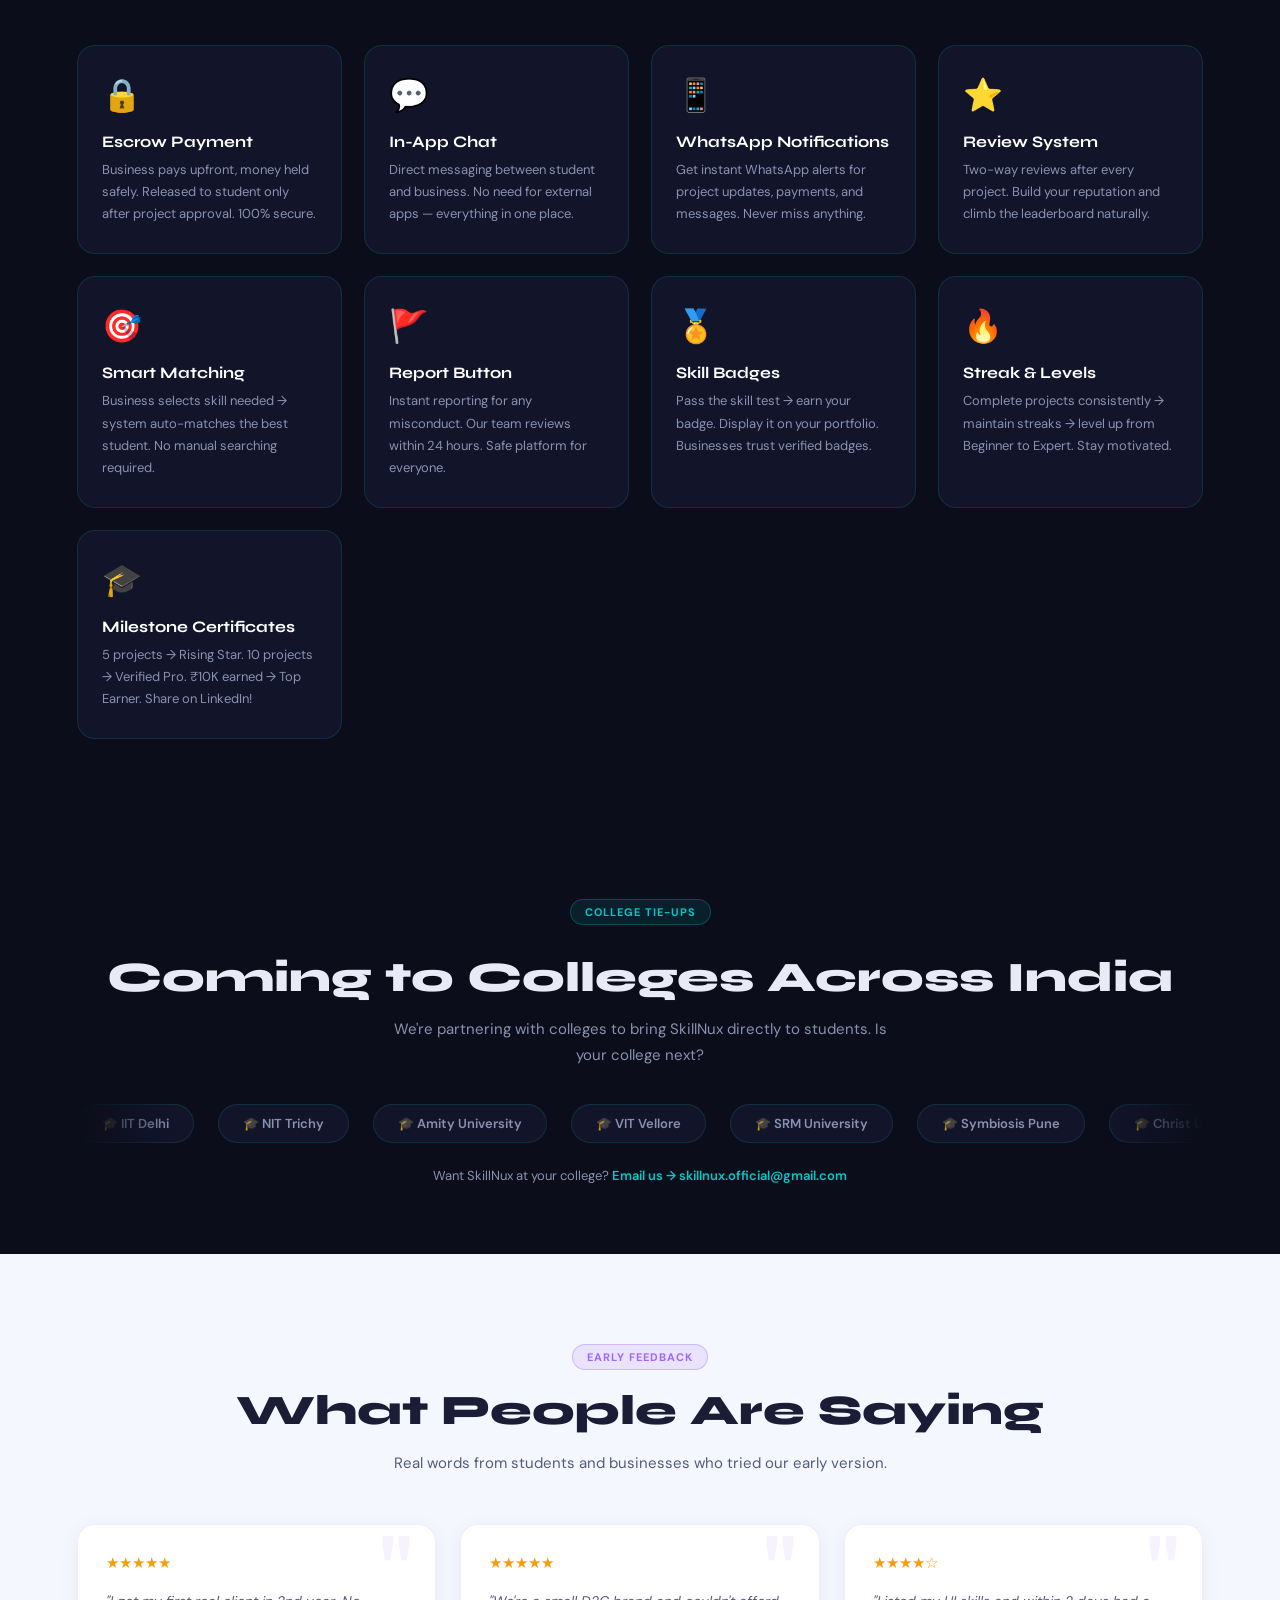
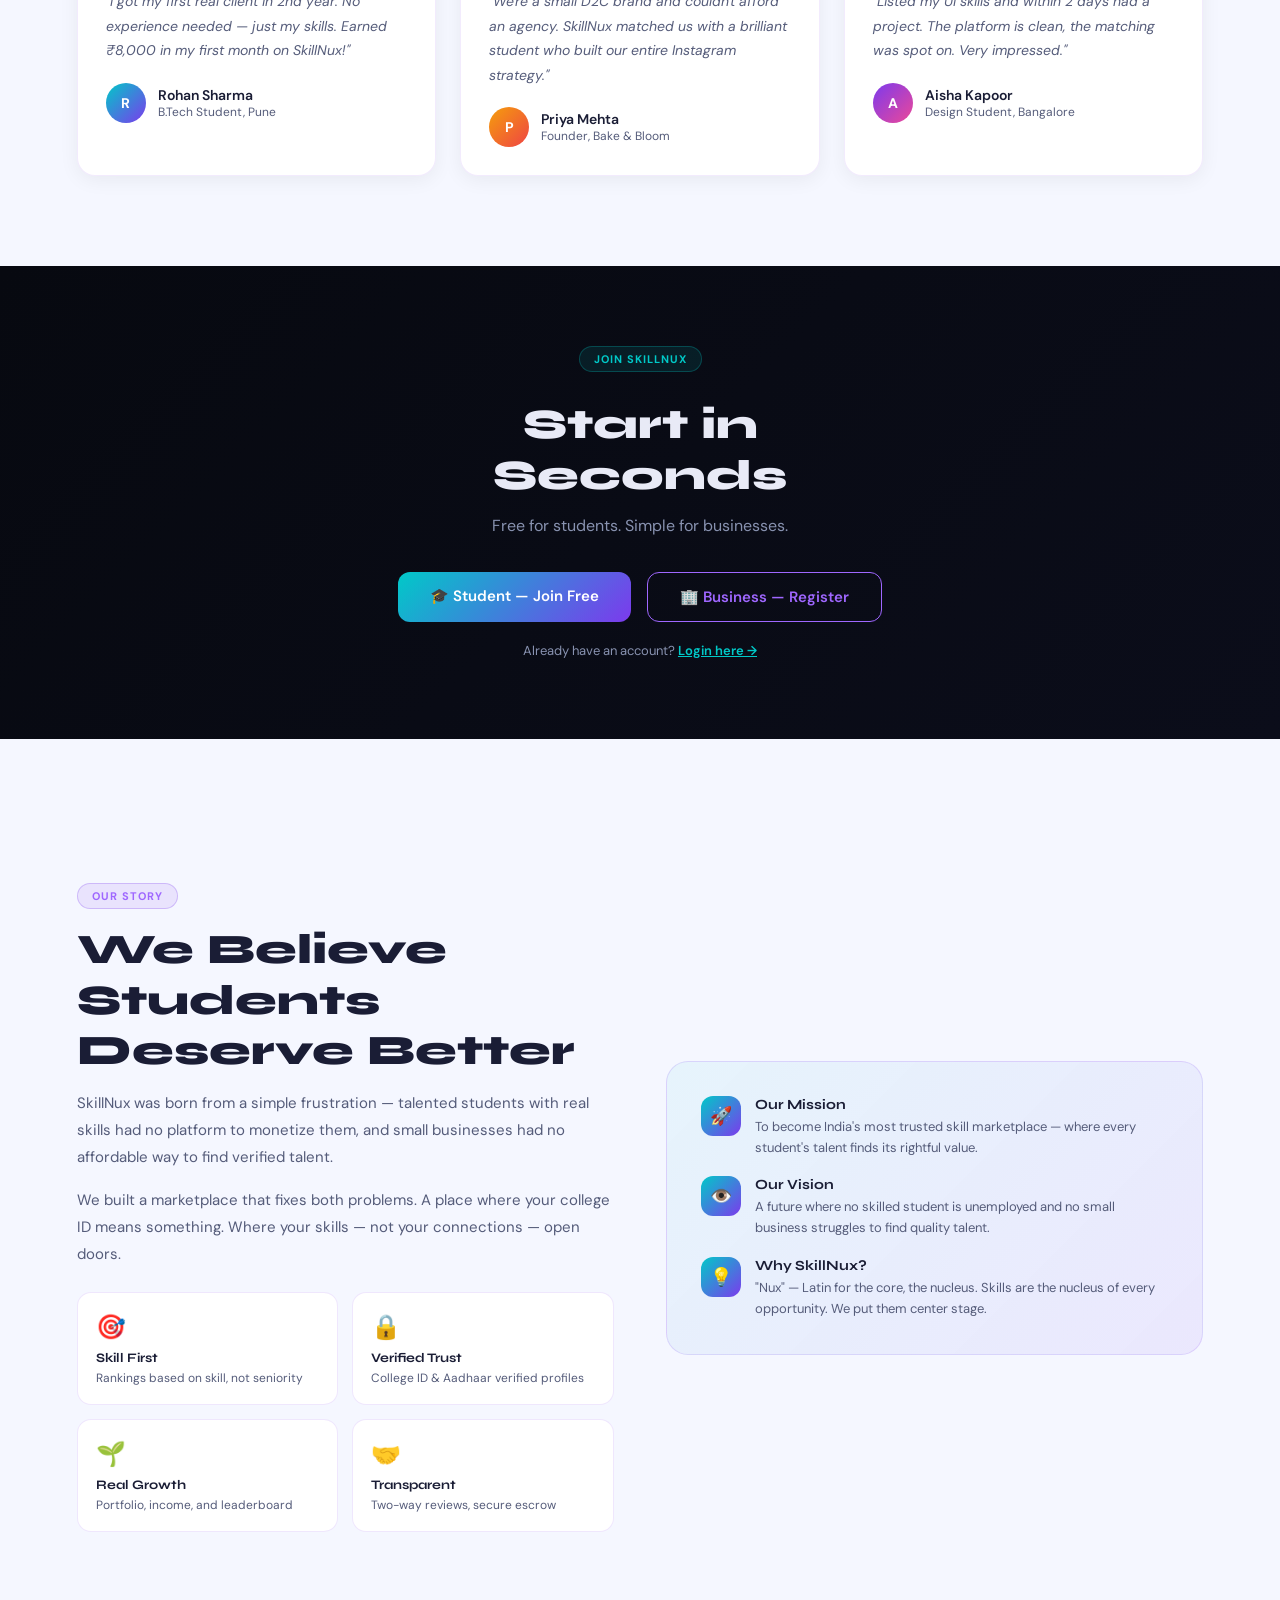
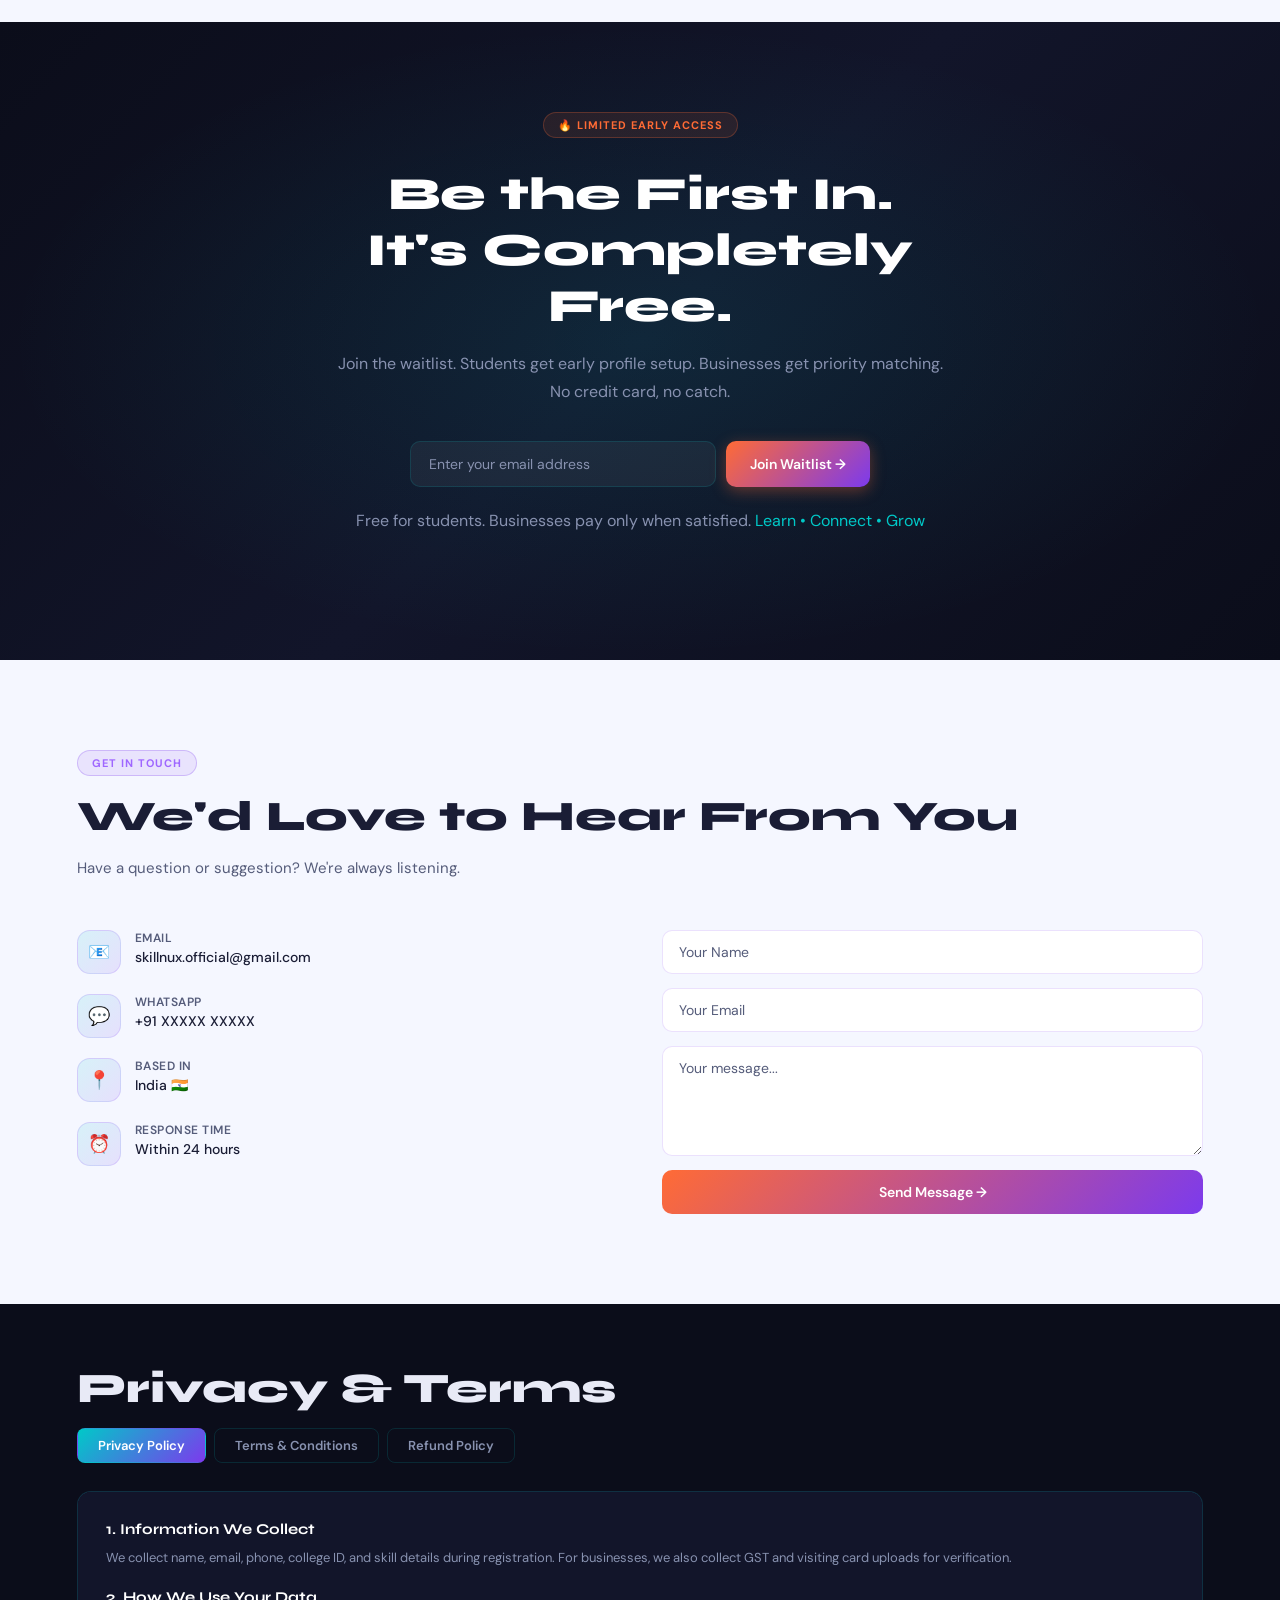
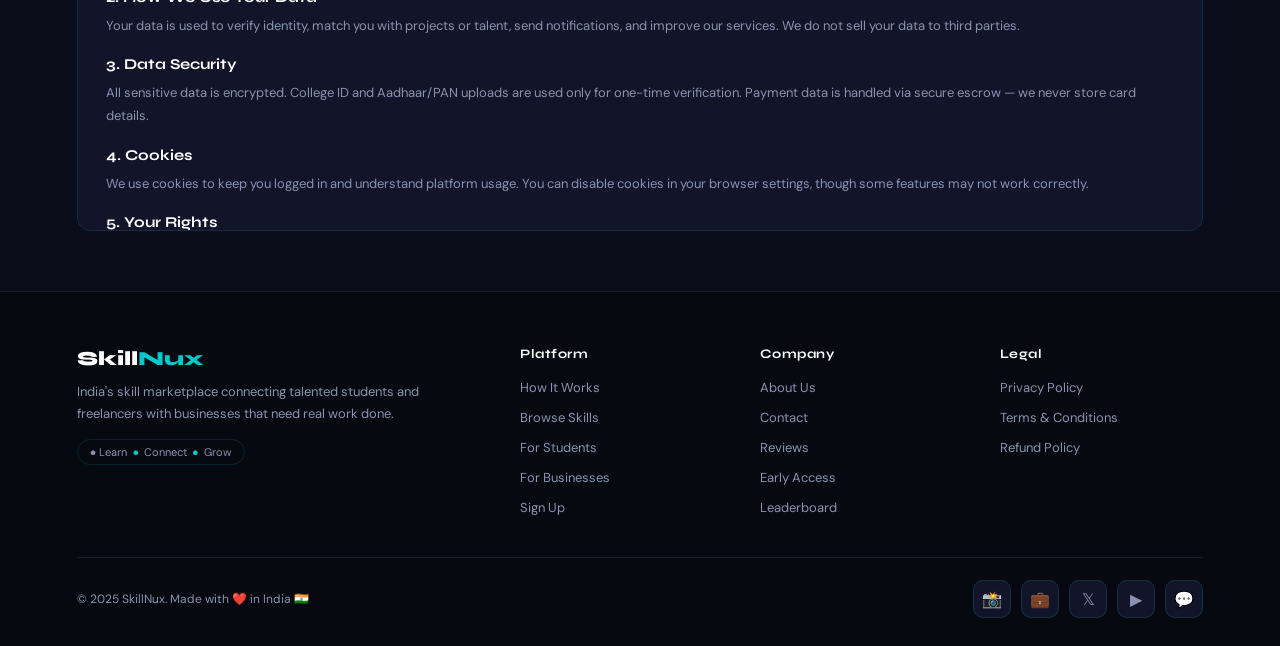
==== commit b3710f88: "Add files via upload" ====
--- a/index.html
+++ b/index.html
@@ -373,7 +373,7 @@
     <li><a href="#contact">Contact</a></li>
   </ul>
   <div class="nav-btns">
-    <button class="btn-ghost" onclick="document.getElementById('signin').scrollIntoView({behavior:'smooth'})">Login</button>
+    <button class="btn-ghost" onclick="window.location.href='login.html'">Login</button>
     <button class="btn-primary" onclick="window.location.href='register.html'">Join Free →</button>
   </div>
   <div class="hamburger" onclick="toggleMenu()">
@@ -761,34 +761,20 @@
 </section>
 
 <!-- SIGN IN -->
-<section id="signin">
-  <div class="si-wrap">
-    <div class="tc reveal">
-      <span class="stag">Join SkillNux</span>
-      <h2 class="sec-title">Start in Seconds</h2>
-      <p class="sec-sub mxa" style="color:var(--muted-dark)">Sign up with any account. Works on all devices.</p>
-    </div>
-    <div class="si-box reveal">
-      <h3>Create Your Account</h3>
-      <p>Free for students. Simple for businesses.</p>
-      <div class="sibs">
-        <a href="#" class="sbtn sg">
-          <svg width="18" height="18" viewBox="0 0 48 48"><path fill="#FFC107" d="M43.6 20H24v8h11.3C33.6 33.1 29.3 36 24 36c-6.6 0-12-5.4-12-12s5.4-12 12-12c3 0 5.7 1.1 7.8 2.9l5.7-5.7C34 6.5 29.3 4 24 4 12.9 4 4 12.9 4 24s8.9 20 20 20c10 0 19-7.2 19-20 0-1.3-.2-2.7-.4-4z"/><path fill="#FF3D00" d="M6.3 14.7l6.6 4.8C14.5 15.1 18.9 12 24 12c3 0 5.7 1.1 7.8 2.9l5.7-5.7C34 6.5 29.3 4 24 4 16.3 4 9.7 8.3 6.3 14.7z"/><path fill="#4CAF50" d="M24 44c5.2 0 9.9-1.8 13.6-4.7l-6.3-5.2C29.5 35.6 26.9 36.5 24 36.5c-5.3 0-9.6-3.6-11.2-8.5l-6.5 5C9.6 39.5 16.3 44 24 44z"/><path fill="#1976D2" d="M43.6 20H24v8h11.3c-.8 2.3-2.4 4.2-4.4 5.5l6.3 5.2C41.4 35.2 44 30 44 24c0-1.3-.2-2.7-.4-4z"/></svg>
-          Continue with Google
-        </a>
-        <div class="sdiv">or</div>
-        <a href="#" class="sbtn sa">
-          <svg width="18" height="18" viewBox="0 0 24 24" fill="white"><path d="M18.71 19.5c-.83 1.24-1.71 2.45-3.05 2.47-1.34.03-1.77-.79-3.29-.79-1.53 0-2 .77-3.27.82-1.31.05-2.3-1.32-3.14-2.53C4.25 17 2.94 12.45 4.7 9.39c.87-1.52 2.43-2.48 4.12-2.51 1.28-.02 2.5.87 3.29.87.78 0 2.26-1.07 3.8-.91.65.03 2.47.26 3.64 1.98-.09.06-2.17 1.28-2.15 3.81.03 3.02 2.65 4.03 2.68 4.04-.03.07-.42 1.44-1.38 2.83M13 3.5c.73-.83 1.94-1.46 2.94-1.5.13 1.17-.34 2.35-1.04 3.19-.69.85-1.83 1.51-2.95 1.42-.15-1.15.41-2.35 1.05-3.11z"/></svg>
-          Sign in with Apple (iOS)
-        </a>
-        <div class="sdiv">or</div>
-        <a href="#cta" class="sbtn se">✉️ Continue with Email</a>
-      </div>
-    </div>
-  </div>
-</section>
-
-<!-- ABOUT -->
+<section id="signin" style="background:linear-gradient(135deg,var(--darker),var(--dark));text-align:center;padding:80px 6%">
+  <div style="max-width:500px;margin:0 auto">
+    <span class="stag">Join SkillNux</span>
+    <h2 class="sec-title" style="margin-top:12px">Start in Seconds</h2>
+    <p style="color:var(--muted-dark);margin:12px 0 36px">Free for students. Simple for businesses.</p>
+    <div style="display:flex;gap:16px;justify-content:center;flex-wrap:wrap">
+      <a href="register.html" style="padding:14px 32px;border-radius:12px;background:linear-gradient(135deg,var(--cyan),var(--purple));color:white;text-decoration:none;font-weight:600;font-size:15px;font-family:'DM Sans',sans-serif">🎓 Student — Join Free</a>
+      <a href="business-register.html" style="padding:14px 32px;border-radius:12px;border:1.5px solid var(--purple2);color:var(--purple2);text-decoration:none;font-weight:600;font-size:15px;font-family:'DM Sans',sans-serif">🏢 Business — Register</a>
+    </div>
+    <p style="margin-top:20px;font-size:13px;color:var(--muted-dark)">Already have an account? <a href="login.html" style="color:var(--cyan);font-weight:600">Login here →</a></p>
+  </div>
+</section>
+
+<!-- ABOUT --><!-- ABOUT -->
 <section id="about" style="background:var(--light-bg)">
   <div class="abg">
     <div class="abt reveal-left">
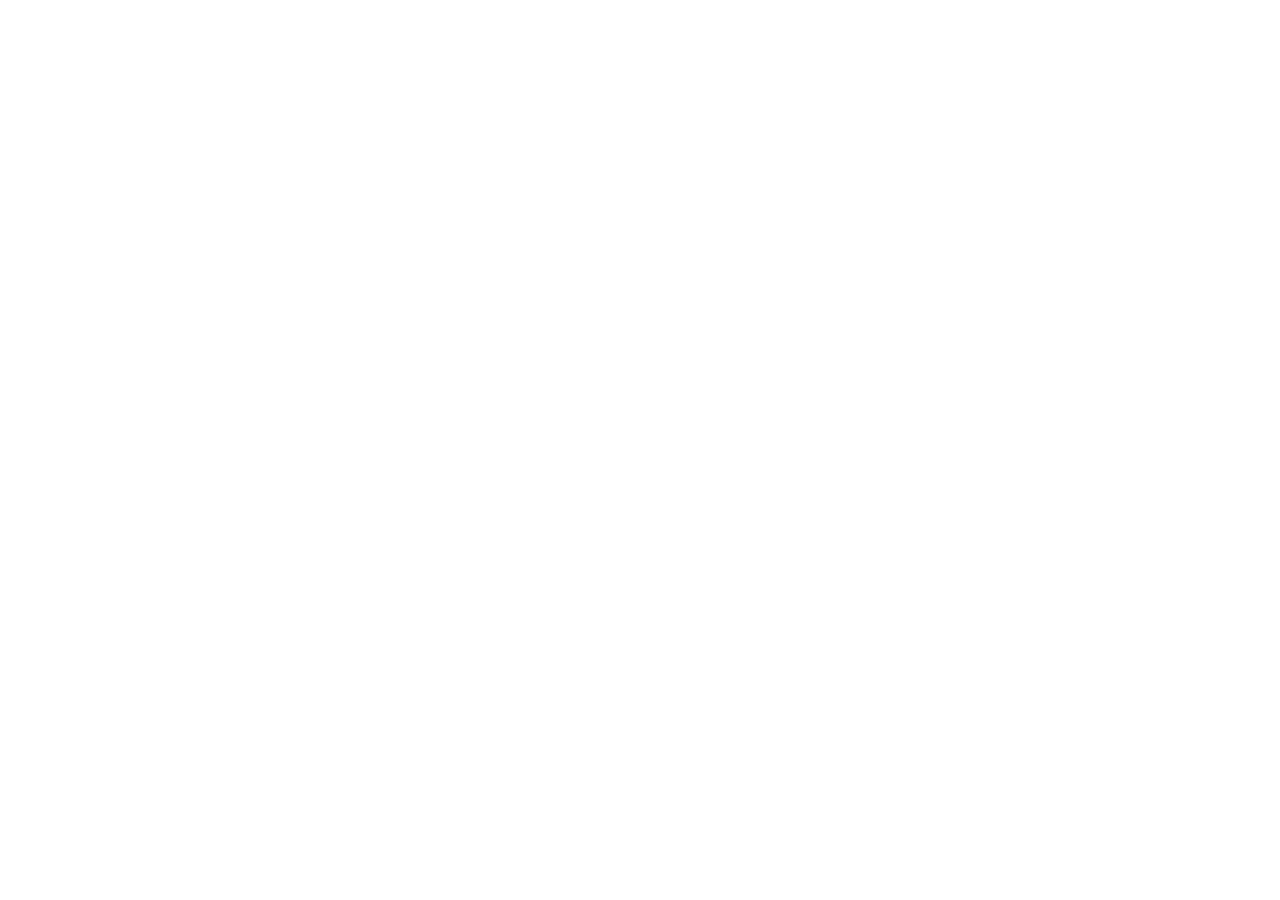
==== commit 942d7888: "Add files via upload" ====
--- a/index.html
+++ b/index.html
@@ -1,1054 +1,15 @@
-<!DOCTYPE html>
+<!doctype html>
 <html lang="en">
-<head>
-<meta charset="UTF-8"/>
-<meta name="viewport" content="width=device-width, initial-scale=1.0"/>
-<title>SkillNux — Learn • Connect • Grow</title>
-<link href="https://fonts.googleapis.com/css2?family=Syne:wght@400;600;700;800&family=DM+Sans:opsz,wght@9..40,300;9..40,400;9..40,500;9..40,600&display=swap" rel="stylesheet"/>
-<style>
-:root{
-  --cyan:#00C9C8;--cyan2:#00E5E4;--purple:#7C3AED;--purple2:#9F67FF;
-  --orange:#FF6B35;--pink:#FF2D78;
-  --dark:#0B0D1A;--darker:#070910;--card-dark:#12152A;
-  --light-bg:#F5F7FF;--light-card:#FFFFFF;
-  --text-dark:#E8EAF6;--text-light:#1A1D35;
-  --muted-dark:#8892B0;--muted-light:#555C7A;--white:#fff;
-  --wa:#25D366;--border-dark:rgba(0,201,200,0.15);--border-light:rgba(124,58,237,0.15);
-}
-*,*::before,*::after{box-sizing:border-box;margin:0;padding:0}
-html{scroll-behavior:smooth}
-body{font-family:'DM Sans',sans-serif;background:var(--dark);color:var(--text-dark);overflow-x:hidden}
-::-webkit-scrollbar{width:5px}::-webkit-scrollbar-track{background:var(--darker)}::-webkit-scrollbar-thumb{background:var(--cyan);border-radius:10px}
-
-/* PHONE MOCKUP */
-.phone-frame{width:220px;background:#1a1d35;border-radius:36px;padding:6px;box-shadow:0 30px 80px rgba(0,0,0,0.5),0 0 0 1px rgba(255,255,255,0.08),inset 0 0 0 1px rgba(0,201,200,0.2);position:relative;animation:phoneFloat 4s ease-in-out infinite}
-@keyframes phoneFloat{0%,100%{transform:translateY(0)}50%{transform:translateY(-10px)}}
-.phone-frame::before{content:"";position:absolute;top:10px;left:50%;transform:translateX(-50%);width:60px;height:4px;background:rgba(255,255,255,0.15);border-radius:4px;z-index:10}
-.phone-screen{background:var(--darker);border-radius:30px;overflow:hidden;padding:24px 14px 10px}
-.phone-nav{display:flex;justify-content:space-between;align-items:center;margin-bottom:14px}
-.phone-welcome{font-size:10px;color:var(--muted-dark);margin-bottom:2px}
-.phone-uname{font-family:"Syne",sans-serif;font-weight:700;font-size:13px;color:var(--white);margin-bottom:12px}
-.phone-cards{display:grid;grid-template-columns:1fr 1fr;gap:8px;margin-bottom:14px}
-.phone-card{background:linear-gradient(135deg,rgba(0,201,200,0.15),rgba(124,58,237,0.15));border:1px solid rgba(0,201,200,0.15);border-radius:12px;padding:10px 8px}
-.pc-label{font-size:8px;color:var(--muted-dark);margin-bottom:4px}
-.pc-value{font-family:"Syne",sans-serif;font-weight:800;font-size:16px;color:var(--cyan)}
-.pc-change{font-size:7px;color:#22c55e;margin-top:2px}
-.phone-sec-title{font-size:9px;font-weight:700;color:var(--muted-dark);text-transform:uppercase;letter-spacing:.5px;margin-bottom:8px}
-.phone-project{display:flex;align-items:center;gap:8px;padding:7px 6px;background:var(--card-dark);border-radius:10px;margin-bottom:6px;border:1px solid var(--border-dark)}
-.pp-icon{font-size:14px;width:26px;height:26px;background:rgba(0,201,200,0.1);border-radius:8px;display:flex;align-items:center;justify-content:center;flex-shrink:0}
-.pp-info{flex:1;min-width:0}
-.pp-name{font-size:8px;font-weight:600;color:var(--text-dark);white-space:nowrap;overflow:hidden;text-overflow:ellipsis}
-.pp-tag{font-size:7px;color:var(--muted-dark);margin-top:1px}
-.pp-status{font-size:7px;font-weight:700;padding:2px 6px;border-radius:50px;flex-shrink:0}
-.pnew{background:rgba(0,201,200,0.15);color:var(--cyan)}
-.pactive{background:rgba(34,197,94,0.15);color:#22c55e}
-.preview{background:rgba(245,158,11,0.15);color:#F59E0B}
-.phone-bottom-nav{display:flex;justify-content:space-around;align-items:center;padding:10px 0 4px;border-top:1px solid var(--border-dark);margin-top:8px;font-size:16px}
-
-/* PARTICLES */
-#particles{position:fixed;top:0;left:0;width:100%;height:100%;pointer-events:none;z-index:0;overflow:hidden}
-.particle{position:absolute;border-radius:50%;opacity:0;animation:floatParticle linear infinite}
-@keyframes floatParticle{0%{opacity:0;transform:translateY(100vh) scale(0)}10%{opacity:.6}90%{opacity:.2}100%{opacity:0;transform:translateY(-100px) scale(1)}}
-
-/* NAV */
-nav{position:fixed;top:0;left:0;right:0;z-index:1000;display:flex;align-items:center;justify-content:space-between;padding:14px 6%;background:rgba(11,13,26,0.92);backdrop-filter:blur(24px);border-bottom:1px solid var(--border-dark);transition:all .3s}
-nav.scrolled{padding:10px 6%;background:rgba(7,9,16,0.97)}
-.nav-logo{display:flex;align-items:center;gap:10px;text-decoration:none}
-.logo-circle{width:42px;height:42px;border-radius:50%;border:2px solid var(--purple);background:var(--darker);display:flex;align-items:center;justify-content:center;font-family:'Syne',sans-serif;font-weight:800;font-size:14px;box-shadow:0 0 18px rgba(0,201,200,0.3);position:relative;overflow:hidden}
-.logo-circle::before{content:'';position:absolute;inset:0;background:linear-gradient(135deg,rgba(0,201,200,0.2),rgba(124,58,237,0.2))}
-.logo-circle span{position:relative;z-index:1;background:linear-gradient(135deg,var(--cyan),var(--purple2));-webkit-background-clip:text;-webkit-text-fill-color:transparent;background-clip:text}
-.logo-name{font-family:'Syne',sans-serif;font-weight:800;font-size:21px;color:var(--white)}
-.logo-name em{font-style:normal;color:var(--cyan)}
-.nav-links{display:flex;gap:26px;list-style:none}
-.nav-links a{color:var(--muted-dark);text-decoration:none;font-size:14px;font-weight:500;transition:color .2s}
-.nav-links a:hover{color:var(--cyan)}
-.nav-btns{display:flex;gap:10px;align-items:center}
-.btn-ghost{padding:8px 18px;border-radius:8px;border:1.5px solid var(--border-dark);color:var(--text-dark);font-size:13px;font-weight:500;background:transparent;cursor:pointer;transition:all .2s;font-family:'DM Sans',sans-serif}
-.btn-ghost:hover{border-color:var(--cyan);color:var(--cyan)}
-.btn-primary{padding:8px 20px;border-radius:8px;border:none;background:linear-gradient(135deg,var(--orange),var(--purple));color:var(--white);font-size:13px;font-weight:600;cursor:pointer;transition:all .25s;font-family:'DM Sans',sans-serif;box-shadow:0 4px 15px rgba(255,107,53,0.35)}
-.btn-primary:hover{transform:translateY(-2px);box-shadow:0 6px 22px rgba(255,107,53,0.5)}
-.hamburger{display:none;flex-direction:column;gap:5px;cursor:pointer;padding:4px}
-.hamburger span{width:22px;height:2px;background:var(--text-dark);border-radius:2px;transition:all .3s}
-.mobile-menu{display:none;position:fixed;top:64px;left:0;right:0;z-index:999;background:rgba(11,13,26,0.98);border-bottom:1px solid var(--border-dark);padding:20px 6%;flex-direction:column;gap:16px}
-.mobile-menu.open{display:flex}
-.mobile-menu a{color:var(--muted-dark);text-decoration:none;font-size:15px;font-weight:500;padding:8px 0;border-bottom:1px solid var(--border-dark)}
-
-/* HERO */
-#hero{min-height:100vh;display:flex;align-items:center;justify-content:center;position:relative;overflow:hidden;padding:120px 6% 80px;text-align:center}
-.hero-inner{display:flex;flex-direction:column;align-items:center;width:100%;max-width:820px;margin:0 auto;text-align:center}
-@media(max-width:900px){.hero-inner{grid-template-columns:1fr;text-align:center}.phone-outer{display:flex;justify-content:center}}
-.mesh-bg{position:absolute;inset:0;z-index:0;background:var(--darker)}
-.blob{position:absolute;border-radius:50%;filter:blur(80px)}
-.b1{width:600px;height:600px;background:rgba(0,201,200,0.09);top:-150px;left:-150px;animation:b1f 9s ease-in-out infinite}
-.b2{width:500px;height:500px;background:rgba(124,58,237,0.11);bottom:-100px;right:-100px;animation:b2f 11s ease-in-out infinite}
-.b3{width:300px;height:300px;background:rgba(255,107,53,0.06);top:50%;left:55%;animation:b3f 7s ease-in-out infinite}
-.b4{width:200px;height:200px;background:rgba(255,45,120,0.07);top:20%;right:20%;animation:b1f 13s ease-in-out infinite reverse}
-@keyframes b1f{0%,100%{transform:translate(0,0)}50%{transform:translate(30px,20px)}}
-@keyframes b2f{0%,100%{transform:translate(0,0)}50%{transform:translate(-20px,-18px)}}
-@keyframes b3f{0%,100%{transform:translate(-50%,-50%)}50%{transform:translate(-45%,-55%)}}
-.grid-ov{position:absolute;inset:0;z-index:0;background-image:linear-gradient(rgba(0,201,200,0.03) 1px,transparent 1px),linear-gradient(90deg,rgba(0,201,200,0.03) 1px,transparent 1px);background-size:50px 50px}
-.hero-content{position:relative;z-index:1;max-width:780px;width:100%}
-.hero-badge{display:inline-flex;align-items:center;gap:8px;padding:6px 16px;border-radius:50px;border:1px solid rgba(0,201,200,0.3);background:rgba(0,201,200,0.06);font-size:12px;font-weight:600;color:var(--cyan);letter-spacing:.5px;text-transform:uppercase;margin-bottom:28px;animation:fadeUp .6s ease both}
-.bdot{width:6px;height:6px;border-radius:50%;background:var(--cyan);animation:pulse 2s infinite}
-@keyframes pulse{0%,100%{opacity:1;transform:scale(1)}50%{opacity:.4;transform:scale(1.4)}}
-h1{font-family:'Syne',sans-serif;font-weight:800;font-size:clamp(28px,5vw,70px);line-height:1.1;color:var(--white);margin-bottom:22px;animation:fadeUp .6s .1s ease both;word-break:break-word}
-.grad{background:linear-gradient(135deg,var(--cyan),var(--purple2));-webkit-background-clip:text;-webkit-text-fill-color:transparent;background-clip:text}
-.grad2{background:linear-gradient(135deg,var(--orange),var(--pink));-webkit-background-clip:text;-webkit-text-fill-color:transparent;background-clip:text}
-.hero-sub{font-size:clamp(15px,2vw,18px);color:var(--muted-dark);line-height:1.7;max-width:580px;margin:0 auto 36px;animation:fadeUp .6s .2s ease both}
-.hero-btns{display:flex;gap:14px;justify-content:center;flex-wrap:wrap;margin-bottom:50px;animation:fadeUp .6s .3s ease both}
-.btn-h{padding:14px 32px;border-radius:10px;font-size:15px;font-weight:600;cursor:pointer;transition:all .25s;font-family:'DM Sans',sans-serif;text-decoration:none;display:inline-block}
-.btn-hm{background:linear-gradient(135deg,var(--orange),var(--purple));color:var(--white);border:none;box-shadow:0 8px 30px rgba(255,107,53,0.4)}
-.btn-hm:hover{transform:translateY(-3px);box-shadow:0 12px 40px rgba(255,107,53,0.6)}
-.btn-hs{background:transparent;color:var(--text-dark);border:1.5px solid rgba(255,255,255,0.2)}
-.btn-hs:hover{border-color:var(--cyan);color:var(--cyan);transform:translateY(-3px)}
-.hero-stats{display:flex;justify-content:center;gap:48px;flex-wrap:wrap;animation:fadeUp .6s .4s ease both}
-.hs{text-align:center;position:relative}
-.hs:not(:last-child)::after{content:'';position:absolute;right:-24px;top:50%;transform:translateY(-50%);height:30px;width:1px;background:var(--border-dark)}
-.hs-n{font-family:'Syne',sans-serif;font-weight:800;font-size:28px;color:var(--cyan)}
-.hs-l{font-size:12px;color:var(--muted-dark);margin-top:2px}
-@keyframes fadeUp{from{opacity:0;transform:translateY(24px)}to{opacity:1;transform:translateY(0)}}
-
-/* SCROLL REVEAL */
-.reveal{opacity:0;transform:translateY(30px);transition:opacity .7s ease,transform .7s ease}
-.reveal.visible{opacity:1;transform:translateY(0)}
-.reveal-left{opacity:0;transform:translateX(-30px);transition:opacity .7s ease,transform .7s ease}
-.reveal-left.visible{opacity:1;transform:translateX(0)}
-.reveal-right{opacity:0;transform:translateX(30px);transition:opacity .7s ease,transform .7s ease}
-.reveal-right.visible{opacity:1;transform:translateX(0)}
-
-/* SECTIONS */
-section{padding:90px 6%}
-.stag{display:inline-block;padding:5px 14px;border-radius:50px;background:rgba(0,201,200,0.1);border:1px solid rgba(0,201,200,0.25);font-size:11px;font-weight:700;color:var(--cyan);letter-spacing:1px;text-transform:uppercase;margin-bottom:16px}
-.stag-p{background:rgba(124,58,237,0.1);border-color:rgba(124,58,237,0.25);color:var(--purple2)}
-.stag-o{background:rgba(255,107,53,0.1);border-color:rgba(255,107,53,0.25);color:var(--orange)}
-.sec-title{font-family:'Syne',sans-serif;font-weight:800;font-size:clamp(26px,4vw,42px);line-height:1.2;margin-bottom:14px}
-.sec-sub{font-size:15px;line-height:1.7;max-width:520px}
-.tc{text-align:center}.mxa{margin-left:auto;margin-right:auto}
-
-/* HOW IT WORKS */
-#how{background:var(--dark);position:relative}
-.steps{display:grid;grid-template-columns:repeat(auto-fit,minmax(220px,1fr));gap:24px;margin-top:52px}
-.step{background:var(--card-dark);border:1px solid var(--border-dark);border-radius:18px;padding:32px 26px;position:relative;overflow:hidden;transition:transform .3s,box-shadow .3s}
-.step:hover{transform:translateY(-8px);box-shadow:0 20px 50px rgba(0,201,200,0.12)}
-.step::before{content:'';position:absolute;top:0;left:0;right:0;height:3px;background:linear-gradient(90deg,var(--orange),var(--purple))}
-.step:nth-child(2)::before{background:linear-gradient(90deg,var(--purple),var(--cyan))}
-.step:nth-child(3)::before{background:linear-gradient(90deg,var(--cyan),var(--orange))}
-.step:nth-child(4)::before{background:linear-gradient(90deg,var(--orange),var(--pink))}
-.sn{width:48px;height:48px;border-radius:14px;background:linear-gradient(135deg,rgba(0,201,200,0.12),rgba(124,58,237,0.12));border:1px solid var(--border-dark);display:flex;align-items:center;justify-content:center;font-family:'Syne',sans-serif;font-weight:800;font-size:18px;color:var(--cyan);margin-bottom:20px}
-.step h3{font-family:'Syne',sans-serif;font-weight:700;font-size:17px;margin-bottom:10px;color:var(--white)}
-.step p{font-size:14px;color:var(--muted-dark);line-height:1.7}
-
-/* SKILLS */
-#skills{background:var(--light-bg)}
-.acc{margin-top:48px;display:flex;flex-direction:column;gap:12px;max-width:820px;margin-left:auto;margin-right:auto}
-.ai{border-radius:16px;border:1.5px solid var(--border-light);background:var(--light-card);overflow:hidden;box-shadow:0 2px 12px rgba(124,58,237,0.06);transition:box-shadow .3s,transform .3s}
-.ai:hover{transform:translateY(-2px)}
-.ai.open{box-shadow:0 8px 32px rgba(124,58,237,0.15)}
-.ah{display:flex;align-items:center;justify-content:space-between;padding:18px 22px;cursor:pointer}
-.al{display:flex;align-items:center;gap:14px}
-.aico{width:44px;height:44px;border-radius:12px;display:flex;align-items:center;justify-content:center;font-size:22px;background:linear-gradient(135deg,rgba(0,201,200,0.1),rgba(124,58,237,0.1));border:1px solid rgba(124,58,237,0.15);flex-shrink:0}
-.at{font-family:'Syne',sans-serif;font-weight:700;font-size:16px;color:var(--text-light)}
-.ac{font-size:12px;color:var(--muted-light);margin-top:2px}
-.arr{width:30px;height:30px;border-radius:50%;background:rgba(124,58,237,0.08);border:1px solid var(--border-light);display:flex;align-items:center;justify-content:center;transition:transform .3s;color:var(--purple);font-size:12px;flex-shrink:0}
-.ai.open .arr{transform:rotate(180deg)}
-.ab{max-height:0;overflow:hidden;transition:max-height .5s ease,padding .3s}
-.ai.open .ab{max-height:400px;padding-bottom:20px}
-.abi{padding:0 22px;display:flex;flex-wrap:wrap;gap:8px}
-.chip{padding:7px 16px;border-radius:50px;background:rgba(0,201,200,0.08);border:1px solid rgba(0,201,200,0.2);font-size:13px;color:var(--purple);font-weight:500;transition:all .2s;cursor:default}
-.chip:hover{background:rgba(124,58,237,0.12);border-color:var(--purple);color:var(--text-light);transform:scale(1.03)}
-
-/* LEADERBOARD SECTION */
-#leaderboard{background:var(--dark);position:relative;overflow:hidden}
-#leaderboard::before{content:'';position:absolute;inset:0;background:radial-gradient(ellipse at 30% 50%,rgba(0,201,200,0.06) 0%,transparent 60%)}
-.lb-grid{display:grid;grid-template-columns:1fr 1fr;gap:40px;align-items:center;margin-top:52px}
-.lb-preview{background:var(--card-dark);border:1px solid var(--border-dark);border-radius:20px;overflow:hidden}
-.lb-head{padding:16px 22px;background:linear-gradient(135deg,rgba(0,201,200,0.1),rgba(124,58,237,0.1));border-bottom:1px solid var(--border-dark);display:flex;align-items:center;justify-content:space-between}
-.lb-head h4{font-family:'Syne',sans-serif;font-weight:700;font-size:14px;color:var(--white)}
-.lb-live{display:flex;align-items:center;gap:6px;font-size:11px;color:var(--cyan)}
-.lb-live-dot{width:6px;height:6px;border-radius:50%;background:var(--cyan);animation:pulse 1.5s infinite}
-.lb-rows{padding:12px 0}
-.lb-row{display:flex;align-items:center;gap:14px;padding:10px 22px;transition:background .2s}
-.lb-row:hover{background:rgba(0,201,200,0.05)}
-.lb-rank{font-family:'Syne',sans-serif;font-weight:800;font-size:18px;width:28px;text-align:center}
-.rank-1{color:#FFD700}.rank-2{color:#C0C0C0}.rank-3{color:#CD7F32}.rank-other{color:var(--muted-dark)}
-.lb-av{width:36px;height:36px;border-radius:50%;display:flex;align-items:center;justify-content:center;font-weight:700;font-size:13px;color:var(--white);flex-shrink:0}
-.lb-info{flex:1}
-.lb-name{font-size:14px;font-weight:600;color:var(--text-dark)}
-.lb-skill{font-size:11px;color:var(--muted-dark)}
-.lb-score{font-family:'Syne',sans-serif;font-weight:700;font-size:14px;color:var(--cyan)}
-.lb-badge{padding:2px 8px;border-radius:50px;font-size:10px;font-weight:700}
-.badge-gold{background:rgba(255,215,0,0.15);color:#FFD700;border:1px solid rgba(255,215,0,0.3)}
-.badge-silver{background:rgba(192,192,192,0.15);color:#C0C0C0;border:1px solid rgba(192,192,192,0.3)}
-.lb-right h3{font-family:'Syne',sans-serif;font-weight:800;font-size:clamp(22px,3vw,32px);color:var(--white);margin-bottom:16px;line-height:1.3}
-.lb-right p{font-size:15px;color:var(--muted-dark);line-height:1.7;margin-bottom:24px}
-.lb-perks{display:flex;flex-direction:column;gap:12px;margin-bottom:28px}
-.lb-perk{display:flex;align-items:center;gap:12px;font-size:14px;color:var(--text-dark)}
-.lb-perk-icon{width:36px;height:36px;border-radius:10px;background:linear-gradient(135deg,rgba(0,201,200,0.12),rgba(124,58,237,0.12));border:1px solid var(--border-dark);display:flex;align-items:center;justify-content:center;font-size:16px;flex-shrink:0}
-
-/* AUDIENCE */
-#audience{background:var(--light-bg)}
-.aug{display:grid;grid-template-columns:1fr 1fr;gap:28px;margin-top:52px}
-.auc{border-radius:22px;padding:38px 34px;transition:transform .3s,box-shadow .3s}
-.auc:hover{transform:translateY(-6px)}
-.auc-s{background:linear-gradient(135deg,rgba(0,201,200,0.08),rgba(0,201,200,0.02));border:1px solid rgba(0,201,200,0.2);box-shadow:0 4px 24px rgba(0,201,200,0.06)}
-.auc-b{background:linear-gradient(135deg,rgba(124,58,237,0.1),rgba(124,58,237,0.02));border:1px solid rgba(124,58,237,0.25);box-shadow:0 4px 24px rgba(124,58,237,0.08)}
-.aue{font-size:44px;margin-bottom:20px}
-.auc h3{font-family:'Syne',sans-serif;font-weight:800;font-size:22px;margin-bottom:10px;color:var(--text-light)}
-.auc p{font-size:14px;color:var(--muted-light);line-height:1.7;margin-bottom:24px}
-.aul{list-style:none;display:flex;flex-direction:column;gap:12px}
-.aul li{display:flex;align-items:flex-start;gap:10px;font-size:14px;color:var(--text-light)}
-.aul li::before{content:'✓';color:var(--cyan);font-weight:700;flex-shrink:0;margin-top:1px;background:rgba(0,201,200,0.1);width:20px;height:20px;border-radius:50%;display:flex;align-items:center;justify-content:center;font-size:11px}
-.auc-b .aul li::before{color:var(--purple2);background:rgba(159,103,255,0.1)}
-
-/* COLLEGE TIE-UPS */
-#colleges{background:var(--dark);text-align:center;padding:70px 6%}
-.college-marquee{overflow:hidden;margin-top:40px;position:relative}
-.college-marquee::before,.college-marquee::after{content:'';position:absolute;top:0;bottom:0;width:100px;z-index:2}
-.college-marquee::before{left:0;background:linear-gradient(90deg,var(--dark),transparent)}
-.college-marquee::after{right:0;background:linear-gradient(-90deg,var(--dark),transparent)}
-.college-track{display:flex;gap:24px;animation:marquee 20s linear infinite;width:max-content}
-.college-track:hover{animation-play-state:paused}
-.college-pill{padding:10px 24px;border-radius:50px;border:1px solid var(--border-dark);background:var(--card-dark);font-size:13px;font-weight:600;color:var(--muted-dark);white-space:nowrap;transition:all .3s;cursor:default}
-.college-pill:hover{border-color:var(--cyan);color:var(--cyan)}
-@keyframes marquee{0%{transform:translateX(0)}100%{transform:translateX(-50%)}}
-.college-coming{margin-top:24px;font-size:13px;color:var(--muted-dark)}
-.college-coming span{color:var(--cyan);font-weight:600}
-
-/* TESTIMONIALS */
-#testimonials{background:var(--light-bg)}
-.tg{display:grid;grid-template-columns:repeat(auto-fit,minmax(280px,1fr));gap:24px;margin-top:48px}
-.tc-card{background:var(--light-card);border-radius:18px;padding:28px;border:1px solid rgba(124,58,237,0.1);box-shadow:0 4px 20px rgba(0,0,0,0.06);transition:transform .3s,box-shadow .3s;position:relative;overflow:hidden}
-.tc-card::before{content:'"';position:absolute;top:-10px;right:20px;font-size:120px;font-family:'Syne',sans-serif;color:rgba(124,58,237,0.06);line-height:1}
-.tc-card:hover{transform:translateY(-6px);box-shadow:0 14px 40px rgba(124,58,237,0.14)}
-.ts{color:#F59E0B;font-size:15px;margin-bottom:16px}
-.tt{font-size:14px;color:var(--muted-light);line-height:1.75;margin-bottom:20px;font-style:italic;position:relative;z-index:1}
-.ta{display:flex;align-items:center;gap:12px}
-.tav{width:40px;height:40px;border-radius:50%;display:flex;align-items:center;justify-content:center;font-weight:700;font-size:14px;color:var(--white);flex-shrink:0}
-.av1{background:linear-gradient(135deg,var(--cyan),var(--purple))}
-.av2{background:linear-gradient(135deg,#F59E0B,#EF4444)}
-.av3{background:linear-gradient(135deg,var(--purple),#EC4899)}
-.tn{font-weight:600;font-size:14px;color:var(--text-light)}
-.tr{font-size:12px;color:var(--muted-light)}
-
-/* SMART FEATURES */
-#smartfeatures{background:var(--dark)}
-.sf-grid{display:grid;grid-template-columns:repeat(auto-fit,minmax(260px,1fr));gap:22px;margin-top:52px}
-.sf-card{background:var(--card-dark);border:1px solid var(--border-dark);border-radius:18px;padding:28px 24px;transition:transform .3s,box-shadow .3s;position:relative;overflow:hidden}
-.sf-card::after{content:'';position:absolute;bottom:0;left:0;right:0;height:2px;background:linear-gradient(90deg,var(--cyan),var(--purple));transform:scaleX(0);transition:transform .3s;transform-origin:left}
-.sf-card:hover{transform:translateY(-6px);box-shadow:0 16px 40px rgba(0,201,200,0.1)}
-.sf-card:hover::after{transform:scaleX(1)}
-.sf-icon{font-size:32px;margin-bottom:16px}
-.sf-card h3{font-family:'Syne',sans-serif;font-weight:700;font-size:16px;margin-bottom:8px;color:var(--white)}
-.sf-card p{font-size:13px;color:var(--muted-dark);line-height:1.7}
-
-/* SIGN IN */
-#signin{background:linear-gradient(135deg,var(--darker),var(--dark))}
-.si-wrap{max-width:500px;margin:0 auto;text-align:center}
-.si-box{background:var(--card-dark);border:1px solid var(--border-dark);border-radius:22px;padding:42px 38px;margin-top:44px;box-shadow:0 20px 60px rgba(0,0,0,0.3)}
-.si-box h3{font-family:'Syne',sans-serif;font-weight:700;font-size:20px;margin-bottom:8px;color:var(--white)}
-.si-box p{font-size:14px;color:var(--muted-dark);margin-bottom:28px}
-.sibs{display:flex;flex-direction:column;gap:12px}
-.sbtn{display:flex;align-items:center;justify-content:center;gap:12px;padding:13px 20px;border-radius:10px;font-size:14px;font-weight:600;cursor:pointer;transition:all .25s;font-family:'DM Sans',sans-serif;text-decoration:none;border:1.5px solid transparent}
-.sg{background:#fff;color:#3C4043;border-color:#dadce0}.sg:hover{box-shadow:0 4px 16px rgba(0,0,0,0.15);transform:translateY(-2px)}
-.sa{background:#000;color:#fff;border-color:#333}.sa:hover{background:#1a1a1a;transform:translateY(-2px);box-shadow:0 4px 16px rgba(0,0,0,.4)}
-.se{background:linear-gradient(135deg,var(--cyan),var(--purple));color:#fff;border:none}.se:hover{transform:translateY(-2px);box-shadow:0 8px 24px rgba(0,201,200,0.35)}
-.sdiv{display:flex;align-items:center;gap:12px;color:var(--muted-dark);font-size:12px}
-.sdiv::before,.sdiv::after{content:'';flex:1;height:1px;background:var(--border-dark)}
-
-/* ABOUT */
-#about{background:var(--light-bg)}
-.abg{display:grid;grid-template-columns:1fr 1fr;gap:52px;align-items:center;margin-top:54px}
-.abt p{font-size:15px;color:var(--muted-light);line-height:1.8;margin-bottom:16px}
-.abv{display:grid;grid-template-columns:1fr 1fr;gap:14px;margin-top:24px}
-.vc{padding:18px;border-radius:14px;background:var(--light-card);border:1px solid rgba(124,58,237,0.12);transition:transform .3s}
-.vc:hover{transform:translateY(-4px)}
-.vi{font-size:24px;margin-bottom:8px}
-.vt{font-family:'Syne',sans-serif;font-weight:700;font-size:13px;color:var(--text-light);margin-bottom:4px}
-.vd{font-size:12px;color:var(--muted-light)}
-.abvis{background:linear-gradient(135deg,rgba(0,201,200,0.06),rgba(124,58,237,0.08));border:1px solid rgba(124,58,237,0.15);border-radius:22px;padding:34px;display:flex;flex-direction:column;gap:18px}
-.mi{display:flex;gap:14px;align-items:flex-start}
-.mico{width:40px;height:40px;border-radius:12px;flex-shrink:0;background:linear-gradient(135deg,var(--cyan),var(--purple));display:flex;align-items:center;justify-content:center;font-size:18px}
-.mt h4{font-family:'Syne',sans-serif;font-weight:700;font-size:14px;color:var(--text-light);margin-bottom:4px}
-.mt p{font-size:13px;color:var(--muted-light);line-height:1.6}
-
-/* CTA */
-#cta{background:linear-gradient(135deg,#0B0D1A 0%,#12152A 50%,#0B0D1A 100%);text-align:center;position:relative;overflow:hidden}
-#cta::before{content:'';position:absolute;inset:0;background:radial-gradient(ellipse at 50% 50%,rgba(0,201,200,0.1) 0%,transparent 70%)}
-.ctac{position:relative;z-index:1;max-width:620px;margin:0 auto}
-#cta h2{font-family:'Syne',sans-serif;font-weight:800;font-size:clamp(28px,4vw,46px);color:var(--white);margin-bottom:16px}
-#cta p{font-size:16px;color:var(--muted-dark);margin-bottom:36px;line-height:1.7}
-.ctaf{display:flex;gap:10px;max-width:460px;margin:0 auto 20px;flex-wrap:wrap;justify-content:center}
-.ctai{flex:1;min-width:220px;padding:13px 18px;border-radius:10px;border:1.5px solid var(--border-dark);background:rgba(255,255,255,0.05);color:var(--white);font-size:14px;font-family:'DM Sans',sans-serif;outline:none;transition:border-color .2s}
-.ctai::placeholder{color:var(--muted-dark)}.ctai:focus{border-color:var(--cyan)}
-.cta-note{font-size:12px;color:var(--muted-dark)}.cta-note span{color:var(--cyan)}
-
-/* CONTACT */
-#contact{background:var(--light-bg)}
-.cog{display:grid;grid-template-columns:1fr 1fr;gap:44px;margin-top:48px;align-items:start}
-.coi{display:flex;flex-direction:column;gap:20px}
-.cit{display:flex;align-items:flex-start;gap:14px}
-.cion{width:44px;height:44px;border-radius:13px;flex-shrink:0;display:flex;align-items:center;justify-content:center;font-size:18px;background:linear-gradient(135deg,rgba(0,201,200,0.12),rgba(124,58,237,0.12));border:1px solid rgba(124,58,237,0.15)}
-.cl{font-size:12px;color:var(--muted-light);font-weight:600;text-transform:uppercase;letter-spacing:.5px}
-.cv{font-size:14px;color:var(--text-light);font-weight:500;margin-top:2px}
-.cof{display:flex;flex-direction:column;gap:14px}
-.cfi{padding:12px 16px;border-radius:10px;border:1.5px solid rgba(124,58,237,0.15);background:var(--light-card);color:var(--text-light);font-size:14px;font-family:'DM Sans',sans-serif;outline:none;transition:border-color .2s}
-.cfi:focus{border-color:var(--purple)}.cfi::placeholder{color:var(--muted-light)}
-textarea.cfi{resize:vertical;min-height:110px}
-.bsub{padding:13px;border-radius:10px;border:none;background:linear-gradient(135deg,var(--orange),var(--purple));color:var(--white);font-size:14px;font-weight:600;cursor:pointer;font-family:'DM Sans',sans-serif;transition:all .25s}
-.bsub:hover{transform:translateY(-2px);box-shadow:0 8px 24px rgba(255,107,53,0.4)}
-
-/* LEGAL */
-#legal{background:var(--dark);padding:60px 6%}
-.ltabs{display:flex;gap:8px;margin-bottom:28px;flex-wrap:wrap}
-.ltab{padding:8px 20px;border-radius:8px;border:1.5px solid var(--border-dark);background:transparent;color:var(--muted-dark);font-size:13px;font-weight:600;cursor:pointer;font-family:'DM Sans',sans-serif;transition:all .2s}
-.ltab.active{background:linear-gradient(135deg,var(--cyan),var(--purple));color:#fff;border-color:transparent}
-.lc{display:none;animation:fadeUp .3s ease}
-.lc.active{display:block}
-.lbox{background:var(--card-dark);border:1px solid var(--border-dark);border-radius:14px;padding:28px;max-height:340px;overflow-y:auto}
-.lbox h3{font-family:'Syne',sans-serif;font-weight:700;font-size:15px;color:var(--white);margin:18px 0 8px}
-.lbox h3:first-child{margin-top:0}
-.lbox p{font-size:13px;color:var(--muted-dark);line-height:1.8;margin-bottom:6px}
-
-/* FOOTER */
-footer{background:var(--darker);border-top:1px solid var(--border-dark);padding:54px 6% 28px}
-.fg{display:grid;grid-template-columns:2fr 1fr 1fr 1fr;gap:36px;margin-bottom:40px}
-.fb .logo-name{font-size:20px;display:block;margin-bottom:10px}
-.fb p{font-size:13px;color:var(--muted-dark);line-height:1.7;margin-bottom:14px}
-.tgbadge{display:inline-flex;align-items:center;gap:5px;padding:5px 12px;border-radius:50px;border:1px solid var(--border-dark);font-size:11px;color:var(--muted-dark)}
-.td{color:var(--cyan)}
-.fc h4{font-family:'Syne',sans-serif;font-weight:700;font-size:13px;color:var(--white);margin-bottom:14px;letter-spacing:.5px}
-.fc ul{list-style:none;display:flex;flex-direction:column;gap:9px}
-.fc ul a{font-size:13px;color:var(--muted-dark);text-decoration:none;transition:color .2s}
-.fc ul a:hover{color:var(--cyan)}
-.fbot{border-top:1px solid var(--border-dark);padding-top:22px;display:flex;align-items:center;justify-content:space-between;flex-wrap:wrap;gap:12px}
-.fbot p{font-size:12px;color:var(--muted-dark)}
-.socials{display:flex;gap:10px}
-.socbtn{width:38px;height:38px;border-radius:10px;border:1px solid var(--border-dark);display:flex;align-items:center;justify-content:center;font-size:16px;text-decoration:none;transition:all .25s;color:var(--muted-dark);background:var(--card-dark)}
-.socbtn:hover{border-color:var(--cyan);color:var(--white);transform:translateY(-3px);box-shadow:0 6px 16px rgba(0,201,200,0.2)}
-.socbtn.wa:hover{border-color:var(--wa);color:var(--wa);box-shadow:0 6px 16px rgba(37,211,102,0.2)}
-.socbtn.ig:hover{border-color:#E1306C;color:#E1306C;box-shadow:0 6px 16px rgba(225,48,108,0.2)}
-.socbtn.li:hover{border-color:#0077B5;color:#0077B5;box-shadow:0 6px 16px rgba(0,119,181,0.2)}
-
-/* FLOATS */
-.floats{position:fixed;bottom:28px;right:24px;display:flex;flex-direction:column;gap:10px;z-index:999}
-.fwa{width:54px;height:54px;border-radius:50%;background:var(--wa);display:flex;align-items:center;justify-content:center;text-decoration:none;box-shadow:0 6px 20px rgba(37,211,102,0.4);transition:all .25s}
-.fwa:hover{transform:scale(1.1);box-shadow:0 8px 28px rgba(37,211,102,0.6)}
-.fwa svg{width:26px;height:26px;fill:#fff}
-.ftop{width:42px;height:42px;border-radius:50%;background:var(--card-dark);border:1px solid var(--border-dark);display:flex;align-items:center;justify-content:center;cursor:pointer;font-size:16px;transition:all .25s;color:var(--muted-dark)}
-.ftop:hover{border-color:var(--cyan);color:var(--cyan);transform:translateY(-2px)}
-
-/* RESPONSIVE */
-@media(max-width:900px){
-  .nav-links,.nav-btns{display:none}
-  .hamburger{display:flex}
-  .aug,.abg,.cog,.lb-grid{grid-template-columns:1fr}
-  .fg{grid-template-columns:1fr 1fr}
-  .hero-stats{gap:24px}
-  .hs:not(:last-child)::after{display:none}
-}
-@media(max-width:560px){
-  .fg{grid-template-columns:1fr}
-  section{padding:60px 5%}
-  .si-box{padding:28px 20px}
-}
-</style>
-</head>
-<body>
-
-<!-- Particles -->
-<div id="particles"></div>
-
-<!-- NAV -->
-<nav id="navbar">
-  <a class="nav-logo" href="#hero">
-    <div class="logo-circle"><span>SN</span></div>
-    <span class="logo-name">Skill<em>Nux</em></span>
-  </a>
-  <ul class="nav-links">
-    <li><a href="#how">How It Works</a></li>
-    <li><a href="#skills">Skills</a></li>
-    <li><a href="#leaderboard">Leaderboard</a></li>
-    <li><a href="#audience">For You</a></li>
-    <li><a href="#about">About</a></li>
-    <li><a href="#contact">Contact</a></li>
-  </ul>
-  <div class="nav-btns">
-    <button class="btn-ghost" onclick="window.location.href='login.html'">Login</button>
-    <button class="btn-primary" onclick="window.location.href='register.html'">Join Free →</button>
-  </div>
-  <div class="hamburger" onclick="toggleMenu()">
-    <span></span><span></span><span></span>
-  </div>
-</nav>
-
-<div class="mobile-menu" id="mobileMenu">
-  <a href="#how" onclick="toggleMenu()">How It Works</a>
-  <a href="#skills" onclick="toggleMenu()">Skills</a>
-  <a href="#leaderboard" onclick="toggleMenu()">Leaderboard</a>
-  <a href="#audience" onclick="toggleMenu()">For You</a>
-  <a href="#about" onclick="toggleMenu()">About</a>
-  <a href="#signin" onclick="toggleMenu()">Login / Sign Up</a>
-</div>
-
-<!-- HERO -->
-<section id="hero"><div class="hero-inner">
-  <div class="mesh-bg">
-    <div class="blob b1"></div>
-    <div class="blob b2"></div>
-    <div class="blob b3"></div>
-    <div class="blob b4"></div>
-  </div>
-  <div class="grid-ov"></div>
-  <div class="hero-content">
-    <div class="hero-badge"><span class="bdot"></span> India's Student Skill Marketplace</div>
-    <h1>Turn Your Skills Into<br><span class="grad">Real Opportunities</span></h1>
-    <p class="hero-sub">SkillNux connects talented students with businesses that need real work done. No experience needed — just your skill. Learn, earn, and grow.</p>
-    <div class="hero-btns">
-      <a href="register.html" class="btn-h btn-hm">🎓 I'm a Student — Join Free</a>
-      <a href="business-register.html" class="btn-h btn-hs" style="border-color:var(--purple2);color:var(--purple2)">🏢 I'm a Business — Post a Project</a>
-      <a href="#how" class="btn-h btn-hs">See How It Works ↓</a>
-    </div>
-    <div class="hero-stats">
-      <div class="hs"><div class="hs-n" data-count="500">0+</div><div class="hs-l">Students Ready</div></div>
-      <div class="hs"><div class="hs-n" data-count="200">0+</div><div class="hs-l">Businesses</div></div>
-      <div class="hs"><div class="hs-n" data-count="50">0+</div><div class="hs-l">Colleges</div></div>
-      <div class="hs"><div class="hs-n">Free</div><div class="hs-l">To Join</div></div>
-    </div>
-  </div>
-  <div class="phone-outer" style="position:relative;z-index:1;animation:fadeUp .6s .5s ease both;margin-top:50px">
-    <div class="phone-frame">
-        <div class="phone-screen">
-          <div class="phone-nav">
-            <span style="font-size:10px;font-weight:700;color:var(--white)">Skill<span style="color:var(--cyan)">Nux</span></span>
-            <span style="font-size:14px">🔔</span>
-          </div>
-          <div class="phone-welcome">Welcome back 👋</div>
-          <div class="phone-uname">Your Dashboard</div>
-          <div class="phone-cards">
-            <div class="phone-card">
-              <div class="pc-label">Active Projects</div>
-              <div class="pc-value">12</div>
-              <div class="pc-change">↑ 3 this week</div>
-            </div>
-            <div class="phone-card" style="background:linear-gradient(135deg,rgba(255,107,53,0.15),rgba(124,58,237,0.15))">
-              <div class="pc-label">Total Earned</div>
-              <div class="pc-value" style="color:var(--orange)">₹24K</div>
-              <div class="pc-change">↑ ₹4K this month</div>
-            </div>
-          </div>
-          <div class="phone-sec-title">Recent Projects</div>
-          <div class="phone-project">
-            <div class="pp-icon">🎨</div>
-            <div class="pp-info"><div class="pp-name">Logo Design — TechCo</div><div class="pp-tag">Design • ₹3,500</div></div>
-            <div class="pp-status pnew">New</div>
-          </div>
-          <div class="phone-project">
-            <div class="pp-icon">📣</div>
-            <div class="pp-info"><div class="pp-name">SEO — BakeBloom</div><div class="pp-tag">Marketing • ₹5,000</div></div>
-            <div class="pp-status pactive">Active</div>
-          </div>
-          <div class="phone-project">
-            <div class="pp-icon">💻</div>
-            <div class="pp-info"><div class="pp-name">Landing Page — StartupX</div><div class="pp-tag">Web Dev • ₹8,000</div></div>
-            <div class="pp-status preview">Review</div>
-          </div>
-          <div class="phone-bottom-nav">
-            <span>🏠</span><span>📋</span>
-            <span style="background:linear-gradient(135deg,var(--orange),var(--purple));border-radius:50%;width:28px;height:28px;display:flex;align-items:center;justify-content:center;color:white;font-size:14px">+</span>
-            <span>💬</span><span>⚙️</span>
-          </div>
-        </div>
-      </div>
-    </div>
-  </div>
-</div>
-</section>
-
-<!-- HOW IT WORKS -->
-<section id="how">
-  <div class="tc reveal">
-    <span class="stag">How It Works</span>
-    <h2 class="sec-title">Simple. Fast. Effective.</h2>
-    <p class="sec-sub mxa" style="color:var(--muted-dark)">From posting a project to delivering results — smooth, verified, and transparent.</p>
-  </div>
-  <div class="steps">
-    <div class="step reveal" style="transition-delay:.1s">
-      <div class="sn">01</div>
-      <h3>Business Posts a Project</h3>
-      <p>Register your business, describe what you need — design, marketing, development — and submit in minutes.</p>
-    </div>
-    <div class="step reveal" style="transition-delay:.2s">
-      <div class="sn">02</div>
-      <h3>We Match the Best Talent</h3>
-      <p>Our smart ranking system picks the top student based on skill score, ratings, completion rate, and response time. No guesswork.</p>
-    </div>
-    <div class="step reveal" style="transition-delay:.3s">
-      <div class="sn">03</div>
-      <h3>Work Happens, Both Grow</h3>
-      <p>Students deliver quality work and earn real income. Businesses get results without agency-level pricing.</p>
-    </div>
-    <div class="step reveal" style="transition-delay:.4s">
-      <div class="sn">04</div>
-      <h3>Review & Repeat</h3>
-      <p>Both sides review each other. Students climb the college leaderboard. Businesses can favourite and rehire their best matches.</p>
-    </div>
-  </div>
-</section>
-
-<!-- SKILLS -->
-<section id="skills" style="background:var(--light-bg)">
-  <div class="tc reveal">
-    <span class="stag stag-p">What We Offer</span>
-    <h2 class="sec-title" style="color:var(--text-light)">42 Skills. Every Industry.</h2>
-    <p class="sec-sub mxa" style="color:var(--muted-light)">Our marketplace covers in-demand skills across every industry. Tap a category to explore.</p>
-  </div>
-  <div class="acc">
-    <div class="ai reveal">
-      <div class="ah" onclick="toggleAcc(this)">
-        <div class="al"><div class="aico">📣</div><div><div class="at">Digital Marketing</div><div class="ac">9 skills</div></div></div>
-        <div class="arr">▼</div>
-      </div>
-      <div class="ab"><div class="abi">
-        <span class="chip">SEO & SEM</span><span class="chip">Social Media Management</span><span class="chip">Content Writing</span><span class="chip">Email Marketing</span><span class="chip">YouTube & Blog</span><span class="chip">Paid Ads (Meta/Google)</span><span class="chip">WhatsApp Marketing</span><span class="chip">Influencer Outreach</span><span class="chip">Online Reputation Management</span>
-      </div></div>
-    </div>
-    <div class="ai reveal" style="transition-delay:.1s">
-      <div class="ah" onclick="toggleAcc(this)">
-        <div class="al"><div class="aico">🎨</div><div><div class="at">Design & Creative</div><div class="ac">11 skills</div></div></div>
-        <div class="arr">▼</div>
-      </div>
-      <div class="ab"><div class="abi">
-        <span class="chip">Logo & Brand Design</span><span class="chip">UI/UX Design</span><span class="chip">Video Editing</span><span class="chip">Thumbnail Design</span><span class="chip">Poster & Flyer</span><span class="chip">Motion Graphics</span><span class="chip">Reels & Short Video Editing</span><span class="chip">Product Photography Editing</span><span class="chip">Packaging Design</span><span class="chip">Pitch Deck Design</span><span class="chip">Canva Design</span>
-      </div></div>
-    </div>
-    <div class="ai reveal" style="transition-delay:.2s">
-      <div class="ah" onclick="toggleAcc(this)">
-        <div class="al"><div class="aico">💻</div><div><div class="at">Tech & Development</div><div class="ac">9 skills</div></div></div>
-        <div class="arr">▼</div>
-      </div>
-      <div class="ab"><div class="abi">
-        <span class="chip">Web Development</span><span class="chip">No-Code & Automation</span><span class="chip">Database Management</span><span class="chip">API Integration</span><span class="chip">Landing Pages</span><span class="chip">Shopify Store Setup</span><span class="chip">WordPress Website</span><span class="chip">App UI Design</span><span class="chip">Chatbot Setup</span>
-      </div></div>
-    </div>
-    <div class="ai reveal" style="transition-delay:.3s">
-      <div class="ah" onclick="toggleAcc(this)">
-        <div class="al"><div class="aico">📊</div><div><div class="at">Business & Finance</div><div class="ac">9 skills</div></div></div>
-        <div class="arr">▼</div>
-      </div>
-      <div class="ab"><div class="abi">
-        <span class="chip">Market Research</span><span class="chip">Data Entry & Analysis</span><span class="chip">Excel/Google Sheets</span><span class="chip">Presentations (PPT)</span><span class="chip">Business Writing</span><span class="chip">Customer Support</span><span class="chip">Amazon/Flipkart Listing</span><span class="chip">Hindi Content Writing</span><span class="chip">Regional Language Content</span>
-      </div></div>
-    </div>
-    <div class="ai reveal" style="transition-delay:.4s">
-      <div class="ah" onclick="toggleAcc(this)">
-        <div class="al"><div class="aico">🤖</div><div><div class="at">AI & Automation</div><div class="ac">4 skills — NEW 🔥</div></div></div>
-        <div class="arr">▼</div>
-      </div>
-      <div class="ab"><div class="abi">
-        <span class="chip">ChatGPT Prompting</span><span class="chip">AI Image Generation</span><span class="chip">AI Video Creation</span><span class="chip">Notion/Zapier Automation</span>
-      </div></div>
-    </div>
-  </div>
-</section>
-
-<!-- COLLEGE LEADERBOARD -->
-<section id="leaderboard">
-  <div class="lb-grid">
-    <div class="lb-preview reveal-left">
-      <div class="lb-head">
-        <h4>🏆 College Leaderboard — Live</h4>
-        <div class="lb-live"><div class="lb-live-dot"></div> Live</div>
-      </div>
-      <div class="lb-rows">
-        <div class="lb-row">
-          <div class="lb-rank rank-1">🥇</div>
-          <div class="lb-av av1">RS</div>
-          <div class="lb-info"><div class="lb-name">Rohan Sharma</div><div class="lb-skill">UI/UX Design</div></div>
-          <div><div class="lb-score">9.8</div><div class="lb-badge badge-gold">Top</div></div>
-        </div>
-        <div class="lb-row">
-          <div class="lb-rank rank-2">🥈</div>
-          <div class="lb-av av2">PK</div>
-          <div class="lb-info"><div class="lb-name">Priya Kapoor</div><div class="lb-skill">Content Writing</div></div>
-          <div><div class="lb-score">9.4</div><div class="lb-badge badge-silver">Pro</div></div>
-        </div>
-        <div class="lb-row">
-          <div class="lb-rank rank-3">🥉</div>
-          <div class="lb-av av3">AM</div>
-          <div class="lb-info"><div class="lb-name">Arjun Mehta</div><div class="lb-skill">Web Development</div></div>
-          <div><div class="lb-score">9.1</div></div>
-        </div>
-        <div class="lb-row">
-          <div class="lb-rank rank-other">4</div>
-          <div class="lb-av" style="background:linear-gradient(135deg,var(--orange),var(--pink))">SV</div>
-          <div class="lb-info"><div class="lb-name">Sneha Verma</div><div class="lb-skill">Digital Marketing</div></div>
-          <div><div class="lb-score">8.7</div></div>
-        </div>
-        <div class="lb-row">
-          <div class="lb-rank rank-other">5</div>
-          <div class="lb-av" style="background:linear-gradient(135deg,#00b4d8,#0077b6)">RJ</div>
-          <div class="lb-info"><div class="lb-name">Rahul Joshi</div><div class="lb-skill">Video Editing</div></div>
-          <div><div class="lb-score">8.5</div></div>
-        </div>
-      </div>
-    </div>
-    <div class="lb-right reveal-right">
-      <span class="stag">College Leaderboard</span>
-      <h3 class="sec-title">Be the First to Top Your <span class="grad">College Leaderboard</span></h3>
-      <p style="color:var(--muted-dark);font-size:15px;line-height:1.7;margin-bottom:24px">Every college has its own leaderboard. Compete with your peers, rise to the top, and become the go-to student in your campus.</p>
-      <div class="lb-perks">
-        <div class="lb-perk"><div class="lb-perk-icon">🏅</div>Earn exclusive "Campus Champion" certificate</div>
-        <div class="lb-perk"><div class="lb-perk-icon">🔥</div>Get featured on SkillNux homepage</div>
-        <div class="lb-perk"><div class="lb-perk-icon">💼</div>Businesses prefer top-ranked students</div>
-        <div class="lb-perk"><div class="lb-perk-icon">⚡</div>Higher rank = more project invites</div>
-      </div>
-      <a href="#cta" class="btn-h btn-hm">Join the Leaderboard →</a>
-    </div>
-  </div>
-</section>
-
-<!-- FOR YOU -->
-<section id="audience" style="background:var(--light-bg)">
-  <div class="tc reveal">
-    <span class="stag stag-p">Who Is It For</span>
-    <h2 class="sec-title" style="color:var(--text-light)">Built For Both Sides</h2>
-    <p class="sec-sub mxa" style="color:var(--muted-light)">Whether you're a student with skills or a business with needs — SkillNux is your platform.</p>
-  </div>
-  <div class="aug">
-    <div class="auc auc-s reveal-left">
-      <div class="aue">👨‍🎓</div>
-      <h3>For Students & Freelancers</h3>
-      <p>Turn your college years into a launchpad. Work on real projects, build your portfolio, and earn while you learn.</p>
-      <ul class="aul">
-        <li>No experience needed — just pass the skill test</li>
-        <li>Appear on your college leaderboard — get noticed</li>
-        <li>Work on multiple projects simultaneously</li>
-        <li>Build a public portfolio that speaks for itself</li>
-        <li>Earn real income — no internship stipend nonsense</li>
-        <li>Skill badges & milestone certificates</li>
-        <li>Streak system & level-up rewards</li>
-      </ul>
-    </div>
-    <div class="auc auc-b reveal-right">
-      <div class="aue">🏢</div>
-      <h3>For Businesses</h3>
-      <p>Access verified, skilled student talent at startup-friendly pricing. Quality work without the full-time headache.</p>
-      <ul class="aul">
-        <li>Post projects in minutes — simple, clean form</li>
-        <li>Best-ranked talent matched automatically by skill</li>
-        <li>Secure escrow — pay only on satisfaction</li>
-        <li>Two-way reviews — know who you're working with</li>
-        <li>Favourite students and rehire easily</li>
-        <li>WhatsApp notifications for all updates</li>
-        <li>Transparent commission — 15% platform fee only</li>
-      </ul>
-    </div>
-  </div>
-</section>
-
-<!-- SMART FEATURES -->
-<section id="smartfeatures">
-  <div class="tc reveal">
-    <span class="stag stag-o">Smart Features</span>
-    <h2 class="sec-title">Everything You Need. Nothing You Don't.</h2>
-    <p class="sec-sub mxa" style="color:var(--muted-dark)">Built-in features that make every project smooth, safe, and rewarding.</p>
-  </div>
-  <div class="sf-grid">
-    <div class="sf-card reveal" style="transition-delay:.05s">
-      <div class="sf-icon">🔒</div>
-      <h3>Escrow Payment</h3>
-      <p>Business pays upfront, money held safely. Released to student only after project approval. 100% secure.</p>
-    </div>
-    <div class="sf-card reveal" style="transition-delay:.1s">
-      <div class="sf-icon">💬</div>
-      <h3>In-App Chat</h3>
-      <p>Direct messaging between student and business. No need for external apps — everything in one place.</p>
-    </div>
-    <div class="sf-card reveal" style="transition-delay:.15s">
-      <div class="sf-icon">📱</div>
-      <h3>WhatsApp Notifications</h3>
-      <p>Get instant WhatsApp alerts for project updates, payments, and messages. Never miss anything.</p>
-    </div>
-    <div class="sf-card reveal" style="transition-delay:.2s">
-      <div class="sf-icon">⭐</div>
-      <h3>Review System</h3>
-      <p>Two-way reviews after every project. Build your reputation and climb the leaderboard naturally.</p>
-    </div>
-    <div class="sf-card reveal" style="transition-delay:.25s">
-      <div class="sf-icon">🎯</div>
-      <h3>Smart Matching</h3>
-      <p>Business selects skill needed → system auto-matches the best student. No manual searching required.</p>
-    </div>
-    <div class="sf-card reveal" style="transition-delay:.3s">
-      <div class="sf-icon">🚩</div>
-      <h3>Report Button</h3>
-      <p>Instant reporting for any misconduct. Our team reviews within 24 hours. Safe platform for everyone.</p>
-    </div>
-    <div class="sf-card reveal" style="transition-delay:.35s">
-      <div class="sf-icon">🏅</div>
-      <h3>Skill Badges</h3>
-      <p>Pass the skill test → earn your badge. Display it on your portfolio. Businesses trust verified badges.</p>
-    </div>
-    <div class="sf-card reveal" style="transition-delay:.4s">
-      <div class="sf-icon">🔥</div>
-      <h3>Streak & Levels</h3>
-      <p>Complete projects consistently → maintain streaks → level up from Beginner to Expert. Stay motivated.</p>
-    </div>
-    <div class="sf-card reveal" style="transition-delay:.45s">
-      <div class="sf-icon">🎓</div>
-      <h3>Milestone Certificates</h3>
-      <p>5 projects → Rising Star. 10 projects → Verified Pro. ₹10K earned → Top Earner. Share on LinkedIn!</p>
-    </div>
-  </div>
-</section>
-
-<!-- COLLEGE TIE-UPS -->
-<section id="colleges">
-  <span class="stag">College Tie-Ups</span>
-  <h2 class="sec-title reveal" style="margin-top:12px">Coming to Colleges Across India</h2>
-  <p class="sec-sub mxa reveal" style="color:var(--muted-dark);margin-top:8px">We're partnering with colleges to bring SkillNux directly to students. Is your college next?</p>
-  <div class="college-marquee reveal" style="margin-top:36px">
-    <div class="college-track">
-      <div class="college-pill">🎓 IIT Delhi</div>
-      <div class="college-pill">🎓 NIT Trichy</div>
-      <div class="college-pill">🎓 Amity University</div>
-      <div class="college-pill">🎓 VIT Vellore</div>
-      <div class="college-pill">🎓 SRM University</div>
-      <div class="college-pill">🎓 Symbiosis Pune</div>
-      <div class="college-pill">🎓 Christ University</div>
-      <div class="college-pill">🎓 BITS Pilani</div>
-      <div class="college-pill">🎓 Manipal University</div>
-      <div class="college-pill">🎓 LPU Punjab</div>
-      <div class="college-pill">🎓 IIT Delhi</div>
-      <div class="college-pill">🎓 NIT Trichy</div>
-      <div class="college-pill">🎓 Amity University</div>
-      <div class="college-pill">🎓 VIT Vellore</div>
-      <div class="college-pill">🎓 SRM University</div>
-      <div class="college-pill">🎓 Symbiosis Pune</div>
-      <div class="college-pill">🎓 Christ University</div>
-      <div class="college-pill">🎓 BITS Pilani</div>
-      <div class="college-pill">🎓 Manipal University</div>
-      <div class="college-pill">🎓 LPU Punjab</div>
-    </div>
-  </div>
-  <p class="college-coming reveal">Want SkillNux at your college? <span>Email us → skillnux.official@gmail.com</span></p>
-</section>
-
-<!-- TESTIMONIALS -->
-<section id="testimonials" style="background:var(--light-bg)">
-  <div class="tc reveal">
-    <span class="stag stag-p">Early Feedback</span>
-    <h2 class="sec-title" style="color:var(--text-light)">What People Are Saying</h2>
-    <p class="sec-sub mxa" style="color:var(--muted-light)">Real words from students and businesses who tried our early version.</p>
-  </div>
-  <div class="tg">
-    <div class="tc-card reveal" style="transition-delay:.1s">
-      <div class="ts">★★★★★</div>
-      <p class="tt">"I got my first real client in 2nd year. No experience needed — just my skills. Earned ₹8,000 in my first month on SkillNux!"</p>
-      <div class="ta"><div class="tav av1">R</div><div><div class="tn">Rohan Sharma</div><div class="tr">B.Tech Student, Pune</div></div></div>
-    </div>
-    <div class="tc-card reveal" style="transition-delay:.2s">
-      <div class="ts">★★★★★</div>
-      <p class="tt">"We're a small D2C brand and couldn't afford an agency. SkillNux matched us with a brilliant student who built our entire Instagram strategy."</p>
-      <div class="ta"><div class="tav av2">P</div><div><div class="tn">Priya Mehta</div><div class="tr">Founder, Bake & Bloom</div></div></div>
-    </div>
-    <div class="tc-card reveal" style="transition-delay:.3s">
-      <div class="ts">★★★★☆</div>
-      <p class="tt">"Listed my UI skills and within 2 days had a project. The platform is clean, the matching was spot on. Very impressed."</p>
-      <div class="ta"><div class="tav av3">A</div><div><div class="tn">Aisha Kapoor</div><div class="tr">Design Student, Bangalore</div></div></div>
-    </div>
-  </div>
-</section>
-
-<!-- SIGN IN -->
-<section id="signin" style="background:linear-gradient(135deg,var(--darker),var(--dark));text-align:center;padding:80px 6%">
-  <div style="max-width:500px;margin:0 auto">
-    <span class="stag">Join SkillNux</span>
-    <h2 class="sec-title" style="margin-top:12px">Start in Seconds</h2>
-    <p style="color:var(--muted-dark);margin:12px 0 36px">Free for students. Simple for businesses.</p>
-    <div style="display:flex;gap:16px;justify-content:center;flex-wrap:wrap">
-      <a href="register.html" style="padding:14px 32px;border-radius:12px;background:linear-gradient(135deg,var(--cyan),var(--purple));color:white;text-decoration:none;font-weight:600;font-size:15px;font-family:'DM Sans',sans-serif">🎓 Student — Join Free</a>
-      <a href="business-register.html" style="padding:14px 32px;border-radius:12px;border:1.5px solid var(--purple2);color:var(--purple2);text-decoration:none;font-weight:600;font-size:15px;font-family:'DM Sans',sans-serif">🏢 Business — Register</a>
-    </div>
-    <p style="margin-top:20px;font-size:13px;color:var(--muted-dark)">Already have an account? <a href="login.html" style="color:var(--cyan);font-weight:600">Login here →</a></p>
-  </div>
-</section>
-
-<!-- ABOUT --><!-- ABOUT -->
-<section id="about" style="background:var(--light-bg)">
-  <div class="abg">
-    <div class="abt reveal-left">
-      <span class="stag stag-p">Our Story</span>
-      <h2 class="sec-title" style="color:var(--text-light)">We Believe Students Deserve Better</h2>
-      <p>SkillNux was born from a simple frustration — talented students with real skills had no platform to monetize them, and small businesses had no affordable way to find verified talent.</p>
-      <p>We built a marketplace that fixes both problems. A place where your college ID means something. Where your skills — not your connections — open doors.</p>
-      <div class="abv">
-        <div class="vc"><div class="vi">🎯</div><div class="vt">Skill First</div><div class="vd">Rankings based on skill, not seniority</div></div>
-        <div class="vc"><div class="vi">🔒</div><div class="vt">Verified Trust</div><div class="vd">College ID & Aadhaar verified profiles</div></div>
-        <div class="vc"><div class="vi">🌱</div><div class="vt">Real Growth</div><div class="vd">Portfolio, income, and leaderboard</div></div>
-        <div class="vc"><div class="vi">🤝</div><div class="vt">Transparent</div><div class="vd">Two-way reviews, secure escrow</div></div>
-      </div>
-    </div>
-    <div class="abvis reveal-right">
-      <div class="mi"><div class="mico">🚀</div><div class="mt"><h4>Our Mission</h4><p>To become India's most trusted skill marketplace — where every student's talent finds its rightful value.</p></div></div>
-      <div class="mi"><div class="mico">👁️</div><div class="mt"><h4>Our Vision</h4><p>A future where no skilled student is unemployed and no small business struggles to find quality talent.</p></div></div>
-      <div class="mi"><div class="mico">💡</div><div class="mt"><h4>Why SkillNux?</h4><p>"Nux" — Latin for the core, the nucleus. Skills are the nucleus of every opportunity. We put them center stage.</p></div></div>
-    </div>
-  </div>
-</section>
-
-<!-- CTA -->
-<section id="cta">
-  <div class="ctac">
-    <span class="stag stag-o reveal">🔥 Limited Early Access</span>
-    <h2 class="reveal" style="margin-top:12px">Be the First In.<br>It's Completely Free.</h2>
-    <p class="reveal">Join the waitlist. Students get early profile setup. Businesses get priority matching. No credit card, no catch.</p>
-    <div class="ctaf reveal">
-      <input class="ctai" type="email" placeholder="Enter your email address"/>
-      <button class="btn-primary" style="padding:13px 24px;font-size:14px;border-radius:10px" onclick="window.location.href='register.html'">Join Waitlist →</button>
-    </div>
-    <p class="cta-note reveal">Free for students. Businesses pay only when satisfied. <span>Learn • Connect • Grow</span></p>
-  </div>
-</section>
-
-<!-- CONTACT -->
-<section id="contact" style="background:var(--light-bg)">
-  <div class="reveal">
-    <span class="stag stag-p">Get In Touch</span>
-    <h2 class="sec-title" style="color:var(--text-light)">We'd Love to Hear From You</h2>
-    <p class="sec-sub" style="color:var(--muted-light)">Have a question or suggestion? We're always listening.</p>
-  </div>
-  <div class="cog">
-    <div class="coi reveal-left">
-      <div class="cit"><div class="cion">📧</div><div><div class="cl">Email</div><div class="cv">skillnux.official@gmail.com</div></div></div>
-      <div class="cit"><div class="cion">💬</div><div><div class="cl">WhatsApp</div><div class="cv">+91 XXXXX XXXXX</div></div></div>
-      <div class="cit"><div class="cion">📍</div><div><div class="cl">Based In</div><div class="cv">India 🇮🇳</div></div></div>
-      <div class="cit"><div class="cion">⏰</div><div><div class="cl">Response Time</div><div class="cv">Within 24 hours</div></div></div>
-    </div>
-    <div class="cof reveal-right">
-      <input class="cfi" type="text" placeholder="Your Name"/>
-      <input class="cfi" type="email" placeholder="Your Email"/>
-      <textarea class="cfi" placeholder="Your message..."></textarea>
-      <button class="bsub">Send Message →</button>
-    </div>
-  </div>
-</section>
-
-<!-- LEGAL -->
-<section id="legal" style="background:var(--dark);padding:60px 6%">
-  <h2 class="sec-title reveal">Privacy & Terms</h2>
-  <div class="ltabs reveal">
-    <button class="ltab active" onclick="showLegal('privacy',this)">Privacy Policy</button>
-    <button class="ltab" onclick="showLegal('terms',this)">Terms & Conditions</button>
-    <button class="ltab" onclick="showLegal('refund',this)">Refund Policy</button>
-  </div>
-  <div class="lc active" id="lc-privacy">
-    <div class="lbox">
-      <h3>1. Information We Collect</h3><p>We collect name, email, phone, college ID, and skill details during registration. For businesses, we also collect GST and visiting card uploads for verification.</p>
-      <h3>2. How We Use Your Data</h3><p>Your data is used to verify identity, match you with projects or talent, send notifications, and improve our services. We do not sell your data to third parties.</p>
-      <h3>3. Data Security</h3><p>All sensitive data is encrypted. College ID and Aadhaar/PAN uploads are used only for one-time verification. Payment data is handled via secure escrow — we never store card details.</p>
-      <h3>4. Cookies</h3><p>We use cookies to keep you logged in and understand platform usage. You can disable cookies in your browser settings, though some features may not work correctly.</p>
-      <h3>5. Your Rights</h3><p>You can request deletion of your account and data anytime by emailing skillnux.official@gmail.com. We will process your request within 7 business days.</p>
-    </div>
-  </div>
-  <div class="lc" id="lc-terms">
-    <div class="lbox">
-      <h3>1. Acceptance of Terms</h3><p>By creating an account on SkillNux, you agree to these Terms & Conditions. If you do not agree, please do not use the platform.</p>
-      <h3>2. Student & Freelancer Conduct</h3><p>Students must submit honest skill test responses and accurate college information. Fake verifications result in permanent suspension.</p>
-      <h3>3. Business Conduct</h3><p>Businesses must provide clear project descriptions. Misrepresentation of scope after assignment is a violation. Businesses agree to release escrow within 3 days of project delivery.</p>
-      <h3>4. Project Matching</h3><p>SkillNux's matching algorithm is final. Businesses cannot request specific students by name during initial assignment. Favouriting and rehiring after a successful project is allowed.</p>
-      <h3>5. Payments & Escrow</h3><p>All payments are held in escrow until project completion is confirmed. SkillNux charges a platform fee of 15% on completed transactions. Disputes are handled within 5 business days.</p>
-    </div>
-  </div>
-  <div class="lc" id="lc-refund">
-    <div class="lbox">
-      <h3>1. Project Cancellation Before Work Begins</h3><p>If a project is cancelled before any work has started, the full amount is refunded to the business within 5–7 business days.</p>
-      <h3>2. Partial Completion</h3><p>If a project is partially completed and both parties agree on partial payment, SkillNux facilitates the agreed split. Platform fees are non-refundable in partial completion cases.</p>
-      <h3>3. Quality Disputes</h3><p>If a business raises a quality dispute within 48 hours of delivery, our team reviews the work against the original brief. If valid, a revision or partial refund is arranged.</p>
-      <h3>4. Platform Fee</h3><p>The SkillNux platform fee (15%) is non-refundable once a project has been assigned and work has commenced.</p>
-    </div>
-  </div>
-</section>
-
-<!-- FOOTER -->
-<footer>
-  <div class="fg">
-    <div class="fb">
-      <span class="logo-name">Skill<em>Nux</em></span>
-      <p>India's skill marketplace connecting talented students and freelancers with businesses that need real work done.</p>
-      <span class="tgbadge">● Learn <span class="td">●</span> Connect <span class="td">●</span> Grow</span>
-    </div>
-    <div class="fc">
-      <h4>Platform</h4>
-      <ul>
-        <li><a href="#how">How It Works</a></li>
-        <li><a href="#skills">Browse Skills</a></li>
-        <li><a href="#audience">For Students</a></li>
-        <li><a href="#audience">For Businesses</a></li>
-        <li><a href="#signin">Sign Up</a></li>
-      </ul>
-    </div>
-    <div class="fc">
-      <h4>Company</h4>
-      <ul>
-        <li><a href="#about">About Us</a></li>
-        <li><a href="#contact">Contact</a></li>
-        <li><a href="#testimonials">Reviews</a></li>
-        <li><a href="#cta">Early Access</a></li>
-        <li><a href="#leaderboard">Leaderboard</a></li>
-      </ul>
-    </div>
-    <div class="fc">
-      <h4>Legal</h4>
-      <ul>
-        <li><a href="#legal">Privacy Policy</a></li>
-        <li><a href="#legal">Terms & Conditions</a></li>
-        <li><a href="#legal">Refund Policy</a></li>
-      </ul>
-    </div>
-  </div>
-  <div class="fbot">
-    <p>© 2025 SkillNux. Made with ❤️ in India 🇮🇳</p>
-    <div class="socials">
-      <a href="https://instagram.com/skill.nux" target="_blank" class="socbtn ig" title="Instagram">📸</a>
-      <a href="#" target="_blank" class="socbtn li" title="LinkedIn">💼</a>
-      <a href="https://x.com/skill_nux" target="_blank" class="socbtn" title="X (Twitter)">𝕏</a>
-      <a href="https://youtube.com/@skillnux" target="_blank" class="socbtn" title="YouTube">▶</a>
-      <a href="https://wa.me/91XXXXXXXXXX" target="_blank" class="socbtn wa" title="WhatsApp">💬</a>
-    </div>
-  </div>
-</footer>
-
-<!-- FLOATS -->
-<div class="floats">
-  <a href="https://wa.me/91XXXXXXXXXX" class="fwa" target="_blank" title="WhatsApp">
-    <svg viewBox="0 0 24 24"><path d="M17.472 14.382c-.297-.149-1.758-.867-2.03-.967-.273-.099-.471-.148-.67.15-.197.297-.767.966-.94 1.164-.173.199-.347.223-.644.075-.297-.15-1.255-.463-2.39-1.475-.883-.788-1.48-1.761-1.653-2.059-.173-.297-.018-.458.13-.606.134-.133.298-.347.446-.52.149-.174.198-.298.298-.497.099-.198.05-.371-.025-.52-.075-.149-.669-1.612-.916-2.207-.242-.579-.487-.5-.669-.51-.173-.008-.371-.01-.57-.01-.198 0-.52.074-.792.372-.272.297-1.04 1.016-1.04 2.479 0 1.462 1.065 2.875 1.213 3.074.149.198 2.096 3.2 5.077 4.487.709.306 1.262.489 1.694.625.712.227 1.36.195 1.871.118.571-.085 1.758-.719 2.006-1.413.248-.694.248-1.289.173-1.413-.074-.124-.272-.198-.57-.347m-5.421 7.403h-.004a9.87 9.87 0 01-5.031-1.378l-.361-.214-3.741.982.998-3.648-.235-.374a9.86 9.86 0 01-1.51-5.26c.001-5.45 4.436-9.884 9.888-9.884 2.64 0 5.122 1.03 6.988 2.898a9.825 9.825 0 012.893 6.994c-.003 5.45-4.437 9.884-9.885 9.884m8.413-18.297A11.815 11.815 0 0012.05 0C5.495 0 .16 5.335.157 11.892c0 2.096.547 4.142 1.588 5.945L.057 24l6.305-1.654a11.882 11.882 0 005.683 1.448h.005c6.554 0 11.89-5.335 11.893-11.893a11.821 11.821 0 00-3.48-8.413z"/></svg>
-  </a>
-  <div class="ftop" onclick="window.scrollTo({top:0,behavior:'smooth'})" title="Back to top">↑</div>
-</div>
-
-<script>
-// PARTICLES
-(function(){
-  const container = document.getElementById('particles');
-  const colors = ['rgba(0,201,200,', 'rgba(124,58,237,', 'rgba(255,107,53,', 'rgba(255,45,120,'];
-  for(let i = 0; i < 30; i++){
-    const p = document.createElement('div');
-    p.className = 'particle';
-    const size = Math.random() * 4 + 2;
-    const color = colors[Math.floor(Math.random() * colors.length)];
-    const duration = Math.random() * 15 + 10;
-    const delay = Math.random() * 15;
-    p.style.cssText = `width:${size}px;height:${size}px;left:${Math.random()*100}%;background:${color}0.5);animation-duration:${duration}s;animation-delay:${delay}s`;
-    container.appendChild(p);
-  }
-})();
-
-// NAV SCROLL
-window.addEventListener('scroll', () => {
-  document.getElementById('navbar').classList.toggle('scrolled', window.scrollY > 50);
-});
-
-// MOBILE MENU
-function toggleMenu(){
-  document.getElementById('mobileMenu').classList.toggle('open');
-}
-
-// ACCORDION
-function toggleAcc(btn){
-  const item = btn.closest('.ai');
-  const wasOpen = item.classList.contains('open');
-  document.querySelectorAll('.ai').forEach(i => i.classList.remove('open'));
-  if(!wasOpen) item.classList.add('open');
-}
-
-// LEGAL TABS
-function showLegal(tab, btn){
-  document.querySelectorAll('.lc').forEach(c => c.classList.remove('active'));
-  document.querySelectorAll('.ltab').forEach(t => t.classList.remove('active'));
-  document.getElementById('lc-'+tab).classList.add('active');
-  btn.classList.add('active');
-}
-
-// COUNTER ANIMATION
-function animateCounter(el, target){
-  let current = 0;
-  const step = Math.ceil(target / 60);
-  const timer = setInterval(() => {
-    current = Math.min(current + step, target);
-    el.textContent = current + '+';
-    if(current >= target) clearInterval(timer);
-  }, 25);
-}
-
-// SCROLL REVEAL
-const observer = new IntersectionObserver((entries) => {
-  entries.forEach(entry => {
-    if(entry.isIntersecting){
-      entry.target.classList.add('visible');
-      // Counter animation
-      const counter = entry.target.querySelector('[data-count]');
-      if(counter && !counter.dataset.animated){
-        counter.dataset.animated = true;
-        animateCounter(counter, parseInt(counter.dataset.count));
-      }
-    }
-  });
-}, {threshold: 0.15});
-
-document.querySelectorAll('.reveal, .reveal-left, .reveal-right').forEach(el => observer.observe(el));
-
-// Auto animate hero counters on load
-window.addEventListener('load', function() {
-  setTimeout(function() {
-    document.querySelectorAll('[data-count]').forEach(function(counter) {
-      if(!counter.dataset.animated) {
-        counter.dataset.animated = true;
-        var target = parseInt(counter.dataset.count);
-        var current = 0;
-        var step = Math.ceil(target / 50);
-        var timer = setInterval(function() {
-          current = Math.min(current + step, target);
-          counter.textContent = current + '+';
-          if(current >= target) clearInterval(timer);
-        }, 30);
-      }
-    });
-  }, 500);
-});
-
-// Also observe hero stats separately
-const heroObserver = new IntersectionObserver((entries) => {
-  entries.forEach(entry => {
-    if(entry.isIntersecting){
-      entry.target.querySelectorAll('[data-count]').forEach(counter => {
-        if(!counter.dataset.animated){
-          counter.dataset.animated = true;
-          animateCounter(counter, parseInt(counter.dataset.count));
-        }
-      });
-    }
-  });
-}, {threshold: 0.5});
-const heroStats = document.querySelector('.hero-stats');
-if(heroStats) heroObserver.observe(heroStats);
-
-// WAITLIST
-function handleWaitlist(){
-  const input = document.querySelector('.ctai');
-  if(input && input.value && input.value.includes('@')){
-    const btn = document.querySelector('#cta .btn-primary');
-    btn.textContent = '✓ You\'re on the list!';
-    btn.style.background = 'linear-gradient(135deg,#22c55e,#16a34a)';
-    input.value = '';
-    setTimeout(() => {
-      btn.textContent = 'Join Waitlist →';
-      btn.style.background = '';
-    }, 3000);
-  } else {
-    input && input.focus();
-  }
-}
-</script>
-</body>
+  <head>
+    <meta charset="UTF-8" />
+    <link rel="icon" type="image/svg+xml" href="./favicon.svg" />
+    <meta name="viewport" content="width=device-width, initial-scale=1.0" />
+    <title>SkillNux — India's Student Skill Marketplace</title>
+    <meta name="description" content="SkillNux connects talented students with local businesses that need real work done. No experience needed — just your verified skills. Learn, earn, compete on leaderboards, and grow." />
+    <script type="module" crossorigin src="./assets/index-BaxtRNi5.js"></script>
+    <link rel="stylesheet" crossorigin href="./assets/index-DTlgwtyx.css">
+  </head>
+  <body>
+    <div id="root"></div>
+  </body>
 </html>
